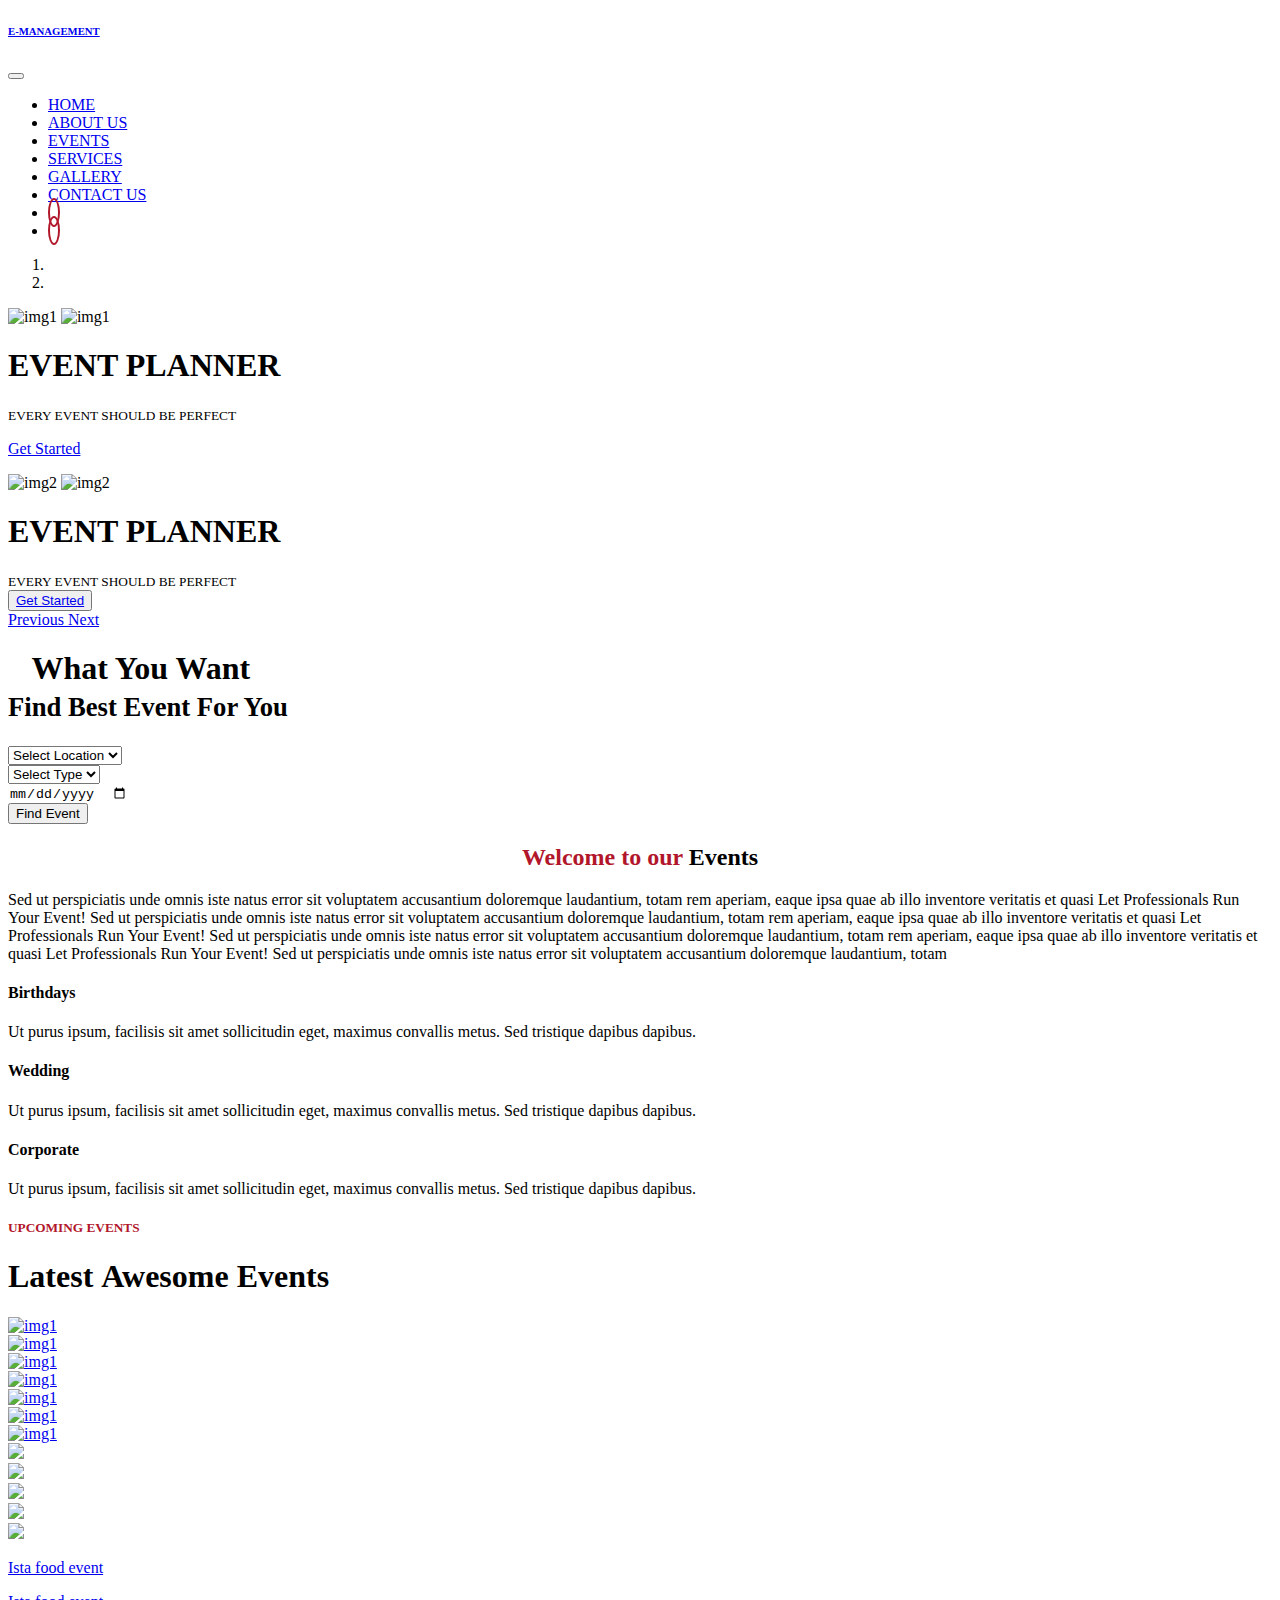
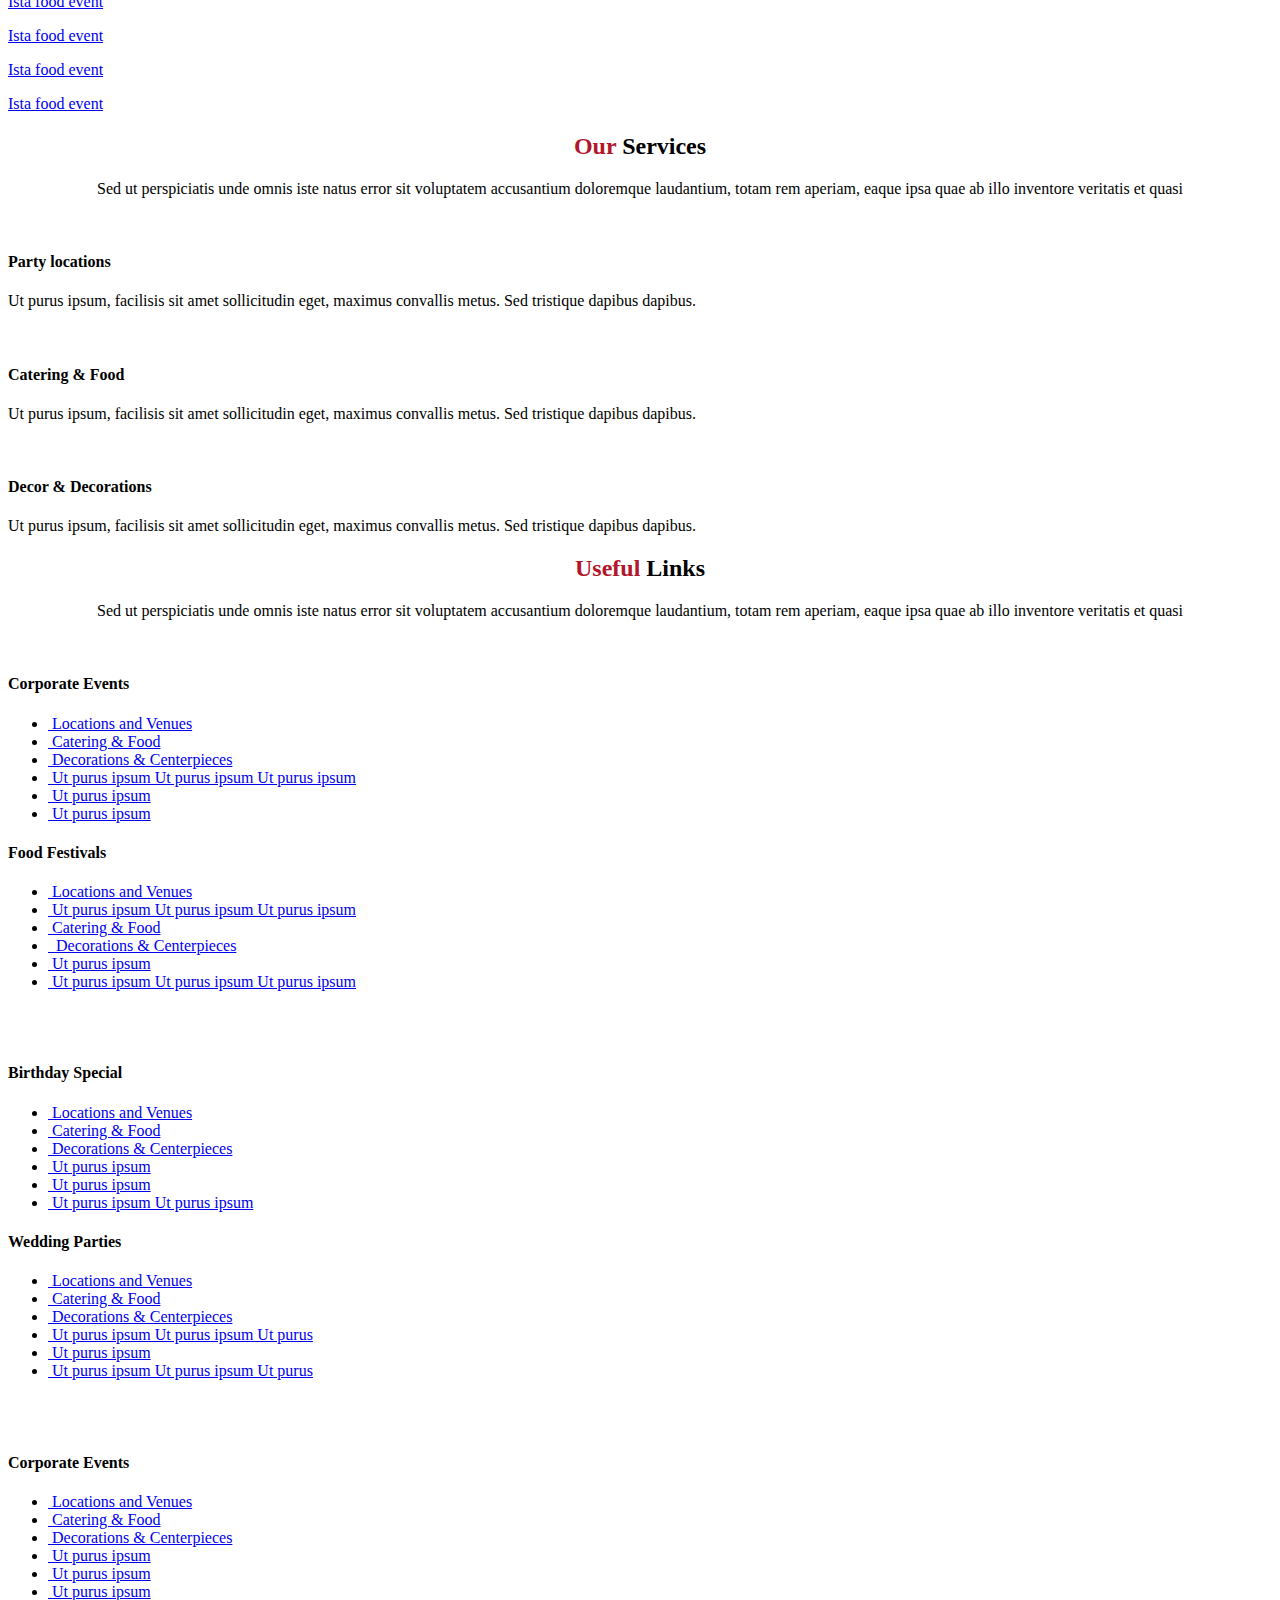
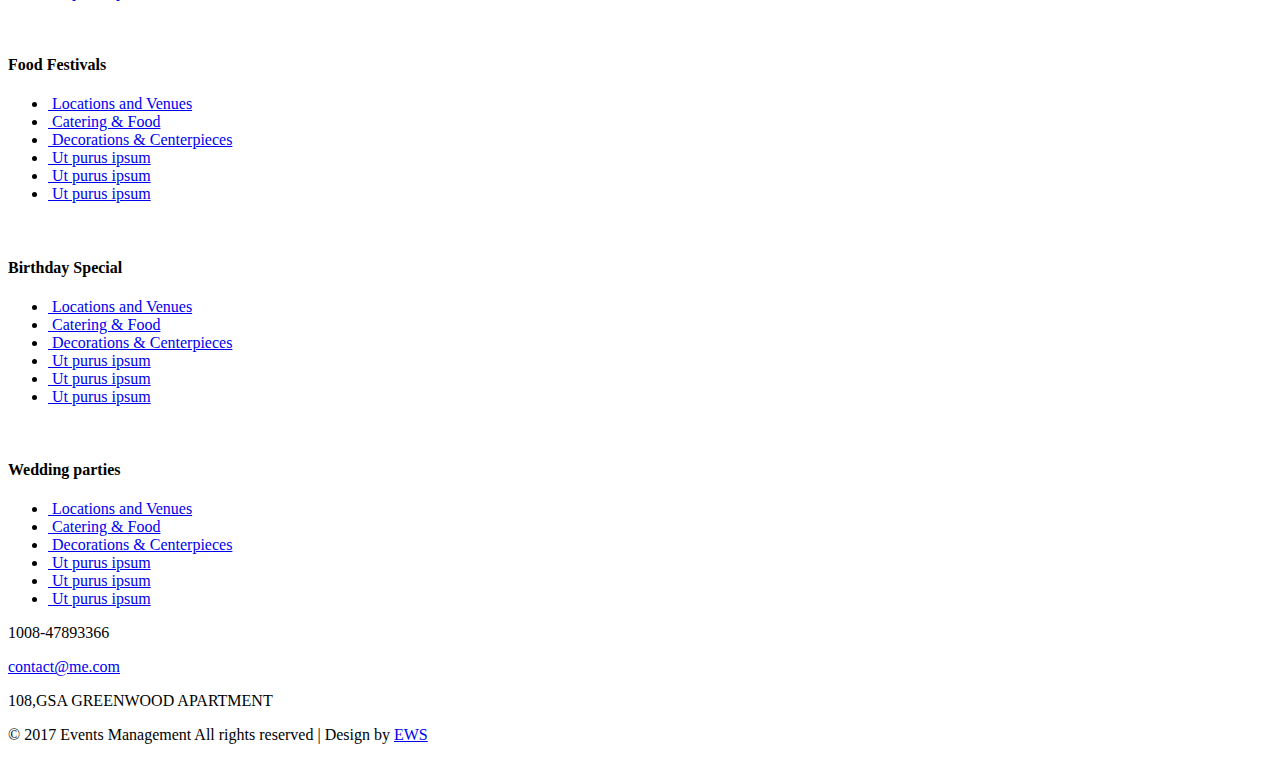
==== index.html @ 6d205487 "Create index.html" ====
<!doctype html>
<html lang="en">
<head>
<meta charset="utf-8" />
<meta name="viewport" content="width=device-width, initial-scale=1, shrink-to-fit=no" />
<link rel="stylesheet" href="css/bootstrap4.css">
<link rel="stylesheet" href="css/custom.css">
<link href="animate.css-master/animate.css" rel="stylesheet" />
<link rel="stylesheet" type="text/css" href="css/flaticon.css">
<link rel="stylesheet" href="css/font-awesome.css">
<link rel="stylesheet" href="css/owl.carousel.css">
<link rel="stylesheet" href="css/owl.theme.default.min.css">
<link rel="stylesheet" href="css/magnific-popup.css">
<link rel="stylesheet" href="css/aos.css">
<title>EVENT-MANAGEMENT</title>
</head>
<body id="myPage">
<div class="container-fluid">
 <div class="header container">
<div class="row">
  <nav class="navbar navbar-expand-md navbar-light bg-light fixed-top">
      <a class="navbar-brand doubleUnderline" href="index.html"><h6>E-MANAGEMENT</h6></a>
      <button class="navbar-toggler" type="button" data-toggle="collapse" data-target="#navbarsExampleDefault" aria-controls="navbarsExampleDefault" aria-expanded="false" aria-label="Toggle navigation">
        <span class="navbar-toggler-icon"></span>
      </button>
      <div class="collapse navbar-collapse" id="navbarsExampleDefault">
        <ul class="navbar-nav ml-auto">
          <li class="nav-item active">
            <a class="nav-link" href="index.html">HOME</a>
          </li>
          <li class="nav-item">
            <a class="nav-link" href="about.html">ABOUT US</a>
          </li>
          <li class="nav-item">
            <a class="nav-link" href="event.html">EVENTS</a>
          </li>
		  <li class="nav-item">
             <a class="nav-link" href="#">SERVICES</a>
          </li>
		   <li class="nav-item">
             <a class="nav-link" href="#">GALLERY</a>
          </li>
         <li class="nav-item">
            <a class="nav-link" href="#">CONTACT US</a>
          </li>
          <li class="nav-item">
            <a class="nav-link" href="#"><i class="fa fa-user-o" style="border:2px solid #b2162b;border-radius:50%;padding:4px;"></i></a>
          </li>
          <li class="nav-item">
            <a class="nav-link" href="#"><i class="fa fa-search" style="border:2px solid #b2162b;border-radius:50%;padding:4px;"></i></a>
          </li>
        </ul>
      </div>
    </nav>
</div>
</div>
</div>
<div id="carouselExampleIndicators" class="carousel slide" data-ride="carousel" >
  <ol class="carousel-indicators">
    <li data-target="#carouselExampleIndicators" data-slide-to="0" class="active"></li>
    <li data-target="#carouselExampleIndicators" data-slide-to="1"></li>
  </ol>
  <div class="carousel-inner">
    <div class="carousel-item active">
      <img src="img/ec1.jpg" alt="img1" class="w-100 d-none d-md-block" >
      <img src="img/mobslide.jpg" alt="img1" class="w-100 d-block d-sm-none">
       <div class="carousel-caption d-none d-md-block">
        <i class="fa fa-calendar fa-5x pb-2" data-aos="flip-left"></i>
		<h1 class="animated bounce">EVENT PLANNER</h1>
		<small class="animated bounce">EVERY EVENT SHOULD BE PERFECT</small>
		<p class="getstart mt-3 animated slideInUp"><a href="#content">Get Started</a></p>
       </div>
    </div>
    <div class="carousel-item">
	 <img src="img/ec7.jpg" alt="img2" class="w-100 d-none d-md-block" >
      <img src="img/mobslide2.jpg" alt="img2" class="w-100 d-block d-sm-none">
      <div class="carousel-caption d-none d-md-block">
         <i class="fa fa-calendar fa-5x pb-2" data-aos="flip-left"></i>
	   <h1 class="animated bounce">EVENT PLANNER</h1>
		<small class="animated bounce">EVERY EVENT SHOULD BE PERFECT</small>
		<div class="btnlogin pt-3 animated slideInUp"><button type="submit" class="btn btn-sm" id="show_hide1"><a href="#content">Get Started</a></button></div>
       </div>
    </div>
    
  </div>
  <a class="carousel-control-prev" href="#carouselExampleIndicators" role="button" data-slide="prev">
    <span class="carousel-control-prev-icon" aria-hidden="true"></span>
    <span class="sr-only">Previous</span>
  </a>
  <a class="carousel-control-next" href="#carouselExampleIndicators" role="button" data-slide="next">
    <span class="carousel-control-next-icon" aria-hidden="true"></span>
    <span class="sr-only">Next</span>
  </a>
</div>
<div class="container-fluid pl-5 pt-4 d-none d-lg-block" id="block-menu">
	    <div class="row">
			 <div class="col-md-3">
				<h1 class="section-title two-lines">
					<span class="icon-inner"><span class="fa-stack"><i class="fa fa-handshake-o fa-2x"></i></span></span>&nbsp;&nbsp;
					<span class="title-inner"> What You Want<br /><small>Find Best Event For You</small></span>
				</h1>
			</div>
			<div class="col-md-9">
				<form id="registration-form" name="registration-form" class="event-form" action="#" method="post">
					<div class="row">
						<div class="col-sm-6 col-md-3">                                           
							<div class="form-group selectpicker-wrapper with-icon">
								<i class="fa fa-globe"></i>
								<select class="selectpicker input-price" data-live-search="true" data-width="100%"
										data-toggle="tooltip" title="Select Location">
									<option>Select Location</option>
									<option>Canada</option>
									<option>Australia</option>
									<option>Dubai</option>
								</select>
							</div>                                           
						</div>
						<div class="col-sm-6 col-md-3">
							<div class="form-group selectpicker-wrapper with-icon">
								<i class="fa fa-bars"></i>
								<select class="selectpicker input-price" data-live-search="true" data-width="100%"
										data-toggle="tooltip" title="Select Type">
									<option>Select Type</option>
									<option>Canada</option>
									<option>Australia</option>
									<option>Dubai</option>
								</select>								
							</div>     
						</div>
						<div class="col-sm-6 col-md-3">
							<div class="form-group selectpicker-wrapper with-icon ">
								<span><i class="fa fa-calendar"></i>
								<input type="date" placeholder="select date" class="in" style="border:0;">
								</span>
						</div>     
						</div>
						<div class="col-md-3 overflowed">
							<div class="form-group">
								<button class="btna btn-theme submit-button" type="submit"> Find Event <i class="fa fa-arrow-circle-right"></i></button>
							</div>
						</div>
					</div>
				</form>
			</div>
	    </div>
</div>
<div class="container-fluid ">
<div class="container">
	<div class="row pt-3 pl-4 pr-4">	
		<div class="col-md-12" id="content" >
		<h2 style="color:#b2162b;text-align:center;" class="pb-3 fsize" data-aos="zoom-in">Welcome to our <label style="color:black;">Events</label></h2>
		<p>Sed ut perspiciatis unde omnis iste natus error sit voluptatem accusantium doloremque laudantium, totam rem aperiam, eaque ipsa quae ab illo inventore veritatis et quasi
Let Professionals Run Your Event!
Sed ut perspiciatis unde omnis iste natus error sit voluptatem accusantium doloremque laudantium, totam rem aperiam, eaque ipsa quae ab illo inventore veritatis et quasi
Let Professionals Run Your Event!
Sed ut perspiciatis unde omnis iste natus error sit voluptatem accusantium doloremque laudantium, totam rem aperiam, eaque ipsa quae ab illo inventore veritatis et quasi
Let Professionals Run Your Event!
Sed ut perspiciatis unde omnis iste natus error sit voluptatem accusantium doloremque laudantium, totam 
		</p>
		</div>
	</div>
</div>
</div>
<div class="container-fluid pt-5 pb-4">
<div class="container">
		<div class="row text-center pl-4 pr-4">
			<div class="col-md-4">
				<div class="itema">
					<i class="fa fa-birthday-cake" aria-hidden="true"></i>
				</div>
				<h4 class="pt-5">Birthdays</h4>
				<p>Ut purus ipsum, facilisis sit amet sollicitudin eget, 
					maximus convallis metus. Sed tristique dapibus dapibus.</p>
			</div>
			<div class="col-md-4 div2">
				<div class="itema">
						<i class="fa fa-heart-o" aria-hidden="true"></i>
				</div>
					<h4 class="pt-5">Wedding</h4>
					<p>Ut purus ipsum, facilisis sit amet sollicitudin eget, 
						maximus convallis metus. Sed tristique dapibus dapibus.</p>
			</div>
			<div class="col-md-4 div2">
				<div class="itema">
					<i class="fa fa-snowflake-o" aria-hidden="true"></i>
				</div>
				<h4 class="pt-5">Corporate</h4>
				<p>Ut purus ipsum, facilisis sit amet sollicitudin eget, 
					maximus convallis metus. Sed tristique dapibus dapibus.</p>
			</div>
		</div>
</div>
</div>
<div class="container-fluid pt-3 pb-3">
<div class="container">
		<div class="row text-center ">
			<div class="col-md-12">
				<h5 class="pt-3 animated flash infinite delay-5s" style="color:#b2162b;">UPCOMING EVENTS</h5>
				<h1 class="pt-3 fsize">Latest <b>Awesome Events</b></h1>
				<div class="container">
					<div class="row w-100 d-none d-md-block">
						<div class="col-sm-12">
							 <div class="owl-carousel owl-theme pt-4">
								<div class="item1">
									  <a href="#"><img src="img/s1.jpg" alt="img1"></a>
								</div>
								<div class="item1">
									  <a href="#"><img src="img/s2.jpg" alt="img1"></a>
								</div>
								<div class="item1">
									 <a href="#"> <img src="img/s3.jpg" alt="img1"></a>
								</div>
								<div class="item1">
									  <a href="#"><img src="img/s4.jpg" alt="img1"></a>
								</div>
								<div class="item1">
									  <a href="#"><img src="img/s1.jpg" alt="img1"></a>
								</div>
								<div class="item1">
									  <a href="#"><img src="img/s2.jpg" alt="img1"></a>
								</div>
								<div class="item1">
									  <a href="#"><img src="img/s4.jpg" alt="img1"></a>
								</div>
								<div class="item1">
									  <a href="#"><img src="img/s3.jpg"></a>
								</div>
								<div class="item1">
									  <a href="#"><img src="img/s1.jpg"></a>
								</div>
								<div class="item1">
									  <a href="#"><img src="img/s2.jpg"></a>
								</div>
								<div class="item1">
									  <a href="#"><img src="img/s3.jpg"></a>
								</div>
								<div class="item1">
									<a href="#"><img src="img/s4.jpg"></a> 
								</div>
							</div>
						</div>
					</div>
					<div class="row d-block d-md-none">
						<div class="col-xs-12">
							 <div class="item2">
								<p><a href="#">Ista food event</a></p>
								<p><a href="#">Ista food event</a></p>
								<p><a href="#">Ista food event</a></p>
								<p><a href="#">Ista food event</a></p>
								<p><a href="#">Ista food event</a></p>
							</div>
						</div>
					</div>
				</div>
			</div>
		</div>
</div>
</div>
<div class="container-fluid bg-light pt-5 pb-5">
<div class="container">
	<div class="row pt-0 pb-4 pl-4 pr-4">		
		<div class="col-md-12" >
		<h2 style="color:#b2162b;text-align:center;" data-aos="zoom-in" >Our <label style="color:black;">Services</label></h2>
		<p style="text-align:center;">Sed ut perspiciatis unde omnis iste natus error sit voluptatem accusantium doloremque laudantium, totam rem aperiam, eaque ipsa quae ab illo inventore veritatis et quasi
		</p>
		</div>
	</div>
	<div class="row text-center pl-4 pr-4">
		<div class="col-md-4">
			<div class="div1"><a href="index.html"><img src="img/4a.jpg" alt="" class="img-fluid mb-2 " /></a></div>
			<div data-aos="fade-up" data-aos-duration="1500">
			<h4 class="pt-3">Party locations</h4>
			<p>Ut purus ipsum, facilisis sit amet sollicitudin eget, 
				maximus convallis metus. Sed tristique dapibus dapibus.</p>
		</div>
		</div>
		<div class="col-md-4">
			<div class="div1"><a href="index.html"><img src="img/5.jpg" alt="" class="img-fluid mb-2" /></a></div>
			<div data-aos="fade-up" data-aos-duration="1500">
				<h4 class="pt-3">Catering & Food</h4>
				<p>Ut purus ipsum, facilisis sit amet sollicitudin eget, 
					maximus convallis metus. Sed tristique dapibus dapibus.</p>
			</div>
		</div>
		<div class="col-md-4">
			<div class="div1"><a href="index.html"><img src="img/6b.jpg" alt="" class="img-fluid mb-2" /></a></div>
			<div data-aos="fade-up" data-aos-duration="1500">
			<h4 class="pt-3">Decor & Decorations</h4>
			<p>Ut purus ipsum, facilisis sit amet sollicitudin eget, 
				maximus convallis metus. Sed tristique dapibus dapibus.</p>
			</div>
		</div>
	</div>
</div>
</div>
<div class="container-fluid pt-5">
<div class="container">
	<div class="row pt-0 pb-4 pl-4 pr-4">		
		<div class="col-md-12" >
		<h2 style="color:#b2162b;text-align:center;" data-aos="zoom-in" >Useful <label style="color:black;">Links</label></h2>
		<p style="text-align:center;">Sed ut perspiciatis unde omnis iste natus error sit voluptatem accusantium doloremque laudantium, totam rem aperiam, eaque ipsa quae ab illo inventore veritatis et quasi
		</p>
		</div>
	</div>
</div>
</div>
<div class="container-fluid  bg-brown d-none d-md-block">
	<div class="container">
		<div class="row text-center padd othpadd bg-brown e1">
			<div class="col-md-6 ">
				<div class="div1"><a class="test-popup-link" href="img/corporate-event.jpg"><img src="img/cevent.jpg" alt="" class="img-fluid img-thumbnail" /></a></div>
			</div>
			<div class="col-md-6" style="text-align:justify;">
					<h4 class="pt-3 pl-4" data-aos="zoom-in-left">Corporate Events</h4>
					<ul class=" pt-4">
						<li><a href="#"><i class="fa fa-arrow-circle-right" aria-hidden="true"></i>&nbsp;Locations and Venues</a></li>
						<li><a href="#"><i class="fa fa-arrow-circle-right" aria-hidden="true"></i>&nbsp;Catering & Food</a></li>
						<li><a href="#"><i class="fa fa-arrow-circle-right" aria-hidden="true"></i>&nbsp;Decorations & Centerpieces</a></li>
						<li><a href="#"><i class="fa fa-arrow-circle-right" aria-hidden="true"></i>&nbsp;Ut purus ipsum Ut purus ipsum Ut purus ipsum</a></li>
						<li><a href="#"><i class="fa fa-arrow-circle-right" aria-hidden="true"></i>&nbsp;Ut purus ipsum</a></li>
						<li><a href="#"><i class="fa fa-arrow-circle-right" aria-hidden="true"></i>&nbsp;Ut purus ipsum</a></li>
					</ul>
			</div>
		</div>
		
		<div class="row text-center padd othpadd1 bg-brown e1">
			<div class="col-md-6" style="text-align:justify;">
					<h4 class="pt-3 pl-4" data-aos="zoom-in-right">Food Festivals</h4>
					<ul class=" pt-4 ">
						<li><a href="#"><i class="fa fa-arrow-circle-right" aria-hidden="true"></i>&nbsp;Locations and Venues</a></li>
						<li><a href="#"><i class="fa fa-arrow-circle-right" aria-hidden="true"></i>&nbsp;Ut purus ipsum Ut purus ipsum Ut purus ipsum</a></li>
						<li><a href="#"><i class="fa fa-arrow-circle-right" aria-hidden="true"></i>&nbsp;Catering & Food</a></li>
						<li><a href="#"><i class="fa fa-arrow-circle-right" aria-hidden="true"></i>&nbsp; Decorations & Centerpieces</a></li>
						<li><a href="#"><i class="fa fa-arrow-circle-right" aria-hidden="true"></i>&nbsp;Ut purus ipsum</a></li>
						<li><a href="#"><i class="fa fa-arrow-circle-right" aria-hidden="true"></i>&nbsp;Ut purus ipsum Ut purus ipsum Ut purus ipsum</a></li>
					</ul>
			</div>
			<div class="col-md-6">
				<div class="div1"><a href="index.html" class="test-popup-link"><img src="img/fevent.jpg" alt="" class="img-fluid img-thumbnail" /></a></div>
			</div>
		</div>
		<div class="row text-center padd othpadd2 bg-brown e1">
			<div class="col-md-6 ">
				<div class="div1"><a href="index.html" class="test-popup-link"><img src="img/bevent.jpg" alt="" class="img-fluid img-thumbnail" /></a></div>
				
			</div>
			<div class="col-md-6" style="text-align:justify;">
					<h4 class="pt-3" data-aos="zoom-in-left">Birthday Special</h4>
					<ul class=" pt-4 pl-4">
						<li><a href="#"><i class="fa fa-arrow-circle-right" aria-hidden="true"></i>&nbsp;Locations and Venues</a></li>
						<li><a href="#"><i class="fa fa-arrow-circle-right" aria-hidden="true"></i>&nbsp;Catering & Food</a></li>
						<li><a href="#"><i class="fa fa-arrow-circle-right" aria-hidden="true"></i>&nbsp;Decorations & Centerpieces</a></li>
						<li><a href="#"><i class="fa fa-arrow-circle-right" aria-hidden="true"></i>&nbsp;Ut purus ipsum</a></li>
						<li><a href="#"><i class="fa fa-arrow-circle-right" aria-hidden="true"></i>&nbsp;Ut purus ipsum</a></li>
						<li><a href="#"><i class="fa fa-arrow-circle-right" aria-hidden="true"></i>&nbsp;Ut purus ipsum Ut purus ipsum</a></li>
					</ul>
			</div>
		</div>
		<div class="row text-center padd othpadd bg-brown e1">
			<div class="col-md-6" style="text-align:justify;">
					<h4 class="pt-3" data-aos="zoom-in-right">Wedding Parties</h4>
					<ul class=" pt-4 pl-4">
						<li><a href="#"><i class="fa fa-arrow-circle-right" aria-hidden="true"></i>&nbsp;Locations and Venues</a></li>
						<li><a href="#"><i class="fa fa-arrow-circle-right" aria-hidden="true"></i>&nbsp;Catering & Food</a></li>
						<li><a href="#"><i class="fa fa-arrow-circle-right" aria-hidden="true"></i>&nbsp;Decorations & Centerpieces</a></li>
						<li><a href="#"><i class="fa fa-arrow-circle-right" aria-hidden="true"></i>&nbsp;Ut purus ipsum Ut purus ipsum Ut purus</a></li>
						<li><a href="#"><i class="fa fa-arrow-circle-right" aria-hidden="true"></i>&nbsp;Ut purus ipsum</a></li>
						<li><a href="#"><i class="fa fa-arrow-circle-right" aria-hidden="true"></i>&nbsp;Ut purus ipsum Ut purus ipsum Ut purus</a></li>
					</ul>
			</div>
			<div class="col-md-6">
				<div class="div1"><a href="index.html" class="test-popup-link"><img src="img/wevent.jpg" alt="" class="img-fluid img-thumbnail" /></a></div>
			</div>
		</div>
		</div>
</div>
<!--for small screen-->
<div class="container-fluid  bg-brown d-block d-md-none">
	<div class="container">
		<div class="row padd othpadd bg-brown e1">
			<div class="col-md-12 ">
				<div class="div1"><a class="test-popup-link" href="img/corporate-event.jpg"><img src="img/cevent.jpg" alt="" class="img-fluid img-thumbnail" /></a></div>
					<h4 class="pt-3 ">Corporate Events</h4>
					<ul class=" pt-4">
						<li><a href="#"><i class="fa fa-arrow-circle-right" aria-hidden="true"></i>&nbsp;Locations and Venues</a></li>
						<li><a href="#"><i class="fa fa-arrow-circle-right" aria-hidden="true"></i>&nbsp;Catering & Food</a></li>
						<li><a href="#"><i class="fa fa-arrow-circle-right" aria-hidden="true"></i>&nbsp;Decorations & Centerpieces</a></li>
						<li><a href="#"><i class="fa fa-arrow-circle-right" aria-hidden="true"></i>&nbsp;Ut purus ipsum</a></li>
						<li><a href="#"><i class="fa fa-arrow-circle-right" aria-hidden="true"></i>&nbsp;Ut purus ipsum</a></li>
						<li><a href="#"><i class="fa fa-arrow-circle-right" aria-hidden="true"></i>&nbsp;Ut purus ipsum</a></li>
					</ul>
			</div>
		</div>
		<div class="row padd othpadd bg-brown e1">
			<div class="col-md-12 ">
				<div class="div1"><a href="index.html" class="test-popup-link"><img src="img/fevent.jpg" alt="" class="img-fluid img-thumbnail" /></a></div>
					<h4 class="pt-3 pl-2">Food Festivals</h4>
					<ul class=" pt-4">
						<li><a href="#"><i class="fa fa-arrow-circle-right" aria-hidden="true"></i>&nbsp;Locations and Venues</a></li>
						<li><a href="#"><i class="fa fa-arrow-circle-right" aria-hidden="true"></i>&nbsp;Catering & Food</a></li>
						<li><a href="#"><i class="fa fa-arrow-circle-right" aria-hidden="true"></i>&nbsp;Decorations & Centerpieces</a></li>
						<li><a href="#"><i class="fa fa-arrow-circle-right" aria-hidden="true"></i>&nbsp;Ut purus ipsum</a></li>
						<li><a href="#"><i class="fa fa-arrow-circle-right" aria-hidden="true"></i>&nbsp;Ut purus ipsum</a></li>
						<li><a href="#"><i class="fa fa-arrow-circle-right" aria-hidden="true"></i>&nbsp;Ut purus ipsum</a></li>
					</ul>
			</div>
		</div>
		<div class="row padd othpadd bg-brown e1">
			<div class="col-md-12 ">
				<div class="div1"><a href="index.html" class="test-popup-link"><img src="img/bevent.jpg" alt="" class="img-fluid img-thumbnail" /></a></div>
					<h4 class="pt-3 pl-2">Birthday Special</h4>
					<ul class=" pt-4">
						<li><a href="#"><i class="fa fa-arrow-circle-right" aria-hidden="true"></i>&nbsp;Locations and Venues</a></li>
						<li><a href="#"><i class="fa fa-arrow-circle-right" aria-hidden="true"></i>&nbsp;Catering & Food</a></li>
						<li><a href="#"><i class="fa fa-arrow-circle-right" aria-hidden="true"></i>&nbsp;Decorations & Centerpieces</a></li>
						<li><a href="#"><i class="fa fa-arrow-circle-right" aria-hidden="true"></i>&nbsp;Ut purus ipsum</a></li>
						<li><a href="#"><i class="fa fa-arrow-circle-right" aria-hidden="true"></i>&nbsp;Ut purus ipsum</a></li>
						<li><a href="#"><i class="fa fa-arrow-circle-right" aria-hidden="true"></i>&nbsp;Ut purus ipsum</a></li>
					</ul>
			</div>
		</div>
		<div class="row padd othpadd bg-brown e1">
			<div class="col-md-12 ">
				<div class="div1"><a href="index.html" class="test-popup-link"><img src="img/wevent.jpg" alt="" class="img-fluid img-thumbnail" /></a></div>
					<h4 class="pt-3 pl-2">Wedding parties</h4>
					<ul class="pt-4">
						<li><a href="#"><i class="fa fa-arrow-circle-right" aria-hidden="true"></i>&nbsp;Locations and Venues</a></li>
						<li><a href="#"><i class="fa fa-arrow-circle-right" aria-hidden="true"></i>&nbsp;Catering & Food</a></li>
						<li><a href="#"><i class="fa fa-arrow-circle-right" aria-hidden="true"></i>&nbsp;Decorations & Centerpieces</a></li>
						<li><a href="#"><i class="fa fa-arrow-circle-right" aria-hidden="true"></i>&nbsp;Ut purus ipsum</a></li>
						<li><a href="#"><i class="fa fa-arrow-circle-right" aria-hidden="true"></i>&nbsp;Ut purus ipsum</a></li>
						<li><a href="#"><i class="fa fa-arrow-circle-right" aria-hidden="true"></i>&nbsp;Ut purus ipsum</a></li>
					</ul>
			</div>
		</div>
	</div>
</div>	
<!--end-->
<div class="container-fluid pt-4 pb-4 pl-4 pr-4" id="block-menu2">
	<div class="row text-light text-center">
		<div class="col-md-3">
		<p><i class="fa fa-phone"></i> 1008-47893366</p>
		</div>
		<div class="col-md-3 A"><p><i class="fa fa-envelope"></i><a href="#"> contact@me.com</a></p></div>
		<div class="col-md-3"><p><i class="fa fa-map-marker"></i> 108,GSA GREENWOOD APARTMENT</p></div>
		<div class="col-md-3">
			<span>
				<a href="#" target="_blank" title="facebook"><i class="fa fa-facebook-square"></i></a>
				<a href="#" target="_blank" title="twitter"><i class="fa fa-twitter"></i></a>
				<a href="#" target="_blank" title="linkedin"><i class="fa fa-linkedin"></i></a>			
			</span>
		</div>
	</div>
	<div class="row text-light text-center">
		<div class="col-md-12 pt-3">
		<p class="fborder">
		© 2017 Events Management All rights reserved | Design by <a href="#" title="Ethical Web Solutions Pvt. Ltd.">EWS</a></p>
		</div>
	</div>
</div>
<a href="#myPage" id="toTop" title="to top" style="display:inline;"></a>
</body>
<script src="js/jquery.js"></script>
<script src="js/bootstrap.js"></script>
<script src="js/bootstrap.min.js"></script>
<script src="js/owl.carousel.min.js"></script>
<script src="js/jquery.magnific-popup.min.js"></script>
<script src="js/aos.js"></script>
<script>
	$(window).scroll(function() {
  if ($(document).scrollTop() > 50) {
    $('nav').addClass('shrink');
  } else {
    $('nav').removeClass('shrink');
  }
});
$(document).scroll(function() {
    var y = $(document).scrollTop(), 
        header = $("#block-menu");
    if(y >= 510)  {
        header.css({position: "fixed", "top" :"35px", "left" : "0"});
    } else {
        header.css({position: "relative","top" :"0" , "left" : "0"});
    }
	});
	var owl = $('.owl-carousel');
			owl.owlCarousel({
			items:4,
			loop:true,
			margin:10,
			autoplay:true,
			autoplayTimeout:2000,
			autoplayHoverPause:true
			});
			
			
	$(document).ready(function() {
  $('.test-popup-link').magnificPopup({type:'image'});
});

AOS.init({
		  duration:1200,
		})
</script>
</html>
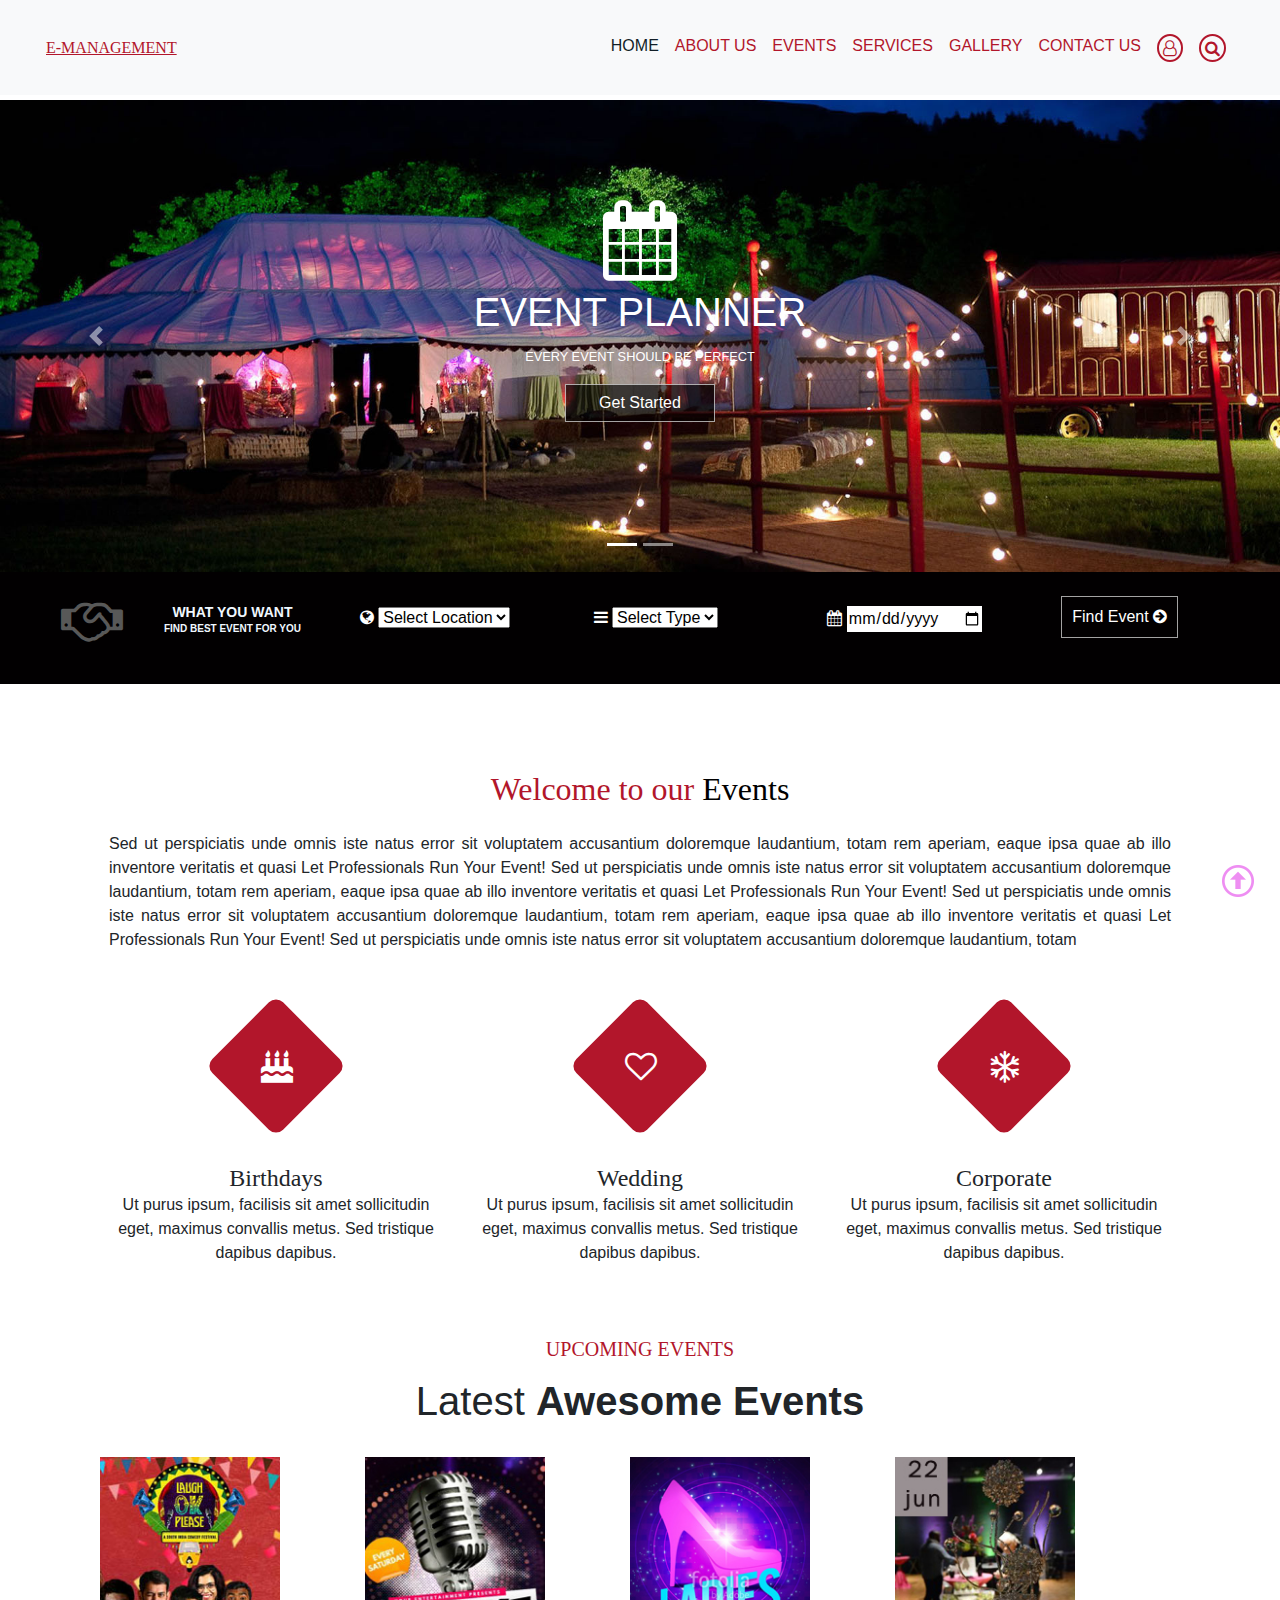
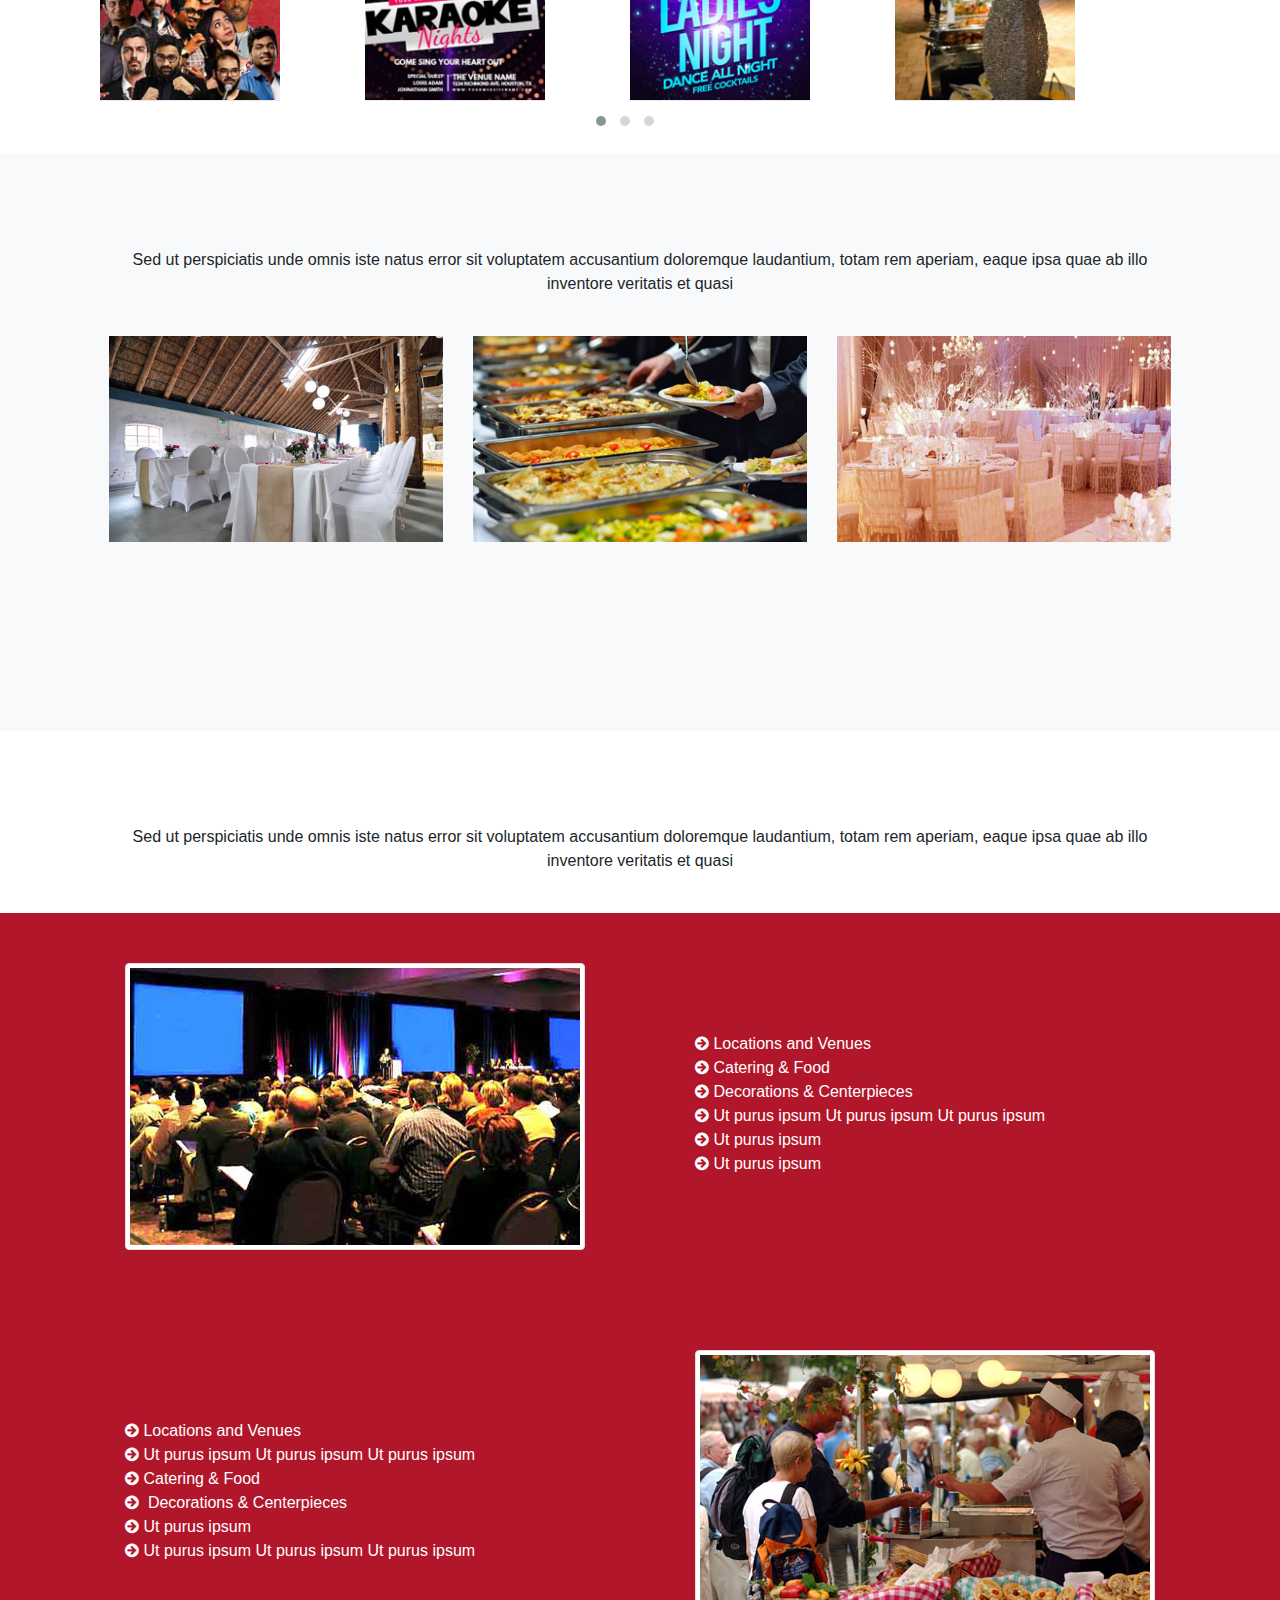
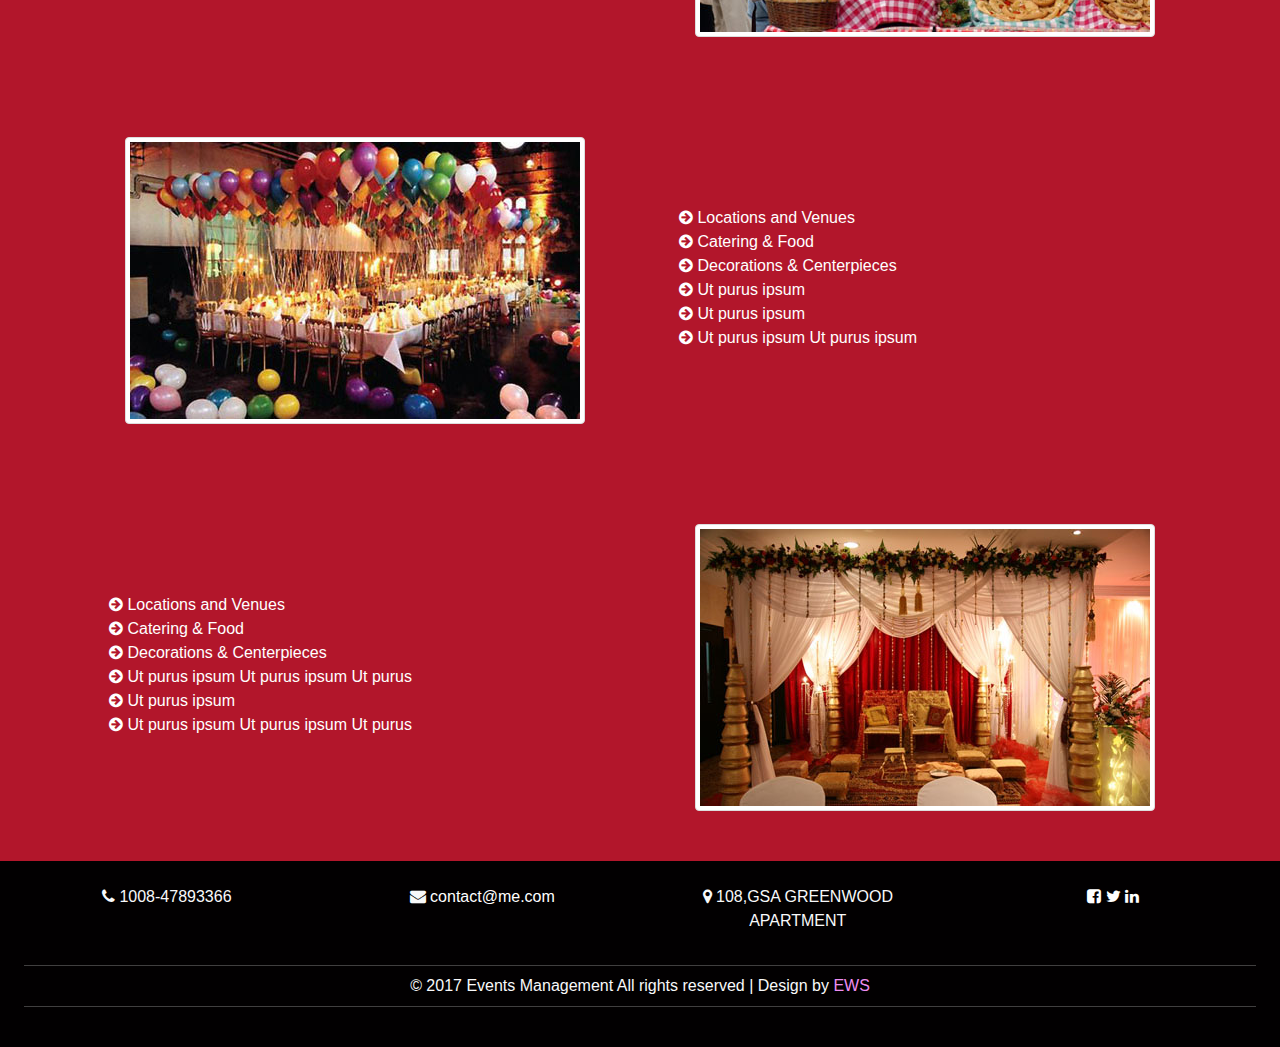
==== commit bb2b2f84: "Update index.html" ====
--- a/index.html
+++ b/index.html
@@ -35,7 +35,7 @@
             <a class="nav-link" href="event.html">EVENTS</a>
           </li>
 		  <li class="nav-item">
-             <a class="nav-link" href="#">SERVICES</a>
+             <a class="nav-link" href="services.html">SERVICES</a>
           </li>
 		   <li class="nav-item">
              <a class="nav-link" href="#">GALLERY</a>
--- a/css/bootstrap4.css
+++ b/css/bootstrap4.css
@@ -0,0 +1,8374 @@
+/*!
+ * Bootstrap v4.0.0-beta.2 (https://getbootstrap.com)
+ * Copyright 2011-2017 The Bootstrap Authors
+ * Copyright 2011-2017 Twitter, Inc.
+ * Licensed under MIT (https://github.com/twbs/bootstrap/blob/master/LICENSE)
+ */
+:root {
+  --blue: #007bff;
+  --indigo: #6610f2;
+  --purple: #6f42c1;
+  --pink: #e83e8c;
+  --red: #dc3545;
+  --orange: #fd7e14;
+  --yellow: #ffc107;
+  --green: #28a745;
+  --teal: #20c997;
+  --cyan: #17a2b8;
+  --white: #fff;
+  --gray: #868e96;
+  --gray-dark: #343a40;
+  --primary: #007bff;
+  --secondary: #868e96;
+  --success: #28a745;
+  --info: #17a2b8;
+  --warning: #ffc107;
+  --danger: #dc3545;
+  --light: #f8f9fa;
+  --dark: #343a40;
+  --breakpoint-xs: 0;
+  --breakpoint-sm: 576px;
+  --breakpoint-md: 768px;
+  --breakpoint-lg: 992px;
+  --breakpoint-xl: 1200px;
+  --font-family-sans-serif: -apple-system, BlinkMacSystemFont, "Segoe UI", Roboto, "Helvetica Neue", Arial, sans-serif, "Apple Color Emoji", "Segoe UI Emoji", "Segoe UI Symbol";
+  --font-family-monospace: "SFMono-Regular", Menlo, Monaco, Consolas, "Liberation Mono", "Courier New", monospace;
+}
+
+@media print {
+  *,
+  *::before,
+  *::after {
+    text-shadow: none !important;
+    box-shadow: none !important;
+  }
+  a,
+  a:visited {
+    text-decoration: underline;
+  }
+  abbr[title]::after {
+    content: " (" attr(title) ")";
+  }
+  pre {
+    white-space: pre-wrap !important;
+  }
+  pre,
+  blockquote {
+    border: 1px solid #999;
+    page-break-inside: avoid;
+  }
+  thead {
+    display: table-header-group;
+  }
+  tr,
+  img {
+    page-break-inside: avoid;
+  }
+  p,
+  h2,
+  h3 {
+    orphans: 3;
+    widows: 3;
+  }
+  h2,
+  h3 {
+    page-break-after: avoid;
+  }
+  .navbar {
+    display: none;
+  }
+  .badge {
+    border: 1px solid #000;
+  }
+  .table {
+    border-collapse: collapse !important;
+  }
+  .table td,
+  .table th {
+    background-color: #fff !important;
+  }
+  .table-bordered th,
+  .table-bordered td {
+    border: 1px solid #ddd !important;
+  }
+}
+
+*,
+*::before,
+*::after {
+  box-sizing: border-box;
+}
+
+html {
+  font-family: sans-serif;
+  line-height: 1.15;
+  -webkit-text-size-adjust: 100%;
+  -ms-text-size-adjust: 100%;
+  -ms-overflow-style: scrollbar;
+  -webkit-tap-highlight-color: transparent;
+}
+
+@-ms-viewport {
+  width: device-width;
+}
+
+article, aside, dialog, figcaption, figure, footer, header, hgroup, main, nav, section {
+  display: block;
+}
+
+body {
+  margin: 0;
+  font-family: -apple-system, BlinkMacSystemFont, "Segoe UI", Roboto, "Helvetica Neue", Arial, sans-serif, "Apple Color Emoji", "Segoe UI Emoji", "Segoe UI Symbol";
+  font-size: 1rem;
+  font-weight: 400;
+  line-height: 1.5;
+  color: #212529;
+  text-align: left;
+  background-color: #fff;
+}
+
+[tabindex="-1"]:focus {
+  outline: none !important;
+}
+
+hr {
+  box-sizing: content-box;
+  height: 0;
+  overflow: visible;
+}
+
+h1, h2, h3, h4, h5, h6 {
+  margin-top: 0;
+  margin-bottom: 0.5rem;
+}
+
+p {
+  margin-top: 0;
+  margin-bottom: 1rem;
+}
+
+abbr[title],
+abbr[data-original-title] {
+  text-decoration: underline;
+  -webkit-text-decoration: underline dotted;
+          text-decoration: underline dotted;
+  cursor: help;
+  border-bottom: 0;
+}
+
+address {
+  margin-bottom: 1rem;
+  font-style: normal;
+  line-height: inherit;
+}
+
+ol,
+ul,
+dl {
+  margin-top: 0;
+  margin-bottom: 1rem;
+}
+
+ol ol,
+ul ul,
+ol ul,
+ul ol {
+  margin-bottom: 0;
+}
+
+dt {
+  font-weight: 700;
+}
+
+dd {
+  margin-bottom: .5rem;
+  margin-left: 0;
+}
+
+blockquote {
+  margin: 0 0 1rem;
+}
+
+dfn {
+  font-style: italic;
+}
+
+b,
+strong {
+  font-weight: bolder;
+}
+
+small {
+  font-size: 80%;
+}
+
+sub,
+sup {
+  position: relative;
+  font-size: 75%;
+  line-height: 0;
+  vertical-align: baseline;
+}
+
+sub {
+  bottom: -.25em;
+}
+
+sup {
+  top: -.5em;
+}
+
+a {
+  color: #007bff;
+  text-decoration: none;
+  background-color: transparent;
+  -webkit-text-decoration-skip: objects;
+}
+
+a:hover {
+  color: #0056b3;
+  text-decoration: underline;
+}
+
+a:not([href]):not([tabindex]) {
+  color: inherit;
+  text-decoration: none;
+}
+
+a:not([href]):not([tabindex]):focus, a:not([href]):not([tabindex]):hover {
+  color: inherit;
+  text-decoration: none;
+}
+
+a:not([href]):not([tabindex]):focus {
+  outline: 0;
+}
+
+pre,
+code,
+kbd,
+samp {
+  font-family: monospace, monospace;
+  font-size: 1em;
+}
+
+pre {
+  margin-top: 0;
+  margin-bottom: 1rem;
+  overflow: auto;
+  -ms-overflow-style: scrollbar;
+}
+
+figure {
+  margin: 0 0 1rem;
+}
+
+img {
+  vertical-align: middle;
+  border-style: none;
+}
+
+svg:not(:root) {
+  overflow: hidden;
+}
+
+a,
+area,
+button,
+[role="button"],
+input:not([type="range"]),
+label,
+select,
+summary,
+textarea {
+  -ms-touch-action: manipulation;
+      touch-action: manipulation;
+}
+
+table {
+  border-collapse: collapse;
+}
+
+caption {
+  padding-top: 0.75rem;
+  padding-bottom: 0.75rem;
+  color: #868e96;
+  text-align: left;
+  caption-side: bottom;
+}
+
+th {
+  text-align: inherit;
+}
+
+label {
+  display: inline-block;
+  margin-bottom: .5rem;
+}
+
+button {
+  border-radius: 0;
+}
+
+button:focus {
+  outline: 1px dotted;
+  outline: 5px auto -webkit-focus-ring-color;
+}
+
+input,
+button,
+select,
+optgroup,
+textarea {
+  margin: 0;
+  font-family: inherit;
+  font-size: inherit;
+  line-height: inherit;
+}
+
+button,
+input {
+  overflow: visible;
+}
+
+button,
+select {
+  text-transform: none;
+}
+
+button,
+html [type="button"],
+[type="reset"],
+[type="submit"] {
+  -webkit-appearance: button;
+}
+
+button::-moz-focus-inner,
+[type="button"]::-moz-focus-inner,
+[type="reset"]::-moz-focus-inner,
+[type="submit"]::-moz-focus-inner {
+  padding: 0;
+  border-style: none;
+}
+
+input[type="radio"],
+input[type="checkbox"] {
+  box-sizing: border-box;
+  padding: 0;
+}
+
+input[type="date"],
+input[type="time"],
+input[type="datetime-local"],
+input[type="month"] {
+  -webkit-appearance: listbox;
+}
+
+textarea {
+  overflow: auto;
+  resize: vertical;
+}
+
+fieldset {
+  min-width: 0;
+  padding: 0;
+  margin: 0;
+  border: 0;
+}
+
+legend {
+  display: block;
+  width: 100%;
+  max-width: 100%;
+  padding: 0;
+  margin-bottom: .5rem;
+  font-size: 1.5rem;
+  line-height: inherit;
+  color: inherit;
+  white-space: normal;
+}
+
+progress {
+  vertical-align: baseline;
+}
+
+[type="number"]::-webkit-inner-spin-button,
+[type="number"]::-webkit-outer-spin-button {
+  height: auto;
+}
+
+[type="search"] {
+  outline-offset: -2px;
+  -webkit-appearance: none;
+}
+
+[type="search"]::-webkit-search-cancel-button,
+[type="search"]::-webkit-search-decoration {
+  -webkit-appearance: none;
+}
+
+::-webkit-file-upload-button {
+  font: inherit;
+  -webkit-appearance: button;
+}
+
+output {
+  display: inline-block;
+}
+
+summary {
+  display: list-item;
+}
+
+template {
+  display: none;
+}
+
+[hidden] {
+  display: none !important;
+}
+
+h1, h2, h3, h4, h5, h6,
+.h1, .h2, .h3, .h4, .h5, .h6 {
+  margin-bottom: 0.5rem;
+  font-family: inherit;
+  font-weight: 500;
+  line-height: 1.2;
+  color: inherit;
+}
+
+h1, .h1 {
+  font-size: 2.5rem;
+}
+
+h2, .h2 {
+  font-size: 2rem;
+}
+
+h3, .h3 {
+  font-size: 1.75rem;
+}
+
+h4, .h4 {
+  font-size: 1.5rem;
+}
+
+h5, .h5 {
+  font-size: 1.25rem;
+}
+
+h6, .h6 {
+  font-size: 1rem;
+}
+
+.lead {
+  font-size: 1.25rem;
+  font-weight: 300;
+}
+
+.display-1 {
+  font-size: 6rem;
+  font-weight: 300;
+  line-height: 1.2;
+}
+
+.display-2 {
+  font-size: 5.5rem;
+  font-weight: 300;
+  line-height: 1.2;
+}
+
+.display-3 {
+  font-size: 4.5rem;
+  font-weight: 300;
+  line-height: 1.2;
+}
+
+.display-4 {
+  font-size: 3.5rem;
+  font-weight: 300;
+  line-height: 1.2;
+}
+
+hr {
+  margin-top: 1rem;
+  margin-bottom: 1rem;
+  border: 0;
+  border-top: 1px solid rgba(0, 0, 0, 0.1);
+}
+
+small,
+.small {
+  font-size: 80%;
+  font-weight: 400;
+}
+
+mark,
+.mark {
+  padding: 0.2em;
+  background-color: #fcf8e3;
+}
+
+.list-unstyled {
+  padding-left: 0;
+  list-style: none;
+}
+
+.list-inline {
+  padding-left: 0;
+  list-style: none;
+}
+
+.list-inline-item {
+  display: inline-block;
+}
+
+.list-inline-item:not(:last-child) {
+  margin-right: 5px;
+}
+
+.initialism {
+  font-size: 90%;
+  text-transform: uppercase;
+}
+
+.blockquote {
+  margin-bottom: 1rem;
+  font-size: 1.25rem;
+}
+
+.blockquote-footer {
+  display: block;
+  font-size: 80%;
+  color: #868e96;
+}
+
+.blockquote-footer::before {
+  content: "\2014 \00A0";
+}
+
+.img-fluid {
+  max-width: 100%;
+  height: auto;
+}
+
+.img-thumbnail {
+  padding: 0.25rem;
+  background-color: #fff;
+  border: 1px solid #ddd;
+  border-radius: 0.25rem;
+  transition: all 0.2s ease-in-out;
+  max-width: 100%;
+  height: auto;
+}
+
+.figure {
+  display: inline-block;
+}
+
+.figure-img {
+  margin-bottom: 0.5rem;
+  line-height: 1;
+}
+
+.figure-caption {
+  font-size: 90%;
+  color: #868e96;
+}
+
+code,
+kbd,
+pre,
+samp {
+  font-family: "SFMono-Regular", Menlo, Monaco, Consolas, "Liberation Mono", "Courier New", monospace;
+}
+
+code {
+  padding: 0.2rem 0.4rem;
+  font-size: 90%;
+  color: #bd4147;
+  background-color: #f8f9fa;
+  border-radius: 0.25rem;
+}
+
+a > code {
+  padding: 0;
+  color: inherit;
+  background-color: inherit;
+}
+
+kbd {
+  padding: 0.2rem 0.4rem;
+  font-size: 90%;
+  color: #fff;
+  background-color: #212529;
+  border-radius: 0.2rem;
+}
+
+kbd kbd {
+  padding: 0;
+  font-size: 100%;
+  font-weight: 700;
+}
+
+pre {
+  display: block;
+  margin-top: 0;
+  margin-bottom: 1rem;
+  font-size: 90%;
+  color: #212529;
+}
+
+pre code {
+  padding: 0;
+  font-size: inherit;
+  color: inherit;
+  background-color: transparent;
+  border-radius: 0;
+}
+
+.pre-scrollable {
+  max-height: 340px;
+  overflow-y: scroll;
+}
+
+.container {
+  width: 100%;
+  padding-right: 15px;
+  padding-left: 15px;
+  margin-right: auto;
+  margin-left: auto;
+}
+
+@media (min-width: 576px) {
+  .container {
+    max-width: 540px;
+  }
+}
+
+@media (min-width: 768px) {
+  .container {
+    max-width: 720px;
+  }
+}
+
+@media (min-width: 992px) {
+  .container {
+    max-width: 960px;
+  }
+}
+
+@media (min-width: 1200px) {
+  .container {
+    max-width: 1140px;
+  }
+}
+
+.container-fluid {
+  width: 100%;
+  padding-right: 15px;
+  padding-left: 15px;
+  margin-right: auto;
+  margin-left: auto;
+}
+
+.row {
+  display: -ms-flexbox;
+  display: flex;
+  -ms-flex-wrap: wrap;
+      flex-wrap: wrap;
+  margin-right: -15px;
+  margin-left: -15px;
+}
+
+.no-gutters {
+  margin-right: 0;
+  margin-left: 0;
+}
+
+.no-gutters > .col,
+.no-gutters > [class*="col-"] {
+  padding-right: 0;
+  padding-left: 0;
+}
+
+.col-1, .col-2, .col-3, .col-4, .col-5, .col-6, .col-7, .col-8, .col-9, .col-10, .col-11, .col-12, .col,
+.col-auto, .col-sm-1, .col-sm-2, .col-sm-3, .col-sm-4, .col-sm-5, .col-sm-6, .col-sm-7, .col-sm-8, .col-sm-9, .col-sm-10, .col-sm-11, .col-sm-12, .col-sm,
+.col-sm-auto, .col-md-1, .col-md-2, .col-md-3, .col-md-4, .col-md-5, .col-md-6, .col-md-7, .col-md-8, .col-md-9, .col-md-10, .col-md-11, .col-md-12, .col-md,
+.col-md-auto, .col-lg-1, .col-lg-2, .col-lg-3, .col-lg-4, .col-lg-5, .col-lg-6, .col-lg-7, .col-lg-8, .col-lg-9, .col-lg-10, .col-lg-11, .col-lg-12, .col-lg,
+.col-lg-auto, .col-xl-1, .col-xl-2, .col-xl-3, .col-xl-4, .col-xl-5, .col-xl-6, .col-xl-7, .col-xl-8, .col-xl-9, .col-xl-10, .col-xl-11, .col-xl-12, .col-xl,
+.col-xl-auto {
+  position: relative;
+  width: 100%;
+  min-height: 1px;
+  padding-right: 15px;
+  padding-left: 15px;
+}
+
+.col {
+  -ms-flex-preferred-size: 0;
+      flex-basis: 0;
+  -ms-flex-positive: 1;
+      flex-grow: 1;
+  max-width: 100%;
+}
+
+.col-auto {
+  -ms-flex: 0 0 auto;
+      flex: 0 0 auto;
+  width: auto;
+  max-width: none;
+}
+
+.col-1 {
+  -ms-flex: 0 0 8.333333%;
+      flex: 0 0 8.333333%;
+  max-width: 8.333333%;
+}
+
+.col-2 {
+  -ms-flex: 0 0 16.666667%;
+      flex: 0 0 16.666667%;
+  max-width: 16.666667%;
+}
+
+.col-3 {
+  -ms-flex: 0 0 25%;
+      flex: 0 0 25%;
+  max-width: 25%;
+}
+
+.col-4 {
+  -ms-flex: 0 0 33.333333%;
+      flex: 0 0 33.333333%;
+  max-width: 33.333333%;
+}
+
+.col-5 {
+  -ms-flex: 0 0 41.666667%;
+      flex: 0 0 41.666667%;
+  max-width: 41.666667%;
+}
+
+.col-6 {
+  -ms-flex: 0 0 50%;
+      flex: 0 0 50%;
+  max-width: 50%;
+}
+
+.col-7 {
+  -ms-flex: 0 0 58.333333%;
+      flex: 0 0 58.333333%;
+  max-width: 58.333333%;
+}
+
+.col-8 {
+  -ms-flex: 0 0 66.666667%;
+      flex: 0 0 66.666667%;
+  max-width: 66.666667%;
+}
+
+.col-9 {
+  -ms-flex: 0 0 75%;
+      flex: 0 0 75%;
+  max-width: 75%;
+}
+
+.col-10 {
+  -ms-flex: 0 0 83.333333%;
+      flex: 0 0 83.333333%;
+  max-width: 83.333333%;
+}
+
+.col-11 {
+  -ms-flex: 0 0 91.666667%;
+      flex: 0 0 91.666667%;
+  max-width: 91.666667%;
+}
+
+.col-12 {
+  -ms-flex: 0 0 100%;
+      flex: 0 0 100%;
+  max-width: 100%;
+}
+
+.order-first {
+  -ms-flex-order: -1;
+      order: -1;
+}
+
+.order-1 {
+  -ms-flex-order: 1;
+      order: 1;
+}
+
+.order-2 {
+  -ms-flex-order: 2;
+      order: 2;
+}
+
+.order-3 {
+  -ms-flex-order: 3;
+      order: 3;
+}
+
+.order-4 {
+  -ms-flex-order: 4;
+      order: 4;
+}
+
+.order-5 {
+  -ms-flex-order: 5;
+      order: 5;
+}
+
+.order-6 {
+  -ms-flex-order: 6;
+      order: 6;
+}
+
+.order-7 {
+  -ms-flex-order: 7;
+      order: 7;
+}
+
+.order-8 {
+  -ms-flex-order: 8;
+      order: 8;
+}
+
+.order-9 {
+  -ms-flex-order: 9;
+      order: 9;
+}
+
+.order-10 {
+  -ms-flex-order: 10;
+      order: 10;
+}
+
+.order-11 {
+  -ms-flex-order: 11;
+      order: 11;
+}
+
+.order-12 {
+  -ms-flex-order: 12;
+      order: 12;
+}
+
+.offset-1 {
+  margin-left: 8.333333%;
+}
+
+.offset-2 {
+  margin-left: 16.666667%;
+}
+
+.offset-3 {
+  margin-left: 25%;
+}
+
+.offset-4 {
+  margin-left: 33.333333%;
+}
+
+.offset-5 {
+  margin-left: 41.666667%;
+}
+
+.offset-6 {
+  margin-left: 50%;
+}
+
+.offset-7 {
+  margin-left: 58.333333%;
+}
+
+.offset-8 {
+  margin-left: 66.666667%;
+}
+
+.offset-9 {
+  margin-left: 75%;
+}
+
+.offset-10 {
+  margin-left: 83.333333%;
+}
+
+.offset-11 {
+  margin-left: 91.666667%;
+}
+
+@media (min-width: 576px) {
+  .col-sm {
+    -ms-flex-preferred-size: 0;
+        flex-basis: 0;
+    -ms-flex-positive: 1;
+        flex-grow: 1;
+    max-width: 100%;
+  }
+  .col-sm-auto {
+    -ms-flex: 0 0 auto;
+        flex: 0 0 auto;
+    width: auto;
+    max-width: none;
+  }
+  .col-sm-1 {
+    -ms-flex: 0 0 8.333333%;
+        flex: 0 0 8.333333%;
+    max-width: 8.333333%;
+  }
+  .col-sm-2 {
+    -ms-flex: 0 0 16.666667%;
+        flex: 0 0 16.666667%;
+    max-width: 16.666667%;
+  }
+  .col-sm-3 {
+    -ms-flex: 0 0 25%;
+        flex: 0 0 25%;
+    max-width: 25%;
+  }
+  .col-sm-4 {
+    -ms-flex: 0 0 33.333333%;
+        flex: 0 0 33.333333%;
+    max-width: 33.333333%;
+  }
+  .col-sm-5 {
+    -ms-flex: 0 0 41.666667%;
+        flex: 0 0 41.666667%;
+    max-width: 41.666667%;
+  }
+  .col-sm-6 {
+    -ms-flex: 0 0 50%;
+        flex: 0 0 50%;
+    max-width: 50%;
+  }
+  .col-sm-7 {
+    -ms-flex: 0 0 58.333333%;
+        flex: 0 0 58.333333%;
+    max-width: 58.333333%;
+  }
+  .col-sm-8 {
+    -ms-flex: 0 0 66.666667%;
+        flex: 0 0 66.666667%;
+    max-width: 66.666667%;
+  }
+  .col-sm-9 {
+    -ms-flex: 0 0 75%;
+        flex: 0 0 75%;
+    max-width: 75%;
+  }
+  .col-sm-10 {
+    -ms-flex: 0 0 83.333333%;
+        flex: 0 0 83.333333%;
+    max-width: 83.333333%;
+  }
+  .col-sm-11 {
+    -ms-flex: 0 0 91.666667%;
+        flex: 0 0 91.666667%;
+    max-width: 91.666667%;
+  }
+  .col-sm-12 {
+    -ms-flex: 0 0 100%;
+        flex: 0 0 100%;
+    max-width: 100%;
+  }
+  .order-sm-first {
+    -ms-flex-order: -1;
+        order: -1;
+  }
+  .order-sm-1 {
+    -ms-flex-order: 1;
+        order: 1;
+  }
+  .order-sm-2 {
+    -ms-flex-order: 2;
+        order: 2;
+  }
+  .order-sm-3 {
+    -ms-flex-order: 3;
+        order: 3;
+  }
+  .order-sm-4 {
+    -ms-flex-order: 4;
+        order: 4;
+  }
+  .order-sm-5 {
+    -ms-flex-order: 5;
+        order: 5;
+  }
+  .order-sm-6 {
+    -ms-flex-order: 6;
+        order: 6;
+  }
+  .order-sm-7 {
+    -ms-flex-order: 7;
+        order: 7;
+  }
+  .order-sm-8 {
+    -ms-flex-order: 8;
+        order: 8;
+  }
+  .order-sm-9 {
+    -ms-flex-order: 9;
+        order: 9;
+  }
+  .order-sm-10 {
+    -ms-flex-order: 10;
+        order: 10;
+  }
+  .order-sm-11 {
+    -ms-flex-order: 11;
+        order: 11;
+  }
+  .order-sm-12 {
+    -ms-flex-order: 12;
+        order: 12;
+  }
+  .offset-sm-0 {
+    margin-left: 0;
+  }
+  .offset-sm-1 {
+    margin-left: 8.333333%;
+  }
+  .offset-sm-2 {
+    margin-left: 16.666667%;
+  }
+  .offset-sm-3 {
+    margin-left: 25%;
+  }
+  .offset-sm-4 {
+    margin-left: 33.333333%;
+  }
+  .offset-sm-5 {
+    margin-left: 41.666667%;
+  }
+  .offset-sm-6 {
+    margin-left: 50%;
+  }
+  .offset-sm-7 {
+    margin-left: 58.333333%;
+  }
+  .offset-sm-8 {
+    margin-left: 66.666667%;
+  }
+  .offset-sm-9 {
+    margin-left: 75%;
+  }
+  .offset-sm-10 {
+    margin-left: 83.333333%;
+  }
+  .offset-sm-11 {
+    margin-left: 91.666667%;
+  }
+}
+
+@media (min-width: 768px) {
+  .col-md {
+    -ms-flex-preferred-size: 0;
+        flex-basis: 0;
+    -ms-flex-positive: 1;
+        flex-grow: 1;
+    max-width: 100%;
+  }
+  .col-md-auto {
+    -ms-flex: 0 0 auto;
+        flex: 0 0 auto;
+    width: auto;
+    max-width: none;
+  }
+  .col-md-1 {
+    -ms-flex: 0 0 8.333333%;
+        flex: 0 0 8.333333%;
+    max-width: 8.333333%;
+  }
+  .col-md-2 {
+    -ms-flex: 0 0 16.666667%;
+        flex: 0 0 16.666667%;
+    max-width: 16.666667%;
+  }
+  .col-md-3 {
+    -ms-flex: 0 0 25%;
+        flex: 0 0 25%;
+    max-width: 25%;
+  }
+  .col-md-4 {
+    -ms-flex: 0 0 33.333333%;
+        flex: 0 0 33.333333%;
+    max-width: 33.333333%;
+  }
+  .col-md-5 {
+    -ms-flex: 0 0 41.666667%;
+        flex: 0 0 41.666667%;
+    max-width: 41.666667%;
+  }
+  .col-md-6 {
+    -ms-flex: 0 0 50%;
+        flex: 0 0 50%;
+    max-width: 50%;
+  }
+  .col-md-7 {
+    -ms-flex: 0 0 58.333333%;
+        flex: 0 0 58.333333%;
+    max-width: 58.333333%;
+  }
+  .col-md-8 {
+    -ms-flex: 0 0 66.666667%;
+        flex: 0 0 66.666667%;
+    max-width: 66.666667%;
+  }
+  .col-md-9 {
+    -ms-flex: 0 0 75%;
+        flex: 0 0 75%;
+    max-width: 75%;
+  }
+  .col-md-10 {
+    -ms-flex: 0 0 83.333333%;
+        flex: 0 0 83.333333%;
+    max-width: 83.333333%;
+  }
+  .col-md-11 {
+    -ms-flex: 0 0 91.666667%;
+        flex: 0 0 91.666667%;
+    max-width: 91.666667%;
+  }
+  .col-md-12 {
+    -ms-flex: 0 0 100%;
+        flex: 0 0 100%;
+    max-width: 100%;
+  }
+  .order-md-first {
+    -ms-flex-order: -1;
+        order: -1;
+  }
+  .order-md-1 {
+    -ms-flex-order: 1;
+        order: 1;
+  }
+  .order-md-2 {
+    -ms-flex-order: 2;
+        order: 2;
+  }
+  .order-md-3 {
+    -ms-flex-order: 3;
+        order: 3;
+  }
+  .order-md-4 {
+    -ms-flex-order: 4;
+        order: 4;
+  }
+  .order-md-5 {
+    -ms-flex-order: 5;
+        order: 5;
+  }
+  .order-md-6 {
+    -ms-flex-order: 6;
+        order: 6;
+  }
+  .order-md-7 {
+    -ms-flex-order: 7;
+        order: 7;
+  }
+  .order-md-8 {
+    -ms-flex-order: 8;
+        order: 8;
+  }
+  .order-md-9 {
+    -ms-flex-order: 9;
+        order: 9;
+  }
+  .order-md-10 {
+    -ms-flex-order: 10;
+        order: 10;
+  }
+  .order-md-11 {
+    -ms-flex-order: 11;
+        order: 11;
+  }
+  .order-md-12 {
+    -ms-flex-order: 12;
+        order: 12;
+  }
+  .offset-md-0 {
+    margin-left: 0;
+  }
+  .offset-md-1 {
+    margin-left: 8.333333%;
+  }
+  .offset-md-2 {
+    margin-left: 16.666667%;
+  }
+  .offset-md-3 {
+    margin-left: 25%;
+  }
+  .offset-md-4 {
+    margin-left: 33.333333%;
+  }
+  .offset-md-5 {
+    margin-left: 41.666667%;
+  }
+  .offset-md-6 {
+    margin-left: 50%;
+  }
+  .offset-md-7 {
+    margin-left: 58.333333%;
+  }
+  .offset-md-8 {
+    margin-left: 66.666667%;
+  }
+  .offset-md-9 {
+    margin-left: 75%;
+  }
+  .offset-md-10 {
+    margin-left: 83.333333%;
+  }
+  .offset-md-11 {
+    margin-left: 91.666667%;
+  }
+}
+
+@media (min-width: 992px) {
+  .col-lg {
+    -ms-flex-preferred-size: 0;
+        flex-basis: 0;
+    -ms-flex-positive: 1;
+        flex-grow: 1;
+    max-width: 100%;
+  }
+  .col-lg-auto {
+    -ms-flex: 0 0 auto;
+        flex: 0 0 auto;
+    width: auto;
+    max-width: none;
+  }
+  .col-lg-1 {
+    -ms-flex: 0 0 8.333333%;
+        flex: 0 0 8.333333%;
+    max-width: 8.333333%;
+  }
+  .col-lg-2 {
+    -ms-flex: 0 0 16.666667%;
+        flex: 0 0 16.666667%;
+    max-width: 16.666667%;
+  }
+  .col-lg-3 {
+    -ms-flex: 0 0 25%;
+        flex: 0 0 25%;
+    max-width: 25%;
+  }
+  .col-lg-4 {
+    -ms-flex: 0 0 33.333333%;
+        flex: 0 0 33.333333%;
+    max-width: 33.333333%;
+  }
+  .col-lg-5 {
+    -ms-flex: 0 0 41.666667%;
+        flex: 0 0 41.666667%;
+    max-width: 41.666667%;
+  }
+  .col-lg-6 {
+    -ms-flex: 0 0 50%;
+        flex: 0 0 50%;
+    max-width: 50%;
+  }
+  .col-lg-7 {
+    -ms-flex: 0 0 58.333333%;
+        flex: 0 0 58.333333%;
+    max-width: 58.333333%;
+  }
+  .col-lg-8 {
+    -ms-flex: 0 0 66.666667%;
+        flex: 0 0 66.666667%;
+    max-width: 66.666667%;
+  }
+  .col-lg-9 {
+    -ms-flex: 0 0 75%;
+        flex: 0 0 75%;
+    max-width: 75%;
+  }
+  .col-lg-10 {
+    -ms-flex: 0 0 83.333333%;
+        flex: 0 0 83.333333%;
+    max-width: 83.333333%;
+  }
+  .col-lg-11 {
+    -ms-flex: 0 0 91.666667%;
+        flex: 0 0 91.666667%;
+    max-width: 91.666667%;
+  }
+  .col-lg-12 {
+    -ms-flex: 0 0 100%;
+        flex: 0 0 100%;
+    max-width: 100%;
+  }
+  .order-lg-first {
+    -ms-flex-order: -1;
+        order: -1;
+  }
+  .order-lg-1 {
+    -ms-flex-order: 1;
+        order: 1;
+  }
+  .order-lg-2 {
+    -ms-flex-order: 2;
+        order: 2;
+  }
+  .order-lg-3 {
+    -ms-flex-order: 3;
+        order: 3;
+  }
+  .order-lg-4 {
+    -ms-flex-order: 4;
+        order: 4;
+  }
+  .order-lg-5 {
+    -ms-flex-order: 5;
+        order: 5;
+  }
+  .order-lg-6 {
+    -ms-flex-order: 6;
+        order: 6;
+  }
+  .order-lg-7 {
+    -ms-flex-order: 7;
+        order: 7;
+  }
+  .order-lg-8 {
+    -ms-flex-order: 8;
+        order: 8;
+  }
+  .order-lg-9 {
+    -ms-flex-order: 9;
+        order: 9;
+  }
+  .order-lg-10 {
+    -ms-flex-order: 10;
+        order: 10;
+  }
+  .order-lg-11 {
+    -ms-flex-order: 11;
+        order: 11;
+  }
+  .order-lg-12 {
+    -ms-flex-order: 12;
+        order: 12;
+  }
+  .offset-lg-0 {
+    margin-left: 0;
+  }
+  .offset-lg-1 {
+    margin-left: 8.333333%;
+  }
+  .offset-lg-2 {
+    margin-left: 16.666667%;
+  }
+  .offset-lg-3 {
+    margin-left: 25%;
+  }
+  .offset-lg-4 {
+    margin-left: 33.333333%;
+  }
+  .offset-lg-5 {
+    margin-left: 41.666667%;
+  }
+  .offset-lg-6 {
+    margin-left: 50%;
+  }
+  .offset-lg-7 {
+    margin-left: 58.333333%;
+  }
+  .offset-lg-8 {
+    margin-left: 66.666667%;
+  }
+  .offset-lg-9 {
+    margin-left: 75%;
+  }
+  .offset-lg-10 {
+    margin-left: 83.333333%;
+  }
+  .offset-lg-11 {
+    margin-left: 91.666667%;
+  }
+}
+
+@media (min-width: 1200px) {
+  .col-xl {
+    -ms-flex-preferred-size: 0;
+        flex-basis: 0;
+    -ms-flex-positive: 1;
+        flex-grow: 1;
+    max-width: 100%;
+  }
+  .col-xl-auto {
+    -ms-flex: 0 0 auto;
+        flex: 0 0 auto;
+    width: auto;
+    max-width: none;
+  }
+  .col-xl-1 {
+    -ms-flex: 0 0 8.333333%;
+        flex: 0 0 8.333333%;
+    max-width: 8.333333%;
+  }
+  .col-xl-2 {
+    -ms-flex: 0 0 16.666667%;
+        flex: 0 0 16.666667%;
+    max-width: 16.666667%;
+  }
+  .col-xl-3 {
+    -ms-flex: 0 0 25%;
+        flex: 0 0 25%;
+    max-width: 25%;
+  }
+  .col-xl-4 {
+    -ms-flex: 0 0 33.333333%;
+        flex: 0 0 33.333333%;
+    max-width: 33.333333%;
+  }
+  .col-xl-5 {
+    -ms-flex: 0 0 41.666667%;
+        flex: 0 0 41.666667%;
+    max-width: 41.666667%;
+  }
+  .col-xl-6 {
+    -ms-flex: 0 0 50%;
+        flex: 0 0 50%;
+    max-width: 50%;
+  }
+  .col-xl-7 {
+    -ms-flex: 0 0 58.333333%;
+        flex: 0 0 58.333333%;
+    max-width: 58.333333%;
+  }
+  .col-xl-8 {
+    -ms-flex: 0 0 66.666667%;
+        flex: 0 0 66.666667%;
+    max-width: 66.666667%;
+  }
+  .col-xl-9 {
+    -ms-flex: 0 0 75%;
+        flex: 0 0 75%;
+    max-width: 75%;
+  }
+  .col-xl-10 {
+    -ms-flex: 0 0 83.333333%;
+        flex: 0 0 83.333333%;
+    max-width: 83.333333%;
+  }
+  .col-xl-11 {
+    -ms-flex: 0 0 91.666667%;
+        flex: 0 0 91.666667%;
+    max-width: 91.666667%;
+  }
+  .col-xl-12 {
+    -ms-flex: 0 0 100%;
+        flex: 0 0 100%;
+    max-width: 100%;
+  }
+  .order-xl-first {
+    -ms-flex-order: -1;
+        order: -1;
+  }
+  .order-xl-1 {
+    -ms-flex-order: 1;
+        order: 1;
+  }
+  .order-xl-2 {
+    -ms-flex-order: 2;
+        order: 2;
+  }
+  .order-xl-3 {
+    -ms-flex-order: 3;
+        order: 3;
+  }
+  .order-xl-4 {
+    -ms-flex-order: 4;
+        order: 4;
+  }
+  .order-xl-5 {
+    -ms-flex-order: 5;
+        order: 5;
+  }
+  .order-xl-6 {
+    -ms-flex-order: 6;
+        order: 6;
+  }
+  .order-xl-7 {
+    -ms-flex-order: 7;
+        order: 7;
+  }
+  .order-xl-8 {
+    -ms-flex-order: 8;
+        order: 8;
+  }
+  .order-xl-9 {
+    -ms-flex-order: 9;
+        order: 9;
+  }
+  .order-xl-10 {
+    -ms-flex-order: 10;
+        order: 10;
+  }
+  .order-xl-11 {
+    -ms-flex-order: 11;
+        order: 11;
+  }
+  .order-xl-12 {
+    -ms-flex-order: 12;
+        order: 12;
+  }
+  .offset-xl-0 {
+    margin-left: 0;
+  }
+  .offset-xl-1 {
+    margin-left: 8.333333%;
+  }
+  .offset-xl-2 {
+    margin-left: 16.666667%;
+  }
+  .offset-xl-3 {
+    margin-left: 25%;
+  }
+  .offset-xl-4 {
+    margin-left: 33.333333%;
+  }
+  .offset-xl-5 {
+    margin-left: 41.666667%;
+  }
+  .offset-xl-6 {
+    margin-left: 50%;
+  }
+  .offset-xl-7 {
+    margin-left: 58.333333%;
+  }
+  .offset-xl-8 {
+    margin-left: 66.666667%;
+  }
+  .offset-xl-9 {
+    margin-left: 75%;
+  }
+  .offset-xl-10 {
+    margin-left: 83.333333%;
+  }
+  .offset-xl-11 {
+    margin-left: 91.666667%;
+  }
+}
+
+.table {
+  width: 100%;
+  max-width: 100%;
+  margin-bottom: 1rem;
+  background-color: transparent;
+}
+
+.table th,
+.table td {
+  padding: 0.75rem;
+  vertical-align: top;
+  border-top: 1px solid #e9ecef;
+}
+
+.table thead th {
+  vertical-align: bottom;
+  border-bottom: 2px solid #e9ecef;
+}
+
+.table tbody + tbody {
+  border-top: 2px solid #e9ecef;
+}
+
+.table .table {
+  background-color: #fff;
+}
+
+.table-sm th,
+.table-sm td {
+  padding: 0.3rem;
+}
+
+.table-bordered {
+  border: 1px solid #e9ecef;
+}
+
+.table-bordered th,
+.table-bordered td {
+  border: 1px solid #e9ecef;
+}
+
+.table-bordered thead th,
+.table-bordered thead td {
+  border-bottom-width: 2px;
+}
+
+.table-striped tbody tr:nth-of-type(odd) {
+  background-color: rgba(0, 0, 0, 0.05);
+}
+
+.table-hover tbody tr:hover {
+  background-color: rgba(0, 0, 0, 0.075);
+}
+
+.table-primary,
+.table-primary > th,
+.table-primary > td {
+  background-color: #b8daff;
+}
+
+.table-hover .table-primary:hover {
+  background-color: #9fcdff;
+}
+
+.table-hover .table-primary:hover > td,
+.table-hover .table-primary:hover > th {
+  background-color: #9fcdff;
+}
+
+.table-secondary,
+.table-secondary > th,
+.table-secondary > td {
+  background-color: #dddfe2;
+}
+
+.table-hover .table-secondary:hover {
+  background-color: #cfd2d6;
+}
+
+.table-hover .table-secondary:hover > td,
+.table-hover .table-secondary:hover > th {
+  background-color: #cfd2d6;
+}
+
+.table-success,
+.table-success > th,
+.table-success > td {
+  background-color: #c3e6cb;
+}
+
+.table-hover .table-success:hover {
+  background-color: #b1dfbb;
+}
+
+.table-hover .table-success:hover > td,
+.table-hover .table-success:hover > th {
+  background-color: #b1dfbb;
+}
+
+.table-info,
+.table-info > th,
+.table-info > td {
+  background-color: #bee5eb;
+}
+
+.table-hover .table-info:hover {
+  background-color: #abdde5;
+}
+
+.table-hover .table-info:hover > td,
+.table-hover .table-info:hover > th {
+  background-color: #abdde5;
+}
+
+.table-warning,
+.table-warning > th,
+.table-warning > td {
+  background-color: #ffeeba;
+}
+
+.table-hover .table-warning:hover {
+  background-color: #ffe8a1;
+}
+
+.table-hover .table-warning:hover > td,
+.table-hover .table-warning:hover > th {
+  background-color: #ffe8a1;
+}
+
+.table-danger,
+.table-danger > th,
+.table-danger > td {
+  background-color: #f5c6cb;
+}
+
+.table-hover .table-danger:hover {
+  background-color: #f1b0b7;
+}
+
+.table-hover .table-danger:hover > td,
+.table-hover .table-danger:hover > th {
+  background-color: #f1b0b7;
+}
+
+.table-light,
+.table-light > th,
+.table-light > td {
+  background-color: #fdfdfe;
+}
+
+.table-hover .table-light:hover {
+  background-color: #ececf6;
+}
+
+.table-hover .table-light:hover > td,
+.table-hover .table-light:hover > th {
+  background-color: #ececf6;
+}
+
+.table-dark,
+.table-dark > th,
+.table-dark > td {
+  background-color: #c6c8ca;
+}
+
+.table-hover .table-dark:hover {
+  background-color: #b9bbbe;
+}
+
+.table-hover .table-dark:hover > td,
+.table-hover .table-dark:hover > th {
+  background-color: #b9bbbe;
+}
+
+.table-active,
+.table-active > th,
+.table-active > td {
+  background-color: rgba(0, 0, 0, 0.075);
+}
+
+.table-hover .table-active:hover {
+  background-color: rgba(0, 0, 0, 0.075);
+}
+
+.table-hover .table-active:hover > td,
+.table-hover .table-active:hover > th {
+  background-color: rgba(0, 0, 0, 0.075);
+}
+
+.table .thead-dark th {
+  color: #fff;
+  background-color: #212529;
+  border-color: #32383e;
+}
+
+.table .thead-light th {
+  color: #495057;
+  background-color: #e9ecef;
+  border-color: #e9ecef;
+}
+
+.table-dark {
+  color: #fff;
+  background-color: #212529;
+}
+
+.table-dark th,
+.table-dark td,
+.table-dark thead th {
+  border-color: #32383e;
+}
+
+.table-dark.table-bordered {
+  border: 0;
+}
+
+.table-dark.table-striped tbody tr:nth-of-type(odd) {
+  background-color: rgba(255, 255, 255, 0.05);
+}
+
+.table-dark.table-hover tbody tr:hover {
+  background-color: rgba(255, 255, 255, 0.075);
+}
+
+@media (max-width: 575px) {
+  .table-responsive-sm {
+    display: block;
+    width: 100%;
+    overflow-x: auto;
+    -webkit-overflow-scrolling: touch;
+    -ms-overflow-style: -ms-autohiding-scrollbar;
+  }
+  .table-responsive-sm.table-bordered {
+    border: 0;
+  }
+}
+
+@media (max-width: 767px) {
+  .table-responsive-md {
+    display: block;
+    width: 100%;
+    overflow-x: auto;
+    -webkit-overflow-scrolling: touch;
+    -ms-overflow-style: -ms-autohiding-scrollbar;
+  }
+  .table-responsive-md.table-bordered {
+    border: 0;
+  }
+}
+
+@media (max-width: 991px) {
+  .table-responsive-lg {
+    display: block;
+    width: 100%;
+    overflow-x: auto;
+    -webkit-overflow-scrolling: touch;
+    -ms-overflow-style: -ms-autohiding-scrollbar;
+  }
+  .table-responsive-lg.table-bordered {
+    border: 0;
+  }
+}
+
+@media (max-width: 1199px) {
+  .table-responsive-xl {
+    display: block;
+    width: 100%;
+    overflow-x: auto;
+    -webkit-overflow-scrolling: touch;
+    -ms-overflow-style: -ms-autohiding-scrollbar;
+  }
+  .table-responsive-xl.table-bordered {
+    border: 0;
+  }
+}
+
+.table-responsive {
+  display: block;
+  width: 100%;
+  overflow-x: auto;
+  -webkit-overflow-scrolling: touch;
+  -ms-overflow-style: -ms-autohiding-scrollbar;
+}
+
+.table-responsive.table-bordered {
+  border: 0;
+}
+
+.form-control {
+  display: block;
+  width: 100%;
+  padding: 0.375rem 0.75rem;
+  font-size: 1rem;
+  line-height: 1.5;
+  color: #495057;
+  background-color: #fff;
+  background-image: none;
+  background-clip: padding-box;
+  border: 1px solid #ced4da;
+  border-radius: 0.25rem;
+  transition: border-color ease-in-out 0.15s, box-shadow ease-in-out 0.15s;
+}
+
+.form-control::-ms-expand {
+  background-color: transparent;
+  border: 0;
+}
+
+.form-control:focus {
+  color: #495057;
+  background-color: #fff;
+  border-color: #80bdff;
+  outline: none;
+  box-shadow: 0 0 0 0.2rem rgba(0, 123, 255, 0.25);
+}
+
+.form-control::-webkit-input-placeholder {
+  color: #868e96;
+  opacity: 1;
+}
+
+.form-control:-ms-input-placeholder {
+  color: #868e96;
+  opacity: 1;
+}
+
+.form-control::-ms-input-placeholder {
+  color: #868e96;
+  opacity: 1;
+}
+
+.form-control::placeholder {
+  color: #868e96;
+  opacity: 1;
+}
+
+.form-control:disabled, .form-control[readonly] {
+  background-color: #e9ecef;
+  opacity: 1;
+}
+
+select.form-control:not([size]):not([multiple]) {
+  height: calc(2.25rem + 2px);
+}
+
+select.form-control:focus::-ms-value {
+  color: #495057;
+  background-color: #fff;
+}
+
+.form-control-file,
+.form-control-range {
+  display: block;
+}
+
+.col-form-label {
+  padding-top: calc(0.375rem + 1px);
+  padding-bottom: calc(0.375rem + 1px);
+  margin-bottom: 0;
+  line-height: 1.5;
+}
+
+.col-form-label-lg {
+  padding-top: calc(0.5rem + 1px);
+  padding-bottom: calc(0.5rem + 1px);
+  font-size: 1.25rem;
+  line-height: 1.5;
+}
+
+.col-form-label-sm {
+  padding-top: calc(0.25rem + 1px);
+  padding-bottom: calc(0.25rem + 1px);
+  font-size: 0.875rem;
+  line-height: 1.5;
+}
+
+.col-form-legend {
+  padding-top: 0.375rem;
+  padding-bottom: 0.375rem;
+  margin-bottom: 0;
+  font-size: 1rem;
+}
+
+.form-control-plaintext {
+  padding-top: 0.375rem;
+  padding-bottom: 0.375rem;
+  margin-bottom: 0;
+  line-height: 1.5;
+  background-color: transparent;
+  border: solid transparent;
+  border-width: 1px 0;
+}
+
+.form-control-plaintext.form-control-sm, .input-group-sm > .form-control-plaintext.form-control,
+.input-group-sm > .form-control-plaintext.input-group-addon,
+.input-group-sm > .input-group-btn > .form-control-plaintext.btn, .form-control-plaintext.form-control-lg, .input-group-lg > .form-control-plaintext.form-control,
+.input-group-lg > .form-control-plaintext.input-group-addon,
+.input-group-lg > .input-group-btn > .form-control-plaintext.btn {
+  padding-right: 0;
+  padding-left: 0;
+}
+
+.form-control-sm, .input-group-sm > .form-control,
+.input-group-sm > .input-group-addon,
+.input-group-sm > .input-group-btn > .btn {
+  padding: 0.25rem 0.5rem;
+  font-size: 0.875rem;
+  line-height: 1.5;
+  border-radius: 0.2rem;
+}
+
+select.form-control-sm:not([size]):not([multiple]), .input-group-sm > select.form-control:not([size]):not([multiple]),
+.input-group-sm > select.input-group-addon:not([size]):not([multiple]),
+.input-group-sm > .input-group-btn > select.btn:not([size]):not([multiple]) {
+  height: calc(1.8125rem + 2px);
+}
+
+.form-control-lg, .input-group-lg > .form-control,
+.input-group-lg > .input-group-addon,
+.input-group-lg > .input-group-btn > .btn {
+  padding: 0.5rem 1rem;
+  font-size: 1.25rem;
+  line-height: 1.5;
+  border-radius: 0.3rem;
+}
+
+select.form-control-lg:not([size]):not([multiple]), .input-group-lg > select.form-control:not([size]):not([multiple]),
+.input-group-lg > select.input-group-addon:not([size]):not([multiple]),
+.input-group-lg > .input-group-btn > select.btn:not([size]):not([multiple]) {
+  height: calc(2.875rem + 2px);
+}
+
+.form-group {
+  margin-bottom: 1rem;
+}
+
+.form-text {
+  display: block;
+  margin-top: 0.25rem;
+}
+
+.form-row {
+  display: -ms-flexbox;
+  display: flex;
+  -ms-flex-wrap: wrap;
+      flex-wrap: wrap;
+  margin-right: -5px;
+  margin-left: -5px;
+}
+
+.form-row > .col,
+.form-row > [class*="col-"] {
+  padding-right: 5px;
+  padding-left: 5px;
+}
+
+.form-check {
+  position: relative;
+  display: block;
+  margin-bottom: 0.5rem;
+}
+
+.form-check.disabled .form-check-label {
+  color: #868e96;
+}
+
+.form-check-label {
+  padding-left: 1.25rem;
+  margin-bottom: 0;
+}
+
+.form-check-input {
+  position: absolute;
+  margin-top: 0.25rem;
+  margin-left: -1.25rem;
+}
+
+.form-check-inline {
+  display: inline-block;
+  margin-right: 0.75rem;
+}
+
+.form-check-inline .form-check-label {
+  vertical-align: middle;
+}
+
+.valid-feedback {
+  display: none;
+  margin-top: .25rem;
+  font-size: .875rem;
+  color: #28a745;
+}
+
+.valid-tooltip {
+  position: absolute;
+  top: 100%;
+  z-index: 5;
+  display: none;
+  width: 250px;
+  padding: .5rem;
+  margin-top: .1rem;
+  font-size: .875rem;
+  line-height: 1;
+  color: #fff;
+  background-color: rgba(40, 167, 69, 0.8);
+  border-radius: .2rem;
+}
+
+.was-validated .form-control:valid, .form-control.is-valid, .was-validated
+.custom-select:valid,
+.custom-select.is-valid {
+  border-color: #28a745;
+}
+
+.was-validated .form-control:valid:focus, .form-control.is-valid:focus, .was-validated
+.custom-select:valid:focus,
+.custom-select.is-valid:focus {
+  box-shadow: 0 0 0 0.2rem rgba(40, 167, 69, 0.25);
+}
+
+.was-validated .form-control:valid ~ .valid-feedback,
+.was-validated .form-control:valid ~ .valid-tooltip, .form-control.is-valid ~ .valid-feedback,
+.form-control.is-valid ~ .valid-tooltip, .was-validated
+.custom-select:valid ~ .valid-feedback,
+.was-validated
+.custom-select:valid ~ .valid-tooltip,
+.custom-select.is-valid ~ .valid-feedback,
+.custom-select.is-valid ~ .valid-tooltip {
+  display: block;
+}
+
+.was-validated .form-check-input:valid + .form-check-label, .form-check-input.is-valid + .form-check-label {
+  color: #28a745;
+}
+
+.was-validated .custom-control-input:valid ~ .custom-control-indicator, .custom-control-input.is-valid ~ .custom-control-indicator {
+  background-color: rgba(40, 167, 69, 0.25);
+}
+
+.was-validated .custom-control-input:valid ~ .custom-control-description, .custom-control-input.is-valid ~ .custom-control-description {
+  color: #28a745;
+}
+
+.was-validated .custom-file-input:valid ~ .custom-file-control, .custom-file-input.is-valid ~ .custom-file-control {
+  border-color: #28a745;
+}
+
+.was-validated .custom-file-input:valid ~ .custom-file-control::before, .custom-file-input.is-valid ~ .custom-file-control::before {
+  border-color: inherit;
+}
+
+.was-validated .custom-file-input:valid:focus, .custom-file-input.is-valid:focus {
+  box-shadow: 0 0 0 0.2rem rgba(40, 167, 69, 0.25);
+}
+
+.invalid-feedback {
+  display: none;
+  margin-top: .25rem;
+  font-size: .875rem;
+  color: #dc3545;
+}
+
+.invalid-tooltip {
+  position: absolute;
+  top: 100%;
+  z-index: 5;
+  display: none;
+  width: 250px;
+  padding: .5rem;
+  margin-top: .1rem;
+  font-size: .875rem;
+  line-height: 1;
+  color: #fff;
+  background-color: rgba(220, 53, 69, 0.8);
+  border-radius: .2rem;
+}
+
+.was-validated .form-control:invalid, .form-control.is-invalid, .was-validated
+.custom-select:invalid,
+.custom-select.is-invalid {
+  border-color: #dc3545;
+}
+
+.was-validated .form-control:invalid:focus, .form-control.is-invalid:focus, .was-validated
+.custom-select:invalid:focus,
+.custom-select.is-invalid:focus {
+  box-shadow: 0 0 0 0.2rem rgba(220, 53, 69, 0.25);
+}
+
+.was-validated .form-control:invalid ~ .invalid-feedback,
+.was-validated .form-control:invalid ~ .invalid-tooltip, .form-control.is-invalid ~ .invalid-feedback,
+.form-control.is-invalid ~ .invalid-tooltip, .was-validated
+.custom-select:invalid ~ .invalid-feedback,
+.was-validated
+.custom-select:invalid ~ .invalid-tooltip,
+.custom-select.is-invalid ~ .invalid-feedback,
+.custom-select.is-invalid ~ .invalid-tooltip {
+  display: block;
+}
+
+.was-validated .form-check-input:invalid + .form-check-label, .form-check-input.is-invalid + .form-check-label {
+  color: #dc3545;
+}
+
+.was-validated .custom-control-input:invalid ~ .custom-control-indicator, .custom-control-input.is-invalid ~ .custom-control-indicator {
+  background-color: rgba(220, 53, 69, 0.25);
+}
+
+.was-validated .custom-control-input:invalid ~ .custom-control-description, .custom-control-input.is-invalid ~ .custom-control-description {
+  color: #dc3545;
+}
+
+.was-validated .custom-file-input:invalid ~ .custom-file-control, .custom-file-input.is-invalid ~ .custom-file-control {
+  border-color: #dc3545;
+}
+
+.was-validated .custom-file-input:invalid ~ .custom-file-control::before, .custom-file-input.is-invalid ~ .custom-file-control::before {
+  border-color: inherit;
+}
+
+.was-validated .custom-file-input:invalid:focus, .custom-file-input.is-invalid:focus {
+  box-shadow: 0 0 0 0.2rem rgba(220, 53, 69, 0.25);
+}
+
+.form-inline {
+  display: -ms-flexbox;
+  display: flex;
+  -ms-flex-flow: row wrap;
+      flex-flow: row wrap;
+  -ms-flex-align: center;
+      align-items: center;
+}
+
+.form-inline .form-check {
+  width: 100%;
+}
+
+@media (min-width: 576px) {
+  .form-inline label {
+    display: -ms-flexbox;
+    display: flex;
+    -ms-flex-align: center;
+        align-items: center;
+    -ms-flex-pack: center;
+        justify-content: center;
+    margin-bottom: 0;
+  }
+  .form-inline .form-group {
+    display: -ms-flexbox;
+    display: flex;
+    -ms-flex: 0 0 auto;
+        flex: 0 0 auto;
+    -ms-flex-flow: row wrap;
+        flex-flow: row wrap;
+    -ms-flex-align: center;
+        align-items: center;
+    margin-bottom: 0;
+  }
+  .form-inline .form-control {
+    display: inline-block;
+    width: auto;
+    vertical-align: middle;
+  }
+  .form-inline .form-control-plaintext {
+    display: inline-block;
+  }
+  .form-inline .input-group {
+    width: auto;
+  }
+  .form-inline .form-check {
+    display: -ms-flexbox;
+    display: flex;
+    -ms-flex-align: center;
+        align-items: center;
+    -ms-flex-pack: center;
+        justify-content: center;
+    width: auto;
+    margin-top: 0;
+    margin-bottom: 0;
+  }
+  .form-inline .form-check-label {
+    padding-left: 0;
+  }
+  .form-inline .form-check-input {
+    position: relative;
+    margin-top: 0;
+    margin-right: 0.25rem;
+    margin-left: 0;
+  }
+  .form-inline .custom-control {
+    display: -ms-flexbox;
+    display: flex;
+    -ms-flex-align: center;
+        align-items: center;
+    -ms-flex-pack: center;
+        justify-content: center;
+    padding-left: 0;
+  }
+  .form-inline .custom-control-indicator {
+    position: static;
+    display: inline-block;
+    margin-right: 0.25rem;
+    vertical-align: text-bottom;
+  }
+  .form-inline .has-feedback .form-control-feedback {
+    top: 0;
+  }
+}
+
+.btn {
+  display: inline-block;
+  font-weight: 400;
+  text-align: center;
+  white-space: nowrap;
+  vertical-align: middle;
+  -webkit-user-select: none;
+     -moz-user-select: none;
+      -ms-user-select: none;
+          user-select: none;
+  border: 1px solid transparent;
+  padding: 0.375rem 0.75rem;
+  font-size: 1rem;
+  line-height: 1.5;
+  border-radius: 0.25rem;
+  transition: background-color 0.15s ease-in-out, border-color 0.15s ease-in-out, box-shadow 0.15s ease-in-out;
+}
+
+.btn:focus, .btn:hover {
+  text-decoration: none;
+}
+
+.btn:focus, .btn.focus {
+  outline: 0;
+  box-shadow: 0 0 0 0.2rem rgba(0, 123, 255, 0.25);
+}
+
+.btn.disabled, .btn:disabled {
+  opacity: .65;
+}
+
+.btn:not([disabled]):not(.disabled):active, .btn:not([disabled]):not(.disabled).active {
+  background-image: none;
+}
+
+a.btn.disabled,
+fieldset[disabled] a.btn {
+  pointer-events: none;
+}
+
+.btn-primary {
+  color: #fff;
+  background-color: #007bff;
+  border-color: #007bff;
+}
+
+.btn-primary:hover {
+  color: #fff;
+  background-color: #0069d9;
+  border-color: #0062cc;
+}
+
+.btn-primary:focus, .btn-primary.focus {
+  box-shadow: 0 0 0 0.2rem rgba(0, 123, 255, 0.5);
+}
+
+.btn-primary.disabled, .btn-primary:disabled {
+  background-color: #007bff;
+  border-color: #007bff;
+}
+
+.btn-primary:not([disabled]):not(.disabled):active, .btn-primary:not([disabled]):not(.disabled).active,
+.show > .btn-primary.dropdown-toggle {
+  color: #fff;
+  background-color: #0062cc;
+  border-color: #005cbf;
+  box-shadow: 0 0 0 0.2rem rgba(0, 123, 255, 0.5);
+}
+
+.btn-secondary {
+  color: #fff;
+  background-color: #868e96;
+  border-color: #868e96;
+}
+
+.btn-secondary:hover {
+  color: #fff;
+  background-color: #727b84;
+  border-color: #6c757d;
+}
+
+.btn-secondary:focus, .btn-secondary.focus {
+  box-shadow: 0 0 0 0.2rem rgba(134, 142, 150, 0.5);
+}
+
+.btn-secondary.disabled, .btn-secondary:disabled {
+  background-color: #868e96;
+  border-color: #868e96;
+}
+
+.btn-secondary:not([disabled]):not(.disabled):active, .btn-secondary:not([disabled]):not(.disabled).active,
+.show > .btn-secondary.dropdown-toggle {
+  color: #fff;
+  background-color: #6c757d;
+  border-color: #666e76;
+  box-shadow: 0 0 0 0.2rem rgba(134, 142, 150, 0.5);
+}
+
+.btn-success {
+  color: #fff;
+  background-color: #28a745;
+  border-color: #28a745;
+}
+
+.btn-success:hover {
+  color: #fff;
+  background-color: #218838;
+  border-color: #1e7e34;
+}
+
+.btn-success:focus, .btn-success.focus {
+  box-shadow: 0 0 0 0.2rem rgba(40, 167, 69, 0.5);
+}
+
+.btn-success.disabled, .btn-success:disabled {
+  background-color: #28a745;
+  border-color: #28a745;
+}
+
+.btn-success:not([disabled]):not(.disabled):active, .btn-success:not([disabled]):not(.disabled).active,
+.show > .btn-success.dropdown-toggle {
+  color: #fff;
+  background-color: #1e7e34;
+  border-color: #1c7430;
+  box-shadow: 0 0 0 0.2rem rgba(40, 167, 69, 0.5);
+}
+
+.btn-info {
+  color: #fff;
+  background-color: #17a2b8;
+  border-color: #17a2b8;
+}
+
+.btn-info:hover {
+  color: #fff;
+  background-color: #138496;
+  border-color: #117a8b;
+}
+
+.btn-info:focus, .btn-info.focus {
+  box-shadow: 0 0 0 0.2rem rgba(23, 162, 184, 0.5);
+}
+
+.btn-info.disabled, .btn-info:disabled {
+  background-color: #17a2b8;
+  border-color: #17a2b8;
+}
+
+.btn-info:not([disabled]):not(.disabled):active, .btn-info:not([disabled]):not(.disabled).active,
+.show > .btn-info.dropdown-toggle {
+  color: #fff;
+  background-color: #117a8b;
+  border-color: #10707f;
+  box-shadow: 0 0 0 0.2rem rgba(23, 162, 184, 0.5);
+}
+
+.btn-warning {
+  color: #111;
+  background-color: #ffc107;
+  border-color: #ffc107;
+}
+
+.btn-warning:hover {
+  color: #111;
+  background-color: #e0a800;
+  border-color: #d39e00;
+}
+
+.btn-warning:focus, .btn-warning.focus {
+  box-shadow: 0 0 0 0.2rem rgba(255, 193, 7, 0.5);
+}
+
+.btn-warning.disabled, .btn-warning:disabled {
+  background-color: #ffc107;
+  border-color: #ffc107;
+}
+
+.btn-warning:not([disabled]):not(.disabled):active, .btn-warning:not([disabled]):not(.disabled).active,
+.show > .btn-warning.dropdown-toggle {
+  color: #111;
+  background-color: #d39e00;
+  border-color: #c69500;
+  box-shadow: 0 0 0 0.2rem rgba(255, 193, 7, 0.5);
+}
+
+.btn-danger {
+  color: #fff;
+  background-color: #dc3545;
+  border-color: #dc3545;
+}
+
+.btn-danger:hover {
+  color: #fff;
+  background-color: #c82333;
+  border-color: #bd2130;
+}
+
+.btn-danger:focus, .btn-danger.focus {
+  box-shadow: 0 0 0 0.2rem rgba(220, 53, 69, 0.5);
+}
+
+.btn-danger.disabled, .btn-danger:disabled {
+  background-color: #dc3545;
+  border-color: #dc3545;
+}
+
+.btn-danger:not([disabled]):not(.disabled):active, .btn-danger:not([disabled]):not(.disabled).active,
+.show > .btn-danger.dropdown-toggle {
+  color: #fff;
+  background-color: #bd2130;
+  border-color: #b21f2d;
+  box-shadow: 0 0 0 0.2rem rgba(220, 53, 69, 0.5);
+}
+
+.btn-light {
+  color: #111;
+  background-color: #f8f9fa;
+  border-color: #f8f9fa;
+}
+
+.btn-light:hover {
+  color: #111;
+  background-color: #e2e6ea;
+  border-color: #dae0e5;
+}
+
+.btn-light:focus, .btn-light.focus {
+  box-shadow: 0 0 0 0.2rem rgba(248, 249, 250, 0.5);
+}
+
+.btn-light.disabled, .btn-light:disabled {
+  background-color: #f8f9fa;
+  border-color: #f8f9fa;
+}
+
+.btn-light:not([disabled]):not(.disabled):active, .btn-light:not([disabled]):not(.disabled).active,
+.show > .btn-light.dropdown-toggle {
+  color: #111;
+  background-color: #dae0e5;
+  border-color: #d3d9df;
+  box-shadow: 0 0 0 0.2rem rgba(248, 249, 250, 0.5);
+}
+
+.btn-dark {
+  color: #fff;
+  background-color: #343a40;
+  border-color: #343a40;
+}
+
+.btn-dark:hover {
+  color: #fff;
+  background-color: #23272b;
+  border-color: #1d2124;
+}
+
+.btn-dark:focus, .btn-dark.focus {
+  box-shadow: 0 0 0 0.2rem rgba(52, 58, 64, 0.5);
+}
+
+.btn-dark.disabled, .btn-dark:disabled {
+  background-color: #343a40;
+  border-color: #343a40;
+}
+
+.btn-dark:not([disabled]):not(.disabled):active, .btn-dark:not([disabled]):not(.disabled).active,
+.show > .btn-dark.dropdown-toggle {
+  color: #fff;
+  background-color: #1d2124;
+  border-color: #171a1d;
+  box-shadow: 0 0 0 0.2rem rgba(52, 58, 64, 0.5);
+}
+
+.btn-outline-primary {
+  color: #007bff;
+  background-color: transparent;
+  background-image: none;
+  border-color: #007bff;
+}
+
+.btn-outline-primary:hover {
+  color: #fff;
+  background-color: #007bff;
+  border-color: #007bff;
+}
+
+.btn-outline-primary:focus, .btn-outline-primary.focus {
+  box-shadow: 0 0 0 0.2rem rgba(0, 123, 255, 0.5);
+}
+
+.btn-outline-primary.disabled, .btn-outline-primary:disabled {
+  color: #007bff;
+  background-color: transparent;
+}
+
+.btn-outline-primary:not([disabled]):not(.disabled):active, .btn-outline-primary:not([disabled]):not(.disabled).active,
+.show > .btn-outline-primary.dropdown-toggle {
+  color: #fff;
+  background-color: #007bff;
+  border-color: #007bff;
+  box-shadow: 0 0 0 0.2rem rgba(0, 123, 255, 0.5);
+}
+
+.btn-outline-secondary {
+  color: #868e96;
+  background-color: transparent;
+  background-image: none;
+  border-color: #868e96;
+}
+
+.btn-outline-secondary:hover {
+  color: #fff;
+  background-color: #868e96;
+  border-color: #868e96;
+}
+
+.btn-outline-secondary:focus, .btn-outline-secondary.focus {
+  box-shadow: 0 0 0 0.2rem rgba(134, 142, 150, 0.5);
+}
+
+.btn-outline-secondary.disabled, .btn-outline-secondary:disabled {
+  color: #868e96;
+  background-color: transparent;
+}
+
+.btn-outline-secondary:not([disabled]):not(.disabled):active, .btn-outline-secondary:not([disabled]):not(.disabled).active,
+.show > .btn-outline-secondary.dropdown-toggle {
+  color: #fff;
+  background-color: #868e96;
+  border-color: #868e96;
+  box-shadow: 0 0 0 0.2rem rgba(134, 142, 150, 0.5);
+}
+
+.btn-outline-success {
+  color: #28a745;
+  background-color: transparent;
+  background-image: none;
+  border-color: #28a745;
+}
+
+.btn-outline-success:hover {
+  color: #fff;
+  background-color: #28a745;
+  border-color: #28a745;
+}
+
+.btn-outline-success:focus, .btn-outline-success.focus {
+  box-shadow: 0 0 0 0.2rem rgba(40, 167, 69, 0.5);
+}
+
+.btn-outline-success.disabled, .btn-outline-success:disabled {
+  color: #28a745;
+  background-color: transparent;
+}
+
+.btn-outline-success:not([disabled]):not(.disabled):active, .btn-outline-success:not([disabled]):not(.disabled).active,
+.show > .btn-outline-success.dropdown-toggle {
+  color: #fff;
+  background-color: #28a745;
+  border-color: #28a745;
+  box-shadow: 0 0 0 0.2rem rgba(40, 167, 69, 0.5);
+}
+
+.btn-outline-info {
+  color: #17a2b8;
+  background-color: transparent;
+  background-image: none;
+  border-color: #17a2b8;
+}
+
+.btn-outline-info:hover {
+  color: #fff;
+  background-color: #17a2b8;
+  border-color: #17a2b8;
+}
+
+.btn-outline-info:focus, .btn-outline-info.focus {
+  box-shadow: 0 0 0 0.2rem rgba(23, 162, 184, 0.5);
+}
+
+.btn-outline-info.disabled, .btn-outline-info:disabled {
+  color: #17a2b8;
+  background-color: transparent;
+}
+
+.btn-outline-info:not([disabled]):not(.disabled):active, .btn-outline-info:not([disabled]):not(.disabled).active,
+.show > .btn-outline-info.dropdown-toggle {
+  color: #fff;
+  background-color: #17a2b8;
+  border-color: #17a2b8;
+  box-shadow: 0 0 0 0.2rem rgba(23, 162, 184, 0.5);
+}
+
+.btn-outline-warning {
+  color: #ffc107;
+  background-color: transparent;
+  background-image: none;
+  border-color: #ffc107;
+}
+
+.btn-outline-warning:hover {
+  color: #fff;
+  background-color: #ffc107;
+  border-color: #ffc107;
+}
+
+.btn-outline-warning:focus, .btn-outline-warning.focus {
+  box-shadow: 0 0 0 0.2rem rgba(255, 193, 7, 0.5);
+}
+
+.btn-outline-warning.disabled, .btn-outline-warning:disabled {
+  color: #ffc107;
+  background-color: transparent;
+}
+
+.btn-outline-warning:not([disabled]):not(.disabled):active, .btn-outline-warning:not([disabled]):not(.disabled).active,
+.show > .btn-outline-warning.dropdown-toggle {
+  color: #fff;
+  background-color: #ffc107;
+  border-color: #ffc107;
+  box-shadow: 0 0 0 0.2rem rgba(255, 193, 7, 0.5);
+}
+
+.btn-outline-danger {
+  color: #dc3545;
+  background-color: transparent;
+  background-image: none;
+  border-color: #dc3545;
+}
+
+.btn-outline-danger:hover {
+  color: #fff;
+  background-color: #dc3545;
+  border-color: #dc3545;
+}
+
+.btn-outline-danger:focus, .btn-outline-danger.focus {
+  box-shadow: 0 0 0 0.2rem rgba(220, 53, 69, 0.5);
+}
+
+.btn-outline-danger.disabled, .btn-outline-danger:disabled {
+  color: #dc3545;
+  background-color: transparent;
+}
+
+.btn-outline-danger:not([disabled]):not(.disabled):active, .btn-outline-danger:not([disabled]):not(.disabled).active,
+.show > .btn-outline-danger.dropdown-toggle {
+  color: #fff;
+  background-color: #dc3545;
+  border-color: #dc3545;
+  box-shadow: 0 0 0 0.2rem rgba(220, 53, 69, 0.5);
+}
+
+.btn-outline-light {
+  color: #f8f9fa;
+  background-color: transparent;
+  background-image: none;
+  border-color: #f8f9fa;
+}
+
+.btn-outline-light:hover {
+  color: #212529;
+  background-color: #f8f9fa;
+  border-color: #f8f9fa;
+}
+
+.btn-outline-light:focus, .btn-outline-light.focus {
+  box-shadow: 0 0 0 0.2rem rgba(248, 249, 250, 0.5);
+}
+
+.btn-outline-light.disabled, .btn-outline-light:disabled {
+  color: #f8f9fa;
+  background-color: transparent;
+}
+
+.btn-outline-light:not([disabled]):not(.disabled):active, .btn-outline-light:not([disabled]):not(.disabled).active,
+.show > .btn-outline-light.dropdown-toggle {
+  color: #212529;
+  background-color: #f8f9fa;
+  border-color: #f8f9fa;
+  box-shadow: 0 0 0 0.2rem rgba(248, 249, 250, 0.5);
+}
+
+.btn-outline-dark {
+  color: #343a40;
+  background-color: transparent;
+  background-image: none;
+  border-color: #343a40;
+}
+
+.btn-outline-dark:hover {
+  color: #fff;
+  background-color: #343a40;
+  border-color: #343a40;
+}
+
+.btn-outline-dark:focus, .btn-outline-dark.focus {
+  box-shadow: 0 0 0 0.2rem rgba(52, 58, 64, 0.5);
+}
+
+.btn-outline-dark.disabled, .btn-outline-dark:disabled {
+  color: #343a40;
+  background-color: transparent;
+}
+
+.btn-outline-dark:not([disabled]):not(.disabled):active, .btn-outline-dark:not([disabled]):not(.disabled).active,
+.show > .btn-outline-dark.dropdown-toggle {
+  color: #fff;
+  background-color: #343a40;
+  border-color: #343a40;
+  box-shadow: 0 0 0 0.2rem rgba(52, 58, 64, 0.5);
+}
+
+.btn-link {
+  font-weight: 400;
+  color: #007bff;
+  background-color: transparent;
+}
+
+.btn-link:hover {
+  color: #0056b3;
+  text-decoration: underline;
+  background-color: transparent;
+  border-color: transparent;
+}
+
+.btn-link:focus, .btn-link.focus {
+  border-color: transparent;
+  box-shadow: none;
+}
+
+.btn-link:disabled, .btn-link.disabled {
+  color: #868e96;
+}
+
+.btn-lg, .btn-group-lg > .btn {
+  padding: 0.5rem 1rem;
+  font-size: 1.25rem;
+  line-height: 1.5;
+  border-radius: 0.3rem;
+}
+
+.btn-sm, .btn-group-sm > .btn {
+  padding: 0.25rem 0.5rem;
+  font-size: 0.875rem;
+  line-height: 1.5;
+  border-radius: 0.2rem;
+}
+
+.btn-block {
+  display: block;
+  width: 100%;
+}
+
+.btn-block + .btn-block {
+  margin-top: 0.5rem;
+}
+
+input[type="submit"].btn-block,
+input[type="reset"].btn-block,
+input[type="button"].btn-block {
+  width: 100%;
+}
+
+.fade {
+  opacity: 0;
+  transition: opacity 0.15s linear;
+}
+
+.fade.show {
+  opacity: 1;
+}
+
+.collapse {
+  display: none;
+}
+
+.collapse.show {
+  display: block;
+}
+
+tr.collapse.show {
+  display: table-row;
+}
+
+tbody.collapse.show {
+  display: table-row-group;
+}
+
+.collapsing {
+  position: relative;
+  height: 0;
+  overflow: hidden;
+  transition: height 0.35s ease;
+}
+
+.dropup,
+.dropdown {
+  position: relative;
+}
+
+.dropdown-toggle::after {
+  display: inline-block;
+  width: 0;
+  height: 0;
+  margin-left: 0.255em;
+  vertical-align: 0.255em;
+  content: "";
+  border-top: 0.3em solid;
+  border-right: 0.3em solid transparent;
+  border-bottom: 0;
+  border-left: 0.3em solid transparent;
+}
+
+.dropdown-toggle:empty::after {
+  margin-left: 0;
+}
+
+.dropdown-menu {
+  position: absolute;
+  top: 100%;
+  left: 0;
+  z-index: 1000;
+  display: none;
+  float: left;
+  min-width: 10rem;
+  padding: 0.5rem 0;
+  margin: 0.125rem 0 0;
+  font-size: 1rem;
+  color: #212529;
+  text-align: left;
+  list-style: none;
+  background-color: #fff;
+  background-clip: padding-box;
+  border: 1px solid rgba(0, 0, 0, 0.15);
+  border-radius: 0.25rem;
+}
+
+.dropup .dropdown-menu {
+  margin-top: 0;
+  margin-bottom: 0.125rem;
+}
+
+.dropup .dropdown-toggle::after {
+  display: inline-block;
+  width: 0;
+  height: 0;
+  margin-left: 0.255em;
+  vertical-align: 0.255em;
+  content: "";
+  border-top: 0;
+  border-right: 0.3em solid transparent;
+  border-bottom: 0.3em solid;
+  border-left: 0.3em solid transparent;
+}
+
+.dropup .dropdown-toggle:empty::after {
+  margin-left: 0;
+}
+
+.dropdown-divider {
+  height: 0;
+  margin: 0.5rem 0;
+  overflow: hidden;
+  border-top: 1px solid #e9ecef;
+}
+
+.dropdown-item {
+  display: block;
+  width: 100%;
+  padding: 0.25rem 1.5rem;
+  clear: both;
+  font-weight: 400;
+  color: #212529;
+  text-align: inherit;
+  white-space: nowrap;
+  background: none;
+  border: 0;
+}
+
+.dropdown-item:focus, .dropdown-item:hover {
+  color: #16181b;
+  text-decoration: none;
+  background-color: #f8f9fa;
+}
+
+.dropdown-item.active, .dropdown-item:active {
+  color: #fff;
+  text-decoration: none;
+  background-color: #007bff;
+}
+
+.dropdown-item.disabled, .dropdown-item:disabled {
+  color: #868e96;
+  background-color: transparent;
+}
+
+.dropdown-menu.show {
+  display: block;
+}
+
+.dropdown-header {
+  display: block;
+  padding: 0.5rem 1.5rem;
+  margin-bottom: 0;
+  font-size: 0.875rem;
+  color: #868e96;
+  white-space: nowrap;
+}
+
+.btn-group,
+.btn-group-vertical {
+  position: relative;
+  display: -ms-inline-flexbox;
+  display: inline-flex;
+  vertical-align: middle;
+}
+
+.btn-group > .btn,
+.btn-group-vertical > .btn {
+  position: relative;
+  -ms-flex: 0 1 auto;
+      flex: 0 1 auto;
+}
+
+.btn-group > .btn:hover,
+.btn-group-vertical > .btn:hover {
+  z-index: 2;
+}
+
+.btn-group > .btn:focus, .btn-group > .btn:active, .btn-group > .btn.active,
+.btn-group-vertical > .btn:focus,
+.btn-group-vertical > .btn:active,
+.btn-group-vertical > .btn.active {
+  z-index: 2;
+}
+
+.btn-group .btn + .btn,
+.btn-group .btn + .btn-group,
+.btn-group .btn-group + .btn,
+.btn-group .btn-group + .btn-group,
+.btn-group-vertical .btn + .btn,
+.btn-group-vertical .btn + .btn-group,
+.btn-group-vertical .btn-group + .btn,
+.btn-group-vertical .btn-group + .btn-group {
+  margin-left: -1px;
+}
+
+.btn-toolbar {
+  display: -ms-flexbox;
+  display: flex;
+  -ms-flex-wrap: wrap;
+      flex-wrap: wrap;
+  -ms-flex-pack: start;
+      justify-content: flex-start;
+}
+
+.btn-toolbar .input-group {
+  width: auto;
+}
+
+.btn-group > .btn:not(:first-child):not(:last-child):not(.dropdown-toggle) {
+  border-radius: 0;
+}
+
+.btn-group > .btn:first-child {
+  margin-left: 0;
+}
+
+.btn-group > .btn:first-child:not(:last-child):not(.dropdown-toggle) {
+  border-top-right-radius: 0;
+  border-bottom-right-radius: 0;
+}
+
+.btn-group > .btn:last-child:not(:first-child),
+.btn-group > .dropdown-toggle:not(:first-child) {
+  border-top-left-radius: 0;
+  border-bottom-left-radius: 0;
+}
+
+.btn-group > .btn-group {
+  float: left;
+}
+
+.btn-group > .btn-group:not(:first-child):not(:last-child) > .btn {
+  border-radius: 0;
+}
+
+.btn-group > .btn-group:first-child:not(:last-child) > .btn:last-child,
+.btn-group > .btn-group:first-child:not(:last-child) > .dropdown-toggle {
+  border-top-right-radius: 0;
+  border-bottom-right-radius: 0;
+}
+
+.btn-group > .btn-group:last-child:not(:first-child) > .btn:first-child {
+  border-top-left-radius: 0;
+  border-bottom-left-radius: 0;
+}
+
+.btn + .dropdown-toggle-split {
+  padding-right: 0.5625rem;
+  padding-left: 0.5625rem;
+}
+
+.btn + .dropdown-toggle-split::after {
+  margin-left: 0;
+}
+
+.btn-sm + .dropdown-toggle-split, .btn-group-sm > .btn + .dropdown-toggle-split {
+  padding-right: 0.375rem;
+  padding-left: 0.375rem;
+}
+
+.btn-lg + .dropdown-toggle-split, .btn-group-lg > .btn + .dropdown-toggle-split {
+  padding-right: 0.75rem;
+  padding-left: 0.75rem;
+}
+
+.btn-group-vertical {
+  -ms-flex-direction: column;
+      flex-direction: column;
+  -ms-flex-align: start;
+      align-items: flex-start;
+  -ms-flex-pack: center;
+      justify-content: center;
+}
+
+.btn-group-vertical .btn,
+.btn-group-vertical .btn-group {
+  width: 100%;
+}
+
+.btn-group-vertical > .btn + .btn,
+.btn-group-vertical > .btn + .btn-group,
+.btn-group-vertical > .btn-group + .btn,
+.btn-group-vertical > .btn-group + .btn-group {
+  margin-top: -1px;
+  margin-left: 0;
+}
+
+.btn-group-vertical > .btn:not(:first-child):not(:last-child) {
+  border-radius: 0;
+}
+
+.btn-group-vertical > .btn:first-child:not(:last-child) {
+  border-bottom-right-radius: 0;
+  border-bottom-left-radius: 0;
+}
+
+.btn-group-vertical > .btn:last-child:not(:first-child) {
+  border-top-left-radius: 0;
+  border-top-right-radius: 0;
+}
+
+.btn-group-vertical > .btn-group:not(:first-child):not(:last-child) > .btn {
+  border-radius: 0;
+}
+
+.btn-group-vertical > .btn-group:first-child:not(:last-child) > .btn:last-child,
+.btn-group-vertical > .btn-group:first-child:not(:last-child) > .dropdown-toggle {
+  border-bottom-right-radius: 0;
+  border-bottom-left-radius: 0;
+}
+
+.btn-group-vertical > .btn-group:last-child:not(:first-child) > .btn:first-child {
+  border-top-left-radius: 0;
+  border-top-right-radius: 0;
+}
+
+[data-toggle="buttons"] > .btn input[type="radio"],
+[data-toggle="buttons"] > .btn input[type="checkbox"],
+[data-toggle="buttons"] > .btn-group > .btn input[type="radio"],
+[data-toggle="buttons"] > .btn-group > .btn input[type="checkbox"] {
+  position: absolute;
+  clip: rect(0, 0, 0, 0);
+  pointer-events: none;
+}
+
+.input-group {
+  position: relative;
+  display: -ms-flexbox;
+  display: flex;
+  -ms-flex-align: stretch;
+      align-items: stretch;
+  width: 100%;
+}
+
+.input-group .form-control {
+  position: relative;
+  z-index: 2;
+  -ms-flex: 1 1 auto;
+      flex: 1 1 auto;
+  width: 1%;
+  margin-bottom: 0;
+}
+
+.input-group .form-control:focus, .input-group .form-control:active, .input-group .form-control:hover {
+  z-index: 3;
+}
+
+.input-group-addon,
+.input-group-btn,
+.input-group .form-control {
+  display: -ms-flexbox;
+  display: flex;
+  -ms-flex-align: center;
+      align-items: center;
+}
+
+.input-group-addon:not(:first-child):not(:last-child),
+.input-group-btn:not(:first-child):not(:last-child),
+.input-group .form-control:not(:first-child):not(:last-child) {
+  border-radius: 0;
+}
+
+.input-group-addon,
+.input-group-btn {
+  white-space: nowrap;
+}
+
+.input-group-addon {
+  padding: 0.375rem 0.75rem;
+  margin-bottom: 0;
+  font-size: 1rem;
+  font-weight: 400;
+  line-height: 1.5;
+  color: #495057;
+  text-align: center;
+  background-color: #e9ecef;
+  border: 1px solid #ced4da;
+  border-radius: 0.25rem;
+}
+
+.input-group-addon.form-control-sm,
+.input-group-sm > .input-group-addon,
+.input-group-sm > .input-group-btn > .input-group-addon.btn {
+  padding: 0.25rem 0.5rem;
+  font-size: 0.875rem;
+  border-radius: 0.2rem;
+}
+
+.input-group-addon.form-control-lg,
+.input-group-lg > .input-group-addon,
+.input-group-lg > .input-group-btn > .input-group-addon.btn {
+  padding: 0.5rem 1rem;
+  font-size: 1.25rem;
+  border-radius: 0.3rem;
+}
+
+.input-group-addon input[type="radio"],
+.input-group-addon input[type="checkbox"] {
+  margin-top: 0;
+}
+
+.input-group .form-control:not(:last-child),
+.input-group-addon:not(:last-child),
+.input-group-btn:not(:last-child) > .btn,
+.input-group-btn:not(:last-child) > .btn-group > .btn,
+.input-group-btn:not(:last-child) > .dropdown-toggle,
+.input-group-btn:not(:first-child) > .btn:not(:last-child):not(.dropdown-toggle),
+.input-group-btn:not(:first-child) > .btn-group:not(:last-child) > .btn {
+  border-top-right-radius: 0;
+  border-bottom-right-radius: 0;
+}
+
+.input-group-addon:not(:last-child) {
+  border-right: 0;
+}
+
+.input-group .form-control:not(:first-child),
+.input-group-addon:not(:first-child),
+.input-group-btn:not(:first-child) > .btn,
+.input-group-btn:not(:first-child) > .btn-group > .btn,
+.input-group-btn:not(:first-child) > .dropdown-toggle,
+.input-group-btn:not(:last-child) > .btn:not(:first-child),
+.input-group-btn:not(:last-child) > .btn-group:not(:first-child) > .btn {
+  border-top-left-radius: 0;
+  border-bottom-left-radius: 0;
+}
+
+.form-control + .input-group-addon:not(:first-child) {
+  border-left: 0;
+}
+
+.input-group-btn {
+  position: relative;
+  -ms-flex-align: stretch;
+      align-items: stretch;
+  font-size: 0;
+  white-space: nowrap;
+}
+
+.input-group-btn > .btn {
+  position: relative;
+}
+
+.input-group-btn > .btn + .btn {
+  margin-left: -1px;
+}
+
+.input-group-btn > .btn:focus, .input-group-btn > .btn:active, .input-group-btn > .btn:hover {
+  z-index: 3;
+}
+
+.input-group-btn:first-child > .btn + .btn {
+  margin-left: 0;
+}
+
+.input-group-btn:not(:last-child) > .btn,
+.input-group-btn:not(:last-child) > .btn-group {
+  margin-right: -1px;
+}
+
+.input-group-btn:not(:first-child) > .btn,
+.input-group-btn:not(:first-child) > .btn-group {
+  z-index: 2;
+  margin-left: 0;
+}
+
+.input-group-btn:not(:first-child) > .btn:first-child,
+.input-group-btn:not(:first-child) > .btn-group:first-child {
+  margin-left: -1px;
+}
+
+.input-group-btn:not(:first-child) > .btn:focus, .input-group-btn:not(:first-child) > .btn:active, .input-group-btn:not(:first-child) > .btn:hover,
+.input-group-btn:not(:first-child) > .btn-group:focus,
+.input-group-btn:not(:first-child) > .btn-group:active,
+.input-group-btn:not(:first-child) > .btn-group:hover {
+  z-index: 3;
+}
+
+.custom-control {
+  position: relative;
+  display: -ms-inline-flexbox;
+  display: inline-flex;
+  min-height: 1.5rem;
+  padding-left: 1.5rem;
+  margin-right: 1rem;
+}
+
+.custom-control-input {
+  position: absolute;
+  z-index: -1;
+  opacity: 0;
+}
+
+.custom-control-input:checked ~ .custom-control-indicator {
+  color: #fff;
+  background-color: #007bff;
+}
+
+.custom-control-input:focus ~ .custom-control-indicator {
+  box-shadow: 0 0 0 1px #fff, 0 0 0 0.2rem rgba(0, 123, 255, 0.25);
+}
+
+.custom-control-input:active ~ .custom-control-indicator {
+  color: #fff;
+  background-color: #b3d7ff;
+}
+
+.custom-control-input:disabled ~ .custom-control-indicator {
+  background-color: #e9ecef;
+}
+
+.custom-control-input:disabled ~ .custom-control-description {
+  color: #868e96;
+}
+
+.custom-control-indicator {
+  position: absolute;
+  top: 0.25rem;
+  left: 0;
+  display: block;
+  width: 1rem;
+  height: 1rem;
+  pointer-events: none;
+  -webkit-user-select: none;
+     -moz-user-select: none;
+      -ms-user-select: none;
+          user-select: none;
+  background-color: #ddd;
+  background-repeat: no-repeat;
+  background-position: center center;
+  background-size: 50% 50%;
+}
+
+.custom-checkbox .custom-control-indicator {
+  border-radius: 0.25rem;
+}
+
+.custom-checkbox .custom-control-input:checked ~ .custom-control-indicator {
+  background-image: url("data:image/svg+xml;charset=utf8,%3Csvg xmlns='http://www.w3.org/2000/svg' viewBox='0 0 8 8'%3E%3Cpath fill='%23fff' d='M6.564.75l-3.59 3.612-1.538-1.55L0 4.26 2.974 7.25 8 2.193z'/%3E%3C/svg%3E");
+}
+
+.custom-checkbox .custom-control-input:indeterminate ~ .custom-control-indicator {
+  background-color: #007bff;
+  background-image: url("data:image/svg+xml;charset=utf8,%3Csvg xmlns='http://www.w3.org/2000/svg' viewBox='0 0 4 4'%3E%3Cpath stroke='%23fff' d='M0 2h4'/%3E%3C/svg%3E");
+}
+
+.custom-radio .custom-control-indicator {
+  border-radius: 50%;
+}
+
+.custom-radio .custom-control-input:checked ~ .custom-control-indicator {
+  background-image: url("data:image/svg+xml;charset=utf8,%3Csvg xmlns='http://www.w3.org/2000/svg' viewBox='-4 -4 8 8'%3E%3Ccircle r='3' fill='%23fff'/%3E%3C/svg%3E");
+}
+
+.custom-controls-stacked {
+  display: -ms-flexbox;
+  display: flex;
+  -ms-flex-direction: column;
+      flex-direction: column;
+}
+
+.custom-controls-stacked .custom-control {
+  margin-bottom: 0.25rem;
+}
+
+.custom-controls-stacked .custom-control + .custom-control {
+  margin-left: 0;
+}
+
+.custom-select {
+  display: inline-block;
+  max-width: 100%;
+  height: calc(2.25rem + 2px);
+  padding: 0.375rem 1.75rem 0.375rem 0.75rem;
+  line-height: 1.5;
+  color: #495057;
+  vertical-align: middle;
+  background: #fff url("data:image/svg+xml;charset=utf8,%3Csvg xmlns='http://www.w3.org/2000/svg' viewBox='0 0 4 5'%3E%3Cpath fill='%23333' d='M2 0L0 2h4zm0 5L0 3h4z'/%3E%3C/svg%3E") no-repeat right 0.75rem center;
+  background-size: 8px 10px;
+  border: 1px solid #ced4da;
+  border-radius: 0.25rem;
+  -webkit-appearance: none;
+     -moz-appearance: none;
+          appearance: none;
+}
+
+.custom-select:focus {
+  border-color: #80bdff;
+  outline: none;
+}
+
+.custom-select:focus::-ms-value {
+  color: #495057;
+  background-color: #fff;
+}
+
+.custom-select[multiple] {
+  height: auto;
+  background-image: none;
+}
+
+.custom-select:disabled {
+  color: #868e96;
+  background-color: #e9ecef;
+}
+
+.custom-select::-ms-expand {
+  opacity: 0;
+}
+
+.custom-select-sm {
+  height: calc(1.8125rem + 2px);
+  padding-top: 0.375rem;
+  padding-bottom: 0.375rem;
+  font-size: 75%;
+}
+
+.custom-file {
+  position: relative;
+  display: inline-block;
+  max-width: 100%;
+  height: calc(2.25rem + 2px);
+  margin-bottom: 0;
+}
+
+.custom-file-input {
+  min-width: 14rem;
+  max-width: 100%;
+  height: calc(2.25rem + 2px);
+  margin: 0;
+  opacity: 0;
+}
+
+.custom-file-input:focus ~ .custom-file-control {
+  box-shadow: 0 0 0 0.075rem #fff, 0 0 0 0.2rem #007bff;
+}
+
+.custom-file-control {
+  position: absolute;
+  top: 0;
+  right: 0;
+  left: 0;
+  z-index: 5;
+  height: calc(2.25rem + 2px);
+  padding: 0.375rem 0.75rem;
+  line-height: 1.5;
+  color: #495057;
+  pointer-events: none;
+  -webkit-user-select: none;
+     -moz-user-select: none;
+      -ms-user-select: none;
+          user-select: none;
+  background-color: #fff;
+  border: 1px solid #ced4da;
+  border-radius: 0.25rem;
+}
+
+.custom-file-control:lang(en):empty::after {
+  content: "Choose file...";
+}
+
+.custom-file-control::before {
+  position: absolute;
+  top: -1px;
+  right: -1px;
+  bottom: -1px;
+  z-index: 6;
+  display: block;
+  height: calc(2.25rem + 2px);
+  padding: 0.375rem 0.75rem;
+  line-height: 1.5;
+  color: #495057;
+  background-color: #e9ecef;
+  border: 1px solid #ced4da;
+  border-radius: 0 0.25rem 0.25rem 0;
+}
+
+.custom-file-control:lang(en)::before {
+  content: "Browse";
+}
+
+.nav {
+  display: -ms-flexbox;
+  display: flex;
+  -ms-flex-wrap: wrap;
+      flex-wrap: wrap;
+  padding-left: 0;
+  margin-bottom: 0;
+  list-style: none;
+}
+
+.nav-link {
+  display: block;
+  padding: 0.5rem 1rem;
+}
+
+.nav-link:focus, .nav-link:hover {
+  text-decoration: none;
+}
+
+.nav-link.disabled {
+  color: #868e96;
+}
+
+.nav-tabs {
+  border-bottom: 1px solid #ddd;
+}
+
+.nav-tabs .nav-item {
+  margin-bottom: -1px;
+}
+
+.nav-tabs .nav-link {
+  border: 1px solid transparent;
+  border-top-left-radius: 0.25rem;
+  border-top-right-radius: 0.25rem;
+}
+
+.nav-tabs .nav-link:focus, .nav-tabs .nav-link:hover {
+  border-color: #e9ecef #e9ecef #ddd;
+}
+
+.nav-tabs .nav-link.disabled {
+  color: #868e96;
+  background-color: transparent;
+  border-color: transparent;
+}
+
+.nav-tabs .nav-link.active,
+.nav-tabs .nav-item.show .nav-link {
+  color: #495057;
+  background-color: #fff;
+  border-color: #ddd #ddd #fff;
+}
+
+.nav-tabs .dropdown-menu {
+  margin-top: -1px;
+  border-top-left-radius: 0;
+  border-top-right-radius: 0;
+}
+
+.nav-pills .nav-link {
+  border-radius: 0.25rem;
+}
+
+.nav-pills .nav-link.active,
+.nav-pills .show > .nav-link {
+  color: #fff;
+  background-color: #007bff;
+}
+
+.nav-fill .nav-item {
+  -ms-flex: 1 1 auto;
+      flex: 1 1 auto;
+  text-align: center;
+}
+
+.nav-justified .nav-item {
+  -ms-flex-preferred-size: 0;
+      flex-basis: 0;
+  -ms-flex-positive: 1;
+      flex-grow: 1;
+  text-align: center;
+}
+
+.tab-content > .tab-pane {
+  display: none;
+}
+
+.tab-content > .active {
+  display: block;
+}
+
+.navbar {
+  position: relative;
+  display: -ms-flexbox;
+  display: flex;
+  -ms-flex-wrap: wrap;
+      flex-wrap: wrap;
+  -ms-flex-align: center;
+      align-items: center;
+  -ms-flex-pack: justify;
+      justify-content: space-between;
+  padding: 0.5rem 1rem;
+}
+
+.navbar > .container,
+.navbar > .container-fluid {
+  display: -ms-flexbox;
+  display: flex;
+  -ms-flex-wrap: wrap;
+      flex-wrap: wrap;
+  -ms-flex-align: center;
+      align-items: center;
+  -ms-flex-pack: justify;
+      justify-content: space-between;
+}
+
+.navbar-brand {
+  display: inline-block;
+  padding-top: 0.3125rem;
+  padding-bottom: 0.3125rem;
+  margin-right: 1rem;
+  font-size: 1.25rem;
+  line-height: inherit;
+  white-space: nowrap;
+}
+
+.navbar-brand:focus, .navbar-brand:hover {
+  text-decoration: none;
+}
+
+.navbar-nav {
+  display: -ms-flexbox;
+  display: flex;
+  -ms-flex-direction: column;
+      flex-direction: column;
+  padding-left: 0;
+  margin-bottom: 0;
+  list-style: none;
+}
+
+.navbar-nav .nav-link {
+  padding-right: 0;
+  padding-left: 0;
+}
+
+.navbar-nav .dropdown-menu {
+  position: static;
+  float: none;
+}
+
+.navbar-text {
+  display: inline-block;
+  padding-top: 0.5rem;
+  padding-bottom: 0.5rem;
+}
+
+.navbar-collapse {
+  -ms-flex-preferred-size: 100%;
+      flex-basis: 100%;
+  -ms-flex-positive: 1;
+      flex-grow: 1;
+  -ms-flex-align: center;
+      align-items: center;
+}
+
+.navbar-toggler {
+  padding: 0.25rem 0.75rem;
+  font-size: 1.25rem;
+  line-height: 1;
+  background: transparent;
+  border: 1px solid transparent;
+  border-radius: 0.25rem;
+}
+
+.navbar-toggler:focus, .navbar-toggler:hover {
+  text-decoration: none;
+}
+
+.navbar-toggler-icon {
+  display: inline-block;
+  width: 1.5em;
+  height: 1.5em;
+  vertical-align: middle;
+  content: "";
+  background: no-repeat center center;
+  background-size: 100% 100%;
+}
+
+@media (max-width: 575px) {
+  .navbar-expand-sm > .container,
+  .navbar-expand-sm > .container-fluid {
+    padding-right: 0;
+    padding-left: 0;
+  }
+}
+
+@media (min-width: 576px) {
+  .navbar-expand-sm {
+    -ms-flex-flow: row nowrap;
+        flex-flow: row nowrap;
+    -ms-flex-pack: start;
+        justify-content: flex-start;
+  }
+  .navbar-expand-sm .navbar-nav {
+    -ms-flex-direction: row;
+        flex-direction: row;
+  }
+  .navbar-expand-sm .navbar-nav .dropdown-menu {
+    position: absolute;
+  }
+  .navbar-expand-sm .navbar-nav .dropdown-menu-right {
+    right: 0;
+    left: auto;
+  }
+  .navbar-expand-sm .navbar-nav .nav-link {
+    padding-right: .5rem;
+    padding-left: .5rem;
+  }
+  .navbar-expand-sm > .container,
+  .navbar-expand-sm > .container-fluid {
+    -ms-flex-wrap: nowrap;
+        flex-wrap: nowrap;
+  }
+  .navbar-expand-sm .navbar-collapse {
+    display: -ms-flexbox !important;
+    display: flex !important;
+    -ms-flex-preferred-size: auto;
+        flex-basis: auto;
+  }
+  .navbar-expand-sm .navbar-toggler {
+    display: none;
+  }
+  .navbar-expand-sm .dropup .dropdown-menu {
+    top: auto;
+    bottom: 100%;
+  }
+}
+
+@media (max-width: 767px) {
+  .navbar-expand-md > .container,
+  .navbar-expand-md > .container-fluid {
+    padding-right: 0;
+    padding-left: 0;
+  }
+}
+
+@media (min-width: 768px) {
+  .navbar-expand-md {
+    -ms-flex-flow: row nowrap;
+        flex-flow: row nowrap;
+    -ms-flex-pack: start;
+        justify-content: flex-start;
+  }
+  .navbar-expand-md .navbar-nav {
+    -ms-flex-direction: row;
+        flex-direction: row;
+  }
+  .navbar-expand-md .navbar-nav .dropdown-menu {
+    position: absolute;
+  }
+  .navbar-expand-md .navbar-nav .dropdown-menu-right {
+    right: 0;
+    left: auto;
+  }
+  .navbar-expand-md .navbar-nav .nav-link {
+    padding-right: .5rem;
+    padding-left: .5rem;
+  }
+  .navbar-expand-md > .container,
+  .navbar-expand-md > .container-fluid {
+    -ms-flex-wrap: nowrap;
+        flex-wrap: nowrap;
+  }
+  .navbar-expand-md .navbar-collapse {
+    display: -ms-flexbox !important;
+    display: flex !important;
+    -ms-flex-preferred-size: auto;
+        flex-basis: auto;
+  }
+  .navbar-expand-md .navbar-toggler {
+    display: none;
+  }
+  .navbar-expand-md .dropup .dropdown-menu {
+    top: auto;
+    bottom: 100%;
+  }
+}
+
+@media (max-width: 991px) {
+  .navbar-expand-lg > .container,
+  .navbar-expand-lg > .container-fluid {
+    padding-right: 0;
+    padding-left: 0;
+  }
+}
+
+@media (min-width: 992px) {
+  .navbar-expand-lg {
+    -ms-flex-flow: row nowrap;
+        flex-flow: row nowrap;
+    -ms-flex-pack: start;
+        justify-content: flex-start;
+  }
+  .navbar-expand-lg .navbar-nav {
+    -ms-flex-direction: row;
+        flex-direction: row;
+  }
+  .navbar-expand-lg .navbar-nav .dropdown-menu {
+    position: absolute;
+  }
+  .navbar-expand-lg .navbar-nav .dropdown-menu-right {
+    right: 0;
+    left: auto;
+  }
+  .navbar-expand-lg .navbar-nav .nav-link {
+    padding-right: .5rem;
+    padding-left: .5rem;
+  }
+  .navbar-expand-lg > .container,
+  .navbar-expand-lg > .container-fluid {
+    -ms-flex-wrap: nowrap;
+        flex-wrap: nowrap;
+  }
+  .navbar-expand-lg .navbar-collapse {
+    display: -ms-flexbox !important;
+    display: flex !important;
+    -ms-flex-preferred-size: auto;
+        flex-basis: auto;
+  }
+  .navbar-expand-lg .navbar-toggler {
+    display: none;
+  }
+  .navbar-expand-lg .dropup .dropdown-menu {
+    top: auto;
+    bottom: 100%;
+  }
+}
+
+@media (max-width: 1199px) {
+  .navbar-expand-xl > .container,
+  .navbar-expand-xl > .container-fluid {
+    padding-right: 0;
+    padding-left: 0;
+  }
+}
+
+@media (min-width: 1200px) {
+  .navbar-expand-xl {
+    -ms-flex-flow: row nowrap;
+        flex-flow: row nowrap;
+    -ms-flex-pack: start;
+        justify-content: flex-start;
+  }
+  .navbar-expand-xl .navbar-nav {
+    -ms-flex-direction: row;
+        flex-direction: row;
+  }
+  .navbar-expand-xl .navbar-nav .dropdown-menu {
+    position: absolute;
+  }
+  .navbar-expand-xl .navbar-nav .dropdown-menu-right {
+    right: 0;
+    left: auto;
+  }
+  .navbar-expand-xl .navbar-nav .nav-link {
+    padding-right: .5rem;
+    padding-left: .5rem;
+  }
+  .navbar-expand-xl > .container,
+  .navbar-expand-xl > .container-fluid {
+    -ms-flex-wrap: nowrap;
+        flex-wrap: nowrap;
+  }
+  .navbar-expand-xl .navbar-collapse {
+    display: -ms-flexbox !important;
+    display: flex !important;
+    -ms-flex-preferred-size: auto;
+        flex-basis: auto;
+  }
+  .navbar-expand-xl .navbar-toggler {
+    display: none;
+  }
+  .navbar-expand-xl .dropup .dropdown-menu {
+    top: auto;
+    bottom: 100%;
+  }
+}
+
+.navbar-expand {
+  -ms-flex-flow: row nowrap;
+      flex-flow: row nowrap;
+  -ms-flex-pack: start;
+      justify-content: flex-start;
+}
+
+.navbar-expand > .container,
+.navbar-expand > .container-fluid {
+  padding-right: 0;
+  padding-left: 0;
+}
+
+.navbar-expand .navbar-nav {
+  -ms-flex-direction: row;
+      flex-direction: row;
+}
+
+.navbar-expand .navbar-nav .dropdown-menu {
+  position: absolute;
+}
+
+.navbar-expand .navbar-nav .dropdown-menu-right {
+  right: 0;
+  left: auto;
+}
+
+.navbar-expand .navbar-nav .nav-link {
+  padding-right: .5rem;
+  padding-left: .5rem;
+}
+
+.navbar-expand > .container,
+.navbar-expand > .container-fluid {
+  -ms-flex-wrap: nowrap;
+      flex-wrap: nowrap;
+}
+
+.navbar-expand .navbar-collapse {
+  display: -ms-flexbox !important;
+  display: flex !important;
+  -ms-flex-preferred-size: auto;
+      flex-basis: auto;
+}
+
+.navbar-expand .navbar-toggler {
+  display: none;
+}
+
+.navbar-expand .dropup .dropdown-menu {
+  top: auto;
+  bottom: 100%;
+}
+
+.navbar-light .navbar-brand {
+  color: rgba(0, 0, 0, 0.9);
+}
+
+.navbar-light .navbar-brand:focus, .navbar-light .navbar-brand:hover {
+  color: rgba(0, 0, 0, 0.9);
+}
+
+.navbar-light .navbar-nav .nav-link {
+  color: rgba(0, 0, 0, 0.5);
+}
+
+.navbar-light .navbar-nav .nav-link:focus, .navbar-light .navbar-nav .nav-link:hover {
+  color: rgba(0, 0, 0, 0.7);
+}
+
+.navbar-light .navbar-nav .nav-link.disabled {
+  color: rgba(0, 0, 0, 0.3);
+}
+
+.navbar-light .navbar-nav .show > .nav-link,
+.navbar-light .navbar-nav .active > .nav-link,
+.navbar-light .navbar-nav .nav-link.show,
+.navbar-light .navbar-nav .nav-link.active {
+  color: rgba(0, 0, 0, 0.9);
+}
+
+.navbar-light .navbar-toggler {
+  color: rgba(0, 0, 0, 0.5);
+  border-color: rgba(0, 0, 0, 0.1);
+}
+
+.navbar-light .navbar-toggler-icon {
+  background-image: url("data:image/svg+xml;charset=utf8,%3Csvg viewBox='0 0 30 30' xmlns='http://www.w3.org/2000/svg'%3E%3Cpath stroke='rgba(0, 0, 0, 0.5)' stroke-width='2' stroke-linecap='round' stroke-miterlimit='10' d='M4 7h22M4 15h22M4 23h22'/%3E%3C/svg%3E");
+}
+
+.navbar-light .navbar-text {
+  color: rgba(0, 0, 0, 0.5);
+}
+
+.navbar-light .navbar-text a {
+  color: rgba(0, 0, 0, 0.9);
+}
+
+.navbar-light .navbar-text a:focus, .navbar-light .navbar-text a:hover {
+  color: rgba(0, 0, 0, 0.9);
+}
+
+.navbar-dark .navbar-brand {
+  color: #fff;
+}
+
+.navbar-dark .navbar-brand:focus, .navbar-dark .navbar-brand:hover {
+  color: #fff;
+}
+
+.navbar-dark .navbar-nav .nav-link {
+  color: rgba(255, 255, 255, 0.5);
+}
+
+.navbar-dark .navbar-nav .nav-link:focus, .navbar-dark .navbar-nav .nav-link:hover {
+  color: rgba(255, 255, 255, 0.75);
+}
+
+.navbar-dark .navbar-nav .nav-link.disabled {
+  color: rgba(255, 255, 255, 0.25);
+}
+
+.navbar-dark .navbar-nav .show > .nav-link,
+.navbar-dark .navbar-nav .active > .nav-link,
+.navbar-dark .navbar-nav .nav-link.show,
+.navbar-dark .navbar-nav .nav-link.active {
+  color: #fff;
+}
+
+.navbar-dark .navbar-toggler {
+  color: rgba(255, 255, 255, 0.5);
+  border-color: rgba(255, 255, 255, 0.1);
+}
+
+.navbar-dark .navbar-toggler-icon {
+  background-image: url("data:image/svg+xml;charset=utf8,%3Csvg viewBox='0 0 30 30' xmlns='http://www.w3.org/2000/svg'%3E%3Cpath stroke='rgba(255, 255, 255, 0.5)' stroke-width='2' stroke-linecap='round' stroke-miterlimit='10' d='M4 7h22M4 15h22M4 23h22'/%3E%3C/svg%3E");
+}
+
+.navbar-dark .navbar-text {
+  color: rgba(255, 255, 255, 0.5);
+}
+
+.navbar-dark .navbar-text a {
+  color: #fff;
+}
+
+.navbar-dark .navbar-text a:focus, .navbar-dark .navbar-text a:hover {
+  color: #fff;
+}
+
+.card {
+  position: relative;
+  display: -ms-flexbox;
+  display: flex;
+  -ms-flex-direction: column;
+      flex-direction: column;
+  min-width: 0;
+  word-wrap: break-word;
+  background-color: #fff;
+  background-clip: border-box;
+  border: 1px solid rgba(0, 0, 0, 0.125);
+  border-radius: 0.25rem;
+}
+
+.card > hr {
+  margin-right: 0;
+  margin-left: 0;
+}
+
+.card > .list-group:first-child .list-group-item:first-child {
+  border-top-left-radius: 0.25rem;
+  border-top-right-radius: 0.25rem;
+}
+
+.card > .list-group:last-child .list-group-item:last-child {
+  border-bottom-right-radius: 0.25rem;
+  border-bottom-left-radius: 0.25rem;
+}
+
+.card-body {
+  -ms-flex: 1 1 auto;
+      flex: 1 1 auto;
+  padding: 1.25rem;
+}
+
+.card-title {
+  margin-bottom: 0.75rem;
+}
+
+.card-subtitle {
+  margin-top: -0.375rem;
+  margin-bottom: 0;
+}
+
+.card-text:last-child {
+  margin-bottom: 0;
+}
+
+.card-link:hover {
+  text-decoration: none;
+}
+
+.card-link + .card-link {
+  margin-left: 1.25rem;
+}
+
+.card-header {
+  padding: 0.75rem 1.25rem;
+  margin-bottom: 0;
+  background-color: rgba(0, 0, 0, 0.03);
+  border-bottom: 1px solid rgba(0, 0, 0, 0.125);
+}
+
+.card-header:first-child {
+  border-radius: calc(0.25rem - 1px) calc(0.25rem - 1px) 0 0;
+}
+
+.card-header + .list-group .list-group-item:first-child {
+  border-top: 0;
+}
+
+.card-footer {
+  padding: 0.75rem 1.25rem;
+  background-color: rgba(0, 0, 0, 0.03);
+  border-top: 1px solid rgba(0, 0, 0, 0.125);
+}
+
+.card-footer:last-child {
+  border-radius: 0 0 calc(0.25rem - 1px) calc(0.25rem - 1px);
+}
+
+.card-header-tabs {
+  margin-right: -0.625rem;
+  margin-bottom: -0.75rem;
+  margin-left: -0.625rem;
+  border-bottom: 0;
+}
+
+.card-header-pills {
+  margin-right: -0.625rem;
+  margin-left: -0.625rem;
+}
+
+.card-img-overlay {
+  position: absolute;
+  top: 0;
+  right: 0;
+  bottom: 0;
+  left: 0;
+  padding: 1.25rem;
+}
+
+.card-img {
+  width: 100%;
+  border-radius: calc(0.25rem - 1px);
+}
+
+.card-img-top {
+  width: 100%;
+  border-top-left-radius: calc(0.25rem - 1px);
+  border-top-right-radius: calc(0.25rem - 1px);
+}
+
+.card-img-bottom {
+  width: 100%;
+  border-bottom-right-radius: calc(0.25rem - 1px);
+  border-bottom-left-radius: calc(0.25rem - 1px);
+}
+
+.card-deck {
+  display: -ms-flexbox;
+  display: flex;
+  -ms-flex-direction: column;
+      flex-direction: column;
+}
+
+.card-deck .card {
+  margin-bottom: 15px;
+}
+
+@media (min-width: 576px) {
+  .card-deck {
+    -ms-flex-flow: row wrap;
+        flex-flow: row wrap;
+    margin-right: -15px;
+    margin-left: -15px;
+  }
+  .card-deck .card {
+    display: -ms-flexbox;
+    display: flex;
+    -ms-flex: 1 0 0%;
+        flex: 1 0 0%;
+    -ms-flex-direction: column;
+        flex-direction: column;
+    margin-right: 15px;
+    margin-bottom: 0;
+    margin-left: 15px;
+  }
+}
+
+.card-group {
+  display: -ms-flexbox;
+  display: flex;
+  -ms-flex-direction: column;
+      flex-direction: column;
+}
+
+.card-group .card {
+  margin-bottom: 15px;
+}
+
+@media (min-width: 576px) {
+  .card-group {
+    -ms-flex-flow: row wrap;
+        flex-flow: row wrap;
+  }
+  .card-group .card {
+    -ms-flex: 1 0 0%;
+        flex: 1 0 0%;
+    margin-bottom: 0;
+  }
+  .card-group .card + .card {
+    margin-left: 0;
+    border-left: 0;
+  }
+  .card-group .card:first-child {
+    border-top-right-radius: 0;
+    border-bottom-right-radius: 0;
+  }
+  .card-group .card:first-child .card-img-top {
+    border-top-right-radius: 0;
+  }
+  .card-group .card:first-child .card-img-bottom {
+    border-bottom-right-radius: 0;
+  }
+  .card-group .card:last-child {
+    border-top-left-radius: 0;
+    border-bottom-left-radius: 0;
+  }
+  .card-group .card:last-child .card-img-top {
+    border-top-left-radius: 0;
+  }
+  .card-group .card:last-child .card-img-bottom {
+    border-bottom-left-radius: 0;
+  }
+  .card-group .card:only-child {
+    border-radius: 0.25rem;
+  }
+  .card-group .card:only-child .card-img-top {
+    border-top-left-radius: 0.25rem;
+    border-top-right-radius: 0.25rem;
+  }
+  .card-group .card:only-child .card-img-bottom {
+    border-bottom-right-radius: 0.25rem;
+    border-bottom-left-radius: 0.25rem;
+  }
+  .card-group .card:not(:first-child):not(:last-child):not(:only-child) {
+    border-radius: 0;
+  }
+  .card-group .card:not(:first-child):not(:last-child):not(:only-child) .card-img-top,
+  .card-group .card:not(:first-child):not(:last-child):not(:only-child) .card-img-bottom {
+    border-radius: 0;
+  }
+}
+
+.card-columns .card {
+  margin-bottom: 0.75rem;
+}
+
+@media (min-width: 576px) {
+  .card-columns {
+    -webkit-column-count: 3;
+            column-count: 3;
+    -webkit-column-gap: 1.25rem;
+            column-gap: 1.25rem;
+  }
+  .card-columns .card {
+    display: inline-block;
+    width: 100%;
+  }
+}
+
+.breadcrumb {
+  display: -ms-flexbox;
+  display: flex;
+  -ms-flex-wrap: wrap;
+      flex-wrap: wrap;
+  padding: 0.75rem 1rem;
+  margin-bottom: 1rem;
+  list-style: none;
+  background-color: #e9ecef;
+  border-radius: 0.25rem;
+}
+
+.breadcrumb-item + .breadcrumb-item::before {
+  display: inline-block;
+  padding-right: 0.5rem;
+  padding-left: 0.5rem;
+  color: #868e96;
+  content: "/";
+}
+
+.breadcrumb-item + .breadcrumb-item:hover::before {
+  text-decoration: underline;
+}
+
+.breadcrumb-item + .breadcrumb-item:hover::before {
+  text-decoration: none;
+}
+
+.breadcrumb-item.active {
+  color: #868e96;
+}
+
+.pagination {
+  display: -ms-flexbox;
+  display: flex;
+  padding-left: 0;
+  list-style: none;
+  border-radius: 0.25rem;
+}
+
+.page-item:first-child .page-link {
+  margin-left: 0;
+  border-top-left-radius: 0.25rem;
+  border-bottom-left-radius: 0.25rem;
+}
+
+.page-item:last-child .page-link {
+  border-top-right-radius: 0.25rem;
+  border-bottom-right-radius: 0.25rem;
+}
+
+.page-item.active .page-link {
+  z-index: 2;
+  color: #fff;
+  background-color: #007bff;
+  border-color: #007bff;
+}
+
+.page-item.disabled .page-link {
+  color: #868e96;
+  pointer-events: none;
+  background-color: #fff;
+  border-color: #ddd;
+}
+
+.page-link {
+  position: relative;
+  display: block;
+  padding: 0.5rem 0.75rem;
+  margin-left: -1px;
+  line-height: 1.25;
+  color: #007bff;
+  background-color: #fff;
+  border: 1px solid #ddd;
+}
+
+.page-link:focus, .page-link:hover {
+  color: #0056b3;
+  text-decoration: none;
+  background-color: #e9ecef;
+  border-color: #ddd;
+}
+
+.pagination-lg .page-link {
+  padding: 0.75rem 1.5rem;
+  font-size: 1.25rem;
+  line-height: 1.5;
+}
+
+.pagination-lg .page-item:first-child .page-link {
+  border-top-left-radius: 0.3rem;
+  border-bottom-left-radius: 0.3rem;
+}
+
+.pagination-lg .page-item:last-child .page-link {
+  border-top-right-radius: 0.3rem;
+  border-bottom-right-radius: 0.3rem;
+}
+
+.pagination-sm .page-link {
+  padding: 0.25rem 0.5rem;
+  font-size: 0.875rem;
+  line-height: 1.5;
+}
+
+.pagination-sm .page-item:first-child .page-link {
+  border-top-left-radius: 0.2rem;
+  border-bottom-left-radius: 0.2rem;
+}
+
+.pagination-sm .page-item:last-child .page-link {
+  border-top-right-radius: 0.2rem;
+  border-bottom-right-radius: 0.2rem;
+}
+
+.badge {
+  display: inline-block;
+  padding: 0.25em 0.4em;
+  font-size: 75%;
+  font-weight: 700;
+  line-height: 1;
+  text-align: center;
+  white-space: nowrap;
+  vertical-align: baseline;
+  border-radius: 0.25rem;
+}
+
+.badge:empty {
+  display: none;
+}
+
+.btn .badge {
+  position: relative;
+  top: -1px;
+}
+
+.badge-pill {
+  padding-right: 0.6em;
+  padding-left: 0.6em;
+  border-radius: 10rem;
+}
+
+.badge-primary {
+  color: #fff;
+  background-color: #007bff;
+}
+
+.badge-primary[href]:focus, .badge-primary[href]:hover {
+  color: #fff;
+  text-decoration: none;
+  background-color: #0062cc;
+}
+
+.badge-secondary {
+  color: #fff;
+  background-color: #868e96;
+}
+
+.badge-secondary[href]:focus, .badge-secondary[href]:hover {
+  color: #fff;
+  text-decoration: none;
+  background-color: #6c757d;
+}
+
+.badge-success {
+  color: #fff;
+  background-color: #28a745;
+}
+
+.badge-success[href]:focus, .badge-success[href]:hover {
+  color: #fff;
+  text-decoration: none;
+  background-color: #1e7e34;
+}
+
+.badge-info {
+  color: #fff;
+  background-color: #17a2b8;
+}
+
+.badge-info[href]:focus, .badge-info[href]:hover {
+  color: #fff;
+  text-decoration: none;
+  background-color: #117a8b;
+}
+
+.badge-warning {
+  color: #111;
+  background-color: #ffc107;
+}
+
+.badge-warning[href]:focus, .badge-warning[href]:hover {
+  color: #111;
+  text-decoration: none;
+  background-color: #d39e00;
+}
+
+.badge-danger {
+  color: #fff;
+  background-color: #dc3545;
+}
+
+.badge-danger[href]:focus, .badge-danger[href]:hover {
+  color: #fff;
+  text-decoration: none;
+  background-color: #bd2130;
+}
+
+.badge-light {
+  color: #111;
+  background-color: #f8f9fa;
+}
+
+.badge-light[href]:focus, .badge-light[href]:hover {
+  color: #111;
+  text-decoration: none;
+  background-color: #dae0e5;
+}
+
+.badge-dark {
+  color: #fff;
+  background-color: #343a40;
+}
+
+.badge-dark[href]:focus, .badge-dark[href]:hover {
+  color: #fff;
+  text-decoration: none;
+  background-color: #1d2124;
+}
+
+.jumbotron {
+  padding: 2rem 1rem;
+  margin-bottom: 2rem;
+  background-color: #e9ecef;
+  border-radius: 0.3rem;
+}
+
+@media (min-width: 576px) {
+  .jumbotron {
+    padding: 4rem 2rem;
+  }
+}
+
+.jumbotron-fluid {
+  padding-right: 0;
+  padding-left: 0;
+  border-radius: 0;
+}
+
+.alert {
+  position: relative;
+  padding: 0.75rem 1.25rem;
+  margin-bottom: 1rem;
+  border: 1px solid transparent;
+  border-radius: 0.25rem;
+}
+
+.alert-heading {
+  color: inherit;
+}
+
+.alert-link {
+  font-weight: 700;
+}
+
+.alert-dismissible .close {
+  position: absolute;
+  top: 0;
+  right: 0;
+  padding: 0.75rem 1.25rem;
+  color: inherit;
+}
+
+.alert-primary {
+  color: #004085;
+  background-color: #cce5ff;
+  border-color: #b8daff;
+}
+
+.alert-primary hr {
+  border-top-color: #9fcdff;
+}
+
+.alert-primary .alert-link {
+  color: #002752;
+}
+
+.alert-secondary {
+  color: #464a4e;
+  background-color: #e7e8ea;
+  border-color: #dddfe2;
+}
+
+.alert-secondary hr {
+  border-top-color: #cfd2d6;
+}
+
+.alert-secondary .alert-link {
+  color: #2e3133;
+}
+
+.alert-success {
+  color: #155724;
+  background-color: #d4edda;
+  border-color: #c3e6cb;
+}
+
+.alert-success hr {
+  border-top-color: #b1dfbb;
+}
+
+.alert-success .alert-link {
+  color: #0b2e13;
+}
+
+.alert-info {
+  color: #0c5460;
+  background-color: #d1ecf1;
+  border-color: #bee5eb;
+}
+
+.alert-info hr {
+  border-top-color: #abdde5;
+}
+
+.alert-info .alert-link {
+  color: #062c33;
+}
+
+.alert-warning {
+  color: #856404;
+  background-color: #fff3cd;
+  border-color: #ffeeba;
+}
+
+.alert-warning hr {
+  border-top-color: #ffe8a1;
+}
+
+.alert-warning .alert-link {
+  color: #533f03;
+}
+
+.alert-danger {
+  color: #721c24;
+  background-color: #f8d7da;
+  border-color: #f5c6cb;
+}
+
+.alert-danger hr {
+  border-top-color: #f1b0b7;
+}
+
+.alert-danger .alert-link {
+  color: #491217;
+}
+
+.alert-light {
+  color: #818182;
+  background-color: #fefefe;
+  border-color: #fdfdfe;
+}
+
+.alert-light hr {
+  border-top-color: #ececf6;
+}
+
+.alert-light .alert-link {
+  color: #686868;
+}
+
+.alert-dark {
+  color: #1b1e21;
+  background-color: #d6d8d9;
+  border-color: #c6c8ca;
+}
+
+.alert-dark hr {
+  border-top-color: #b9bbbe;
+}
+
+.alert-dark .alert-link {
+  color: #040505;
+}
+
+@-webkit-keyframes progress-bar-stripes {
+  from {
+    background-position: 1rem 0;
+  }
+  to {
+    background-position: 0 0;
+  }
+}
+
+@keyframes progress-bar-stripes {
+  from {
+    background-position: 1rem 0;
+  }
+  to {
+    background-position: 0 0;
+  }
+}
+
+.progress {
+  display: -ms-flexbox;
+  display: flex;
+  height: 1rem;
+  overflow: hidden;
+  font-size: 0.75rem;
+  background-color: #e9ecef;
+  border-radius: 0.25rem;
+}
+
+.progress-bar {
+  display: -ms-flexbox;
+  display: flex;
+  -ms-flex-align: center;
+      align-items: center;
+  -ms-flex-pack: center;
+      justify-content: center;
+  color: #fff;
+  background-color: #007bff;
+}
+
+.progress-bar-striped {
+  background-image: linear-gradient(45deg, rgba(255, 255, 255, 0.15) 25%, transparent 25%, transparent 50%, rgba(255, 255, 255, 0.15) 50%, rgba(255, 255, 255, 0.15) 75%, transparent 75%, transparent);
+  background-size: 1rem 1rem;
+}
+
+.progress-bar-animated {
+  -webkit-animation: progress-bar-stripes 1s linear infinite;
+          animation: progress-bar-stripes 1s linear infinite;
+}
+
+.media {
+  display: -ms-flexbox;
+  display: flex;
+  -ms-flex-align: start;
+      align-items: flex-start;
+}
+
+.media-body {
+  -ms-flex: 1;
+      flex: 1;
+}
+
+.list-group {
+  display: -ms-flexbox;
+  display: flex;
+  -ms-flex-direction: column;
+      flex-direction: column;
+  padding-left: 0;
+  margin-bottom: 0;
+}
+
+.list-group-item-action {
+  width: 100%;
+  color: #495057;
+  text-align: inherit;
+}
+
+.list-group-item-action:focus, .list-group-item-action:hover {
+  color: #495057;
+  text-decoration: none;
+  background-color: #f8f9fa;
+}
+
+.list-group-item-action:active {
+  color: #212529;
+  background-color: #e9ecef;
+}
+
+.list-group-item {
+  position: relative;
+  display: block;
+  padding: 0.75rem 1.25rem;
+  margin-bottom: -1px;
+  background-color: #fff;
+  border: 1px solid rgba(0, 0, 0, 0.125);
+}
+
+.list-group-item:first-child {
+  border-top-left-radius: 0.25rem;
+  border-top-right-radius: 0.25rem;
+}
+
+.list-group-item:last-child {
+  margin-bottom: 0;
+  border-bottom-right-radius: 0.25rem;
+  border-bottom-left-radius: 0.25rem;
+}
+
+.list-group-item:focus, .list-group-item:hover {
+  text-decoration: none;
+}
+
+.list-group-item.disabled, .list-group-item:disabled {
+  color: #868e96;
+  background-color: #fff;
+}
+
+.list-group-item.active {
+  z-index: 2;
+  color: #fff;
+  background-color: #007bff;
+  border-color: #007bff;
+}
+
+.list-group-flush .list-group-item {
+  border-right: 0;
+  border-left: 0;
+  border-radius: 0;
+}
+
+.list-group-flush:first-child .list-group-item:first-child {
+  border-top: 0;
+}
+
+.list-group-flush:last-child .list-group-item:last-child {
+  border-bottom: 0;
+}
+
+.list-group-item-primary {
+  color: #004085;
+  background-color: #b8daff;
+}
+
+a.list-group-item-primary,
+button.list-group-item-primary {
+  color: #004085;
+}
+
+a.list-group-item-primary:focus, a.list-group-item-primary:hover,
+button.list-group-item-primary:focus,
+button.list-group-item-primary:hover {
+  color: #004085;
+  background-color: #9fcdff;
+}
+
+a.list-group-item-primary.active,
+button.list-group-item-primary.active {
+  color: #fff;
+  background-color: #004085;
+  border-color: #004085;
+}
+
+.list-group-item-secondary {
+  color: #464a4e;
+  background-color: #dddfe2;
+}
+
+a.list-group-item-secondary,
+button.list-group-item-secondary {
+  color: #464a4e;
+}
+
+a.list-group-item-secondary:focus, a.list-group-item-secondary:hover,
+button.list-group-item-secondary:focus,
+button.list-group-item-secondary:hover {
+  color: #464a4e;
+  background-color: #cfd2d6;
+}
+
+a.list-group-item-secondary.active,
+button.list-group-item-secondary.active {
+  color: #fff;
+  background-color: #464a4e;
+  border-color: #464a4e;
+}
+
+.list-group-item-success {
+  color: #155724;
+  background-color: #c3e6cb;
+}
+
+a.list-group-item-success,
+button.list-group-item-success {
+  color: #155724;
+}
+
+a.list-group-item-success:focus, a.list-group-item-success:hover,
+button.list-group-item-success:focus,
+button.list-group-item-success:hover {
+  color: #155724;
+  background-color: #b1dfbb;
+}
+
+a.list-group-item-success.active,
+button.list-group-item-success.active {
+  color: #fff;
+  background-color: #155724;
+  border-color: #155724;
+}
+
+.list-group-item-info {
+  color: #0c5460;
+  background-color: #bee5eb;
+}
+
+a.list-group-item-info,
+button.list-group-item-info {
+  color: #0c5460;
+}
+
+a.list-group-item-info:focus, a.list-group-item-info:hover,
+button.list-group-item-info:focus,
+button.list-group-item-info:hover {
+  color: #0c5460;
+  background-color: #abdde5;
+}
+
+a.list-group-item-info.active,
+button.list-group-item-info.active {
+  color: #fff;
+  background-color: #0c5460;
+  border-color: #0c5460;
+}
+
+.list-group-item-warning {
+  color: #856404;
+  background-color: #ffeeba;
+}
+
+a.list-group-item-warning,
+button.list-group-item-warning {
+  color: #856404;
+}
+
+a.list-group-item-warning:focus, a.list-group-item-warning:hover,
+button.list-group-item-warning:focus,
+button.list-group-item-warning:hover {
+  color: #856404;
+  background-color: #ffe8a1;
+}
+
+a.list-group-item-warning.active,
+button.list-group-item-warning.active {
+  color: #fff;
+  background-color: #856404;
+  border-color: #856404;
+}
+
+.list-group-item-danger {
+  color: #721c24;
+  background-color: #f5c6cb;
+}
+
+a.list-group-item-danger,
+button.list-group-item-danger {
+  color: #721c24;
+}
+
+a.list-group-item-danger:focus, a.list-group-item-danger:hover,
+button.list-group-item-danger:focus,
+button.list-group-item-danger:hover {
+  color: #721c24;
+  background-color: #f1b0b7;
+}
+
+a.list-group-item-danger.active,
+button.list-group-item-danger.active {
+  color: #fff;
+  background-color: #721c24;
+  border-color: #721c24;
+}
+
+.list-group-item-light {
+  color: #818182;
+  background-color: #fdfdfe;
+}
+
+a.list-group-item-light,
+button.list-group-item-light {
+  color: #818182;
+}
+
+a.list-group-item-light:focus, a.list-group-item-light:hover,
+button.list-group-item-light:focus,
+button.list-group-item-light:hover {
+  color: #818182;
+  background-color: #ececf6;
+}
+
+a.list-group-item-light.active,
+button.list-group-item-light.active {
+  color: #fff;
+  background-color: #818182;
+  border-color: #818182;
+}
+
+.list-group-item-dark {
+  color: #1b1e21;
+  background-color: #c6c8ca;
+}
+
+a.list-group-item-dark,
+button.list-group-item-dark {
+  color: #1b1e21;
+}
+
+a.list-group-item-dark:focus, a.list-group-item-dark:hover,
+button.list-group-item-dark:focus,
+button.list-group-item-dark:hover {
+  color: #1b1e21;
+  background-color: #b9bbbe;
+}
+
+a.list-group-item-dark.active,
+button.list-group-item-dark.active {
+  color: #fff;
+  background-color: #1b1e21;
+  border-color: #1b1e21;
+}
+
+.close {
+  float: right;
+  font-size: 1.5rem;
+  font-weight: 700;
+  line-height: 1;
+  color: #000;
+  text-shadow: 0 1px 0 #fff;
+  opacity: .5;
+}
+
+.close:focus, .close:hover {
+  color: #000;
+  text-decoration: none;
+  opacity: .75;
+}
+
+button.close {
+  padding: 0;
+  background: transparent;
+  border: 0;
+  -webkit-appearance: none;
+}
+
+.modal-open {
+  overflow: hidden;
+}
+
+.modal {
+  position: fixed;
+  top: 0;
+  right: 0;
+  bottom: 0;
+  left: 0;
+  z-index: 1050;
+  display: none;
+  overflow: hidden;
+  outline: 0;
+}
+
+.modal.fade .modal-dialog {
+  transition: -webkit-transform 0.3s ease-out;
+  transition: transform 0.3s ease-out;
+  transition: transform 0.3s ease-out, -webkit-transform 0.3s ease-out;
+  -webkit-transform: translate(0, -25%);
+          transform: translate(0, -25%);
+}
+
+.modal.show .modal-dialog {
+  -webkit-transform: translate(0, 0);
+          transform: translate(0, 0);
+}
+
+.modal-open .modal {
+  overflow-x: hidden;
+  overflow-y: auto;
+}
+
+.modal-dialog {
+  position: relative;
+  width: auto;
+  margin: 10px;
+  pointer-events: none;
+}
+
+.modal-content {
+  position: relative;
+  display: -ms-flexbox;
+  display: flex;
+  -ms-flex-direction: column;
+      flex-direction: column;
+  pointer-events: auto;
+  background-color: #fff;
+  background-clip: padding-box;
+  border: 1px solid rgba(0, 0, 0, 0.2);
+  border-radius: 0.3rem;
+  outline: 0;
+}
+
+.modal-backdrop {
+  position: fixed;
+  top: 0;
+  right: 0;
+  bottom: 0;
+  left: 0;
+  z-index: 1040;
+  background-color: #000;
+}
+
+.modal-backdrop.fade {
+  opacity: 0;
+}
+
+.modal-backdrop.show {
+  opacity: 0.5;
+}
+
+.modal-header {
+  display: -ms-flexbox;
+  display: flex;
+  -ms-flex-align: start;
+      align-items: flex-start;
+  -ms-flex-pack: justify;
+      justify-content: space-between;
+  padding: 15px;
+  border-bottom: 1px solid #e9ecef;
+  border-top-left-radius: 0.3rem;
+  border-top-right-radius: 0.3rem;
+}
+
+.modal-header .close {
+  padding: 15px;
+  margin: -15px -15px -15px auto;
+}
+
+.modal-title {
+  margin-bottom: 0;
+  line-height: 1.5;
+}
+
+.modal-body {
+  position: relative;
+  -ms-flex: 1 1 auto;
+      flex: 1 1 auto;
+  padding: 15px;
+}
+
+.modal-footer {
+  display: -ms-flexbox;
+  display: flex;
+  -ms-flex-align: center;
+      align-items: center;
+  -ms-flex-pack: end;
+      justify-content: flex-end;
+  padding: 15px;
+  border-top: 1px solid #e9ecef;
+}
+
+.modal-footer > :not(:first-child) {
+  margin-left: .25rem;
+}
+
+.modal-footer > :not(:last-child) {
+  margin-right: .25rem;
+}
+
+.modal-scrollbar-measure {
+  position: absolute;
+  top: -9999px;
+  width: 50px;
+  height: 50px;
+  overflow: scroll;
+}
+
+@media (min-width: 576px) {
+  .modal-dialog {
+    max-width: 500px;
+    margin: 30px auto;
+  }
+  .modal-sm {
+    max-width: 300px;
+  }
+}
+
+@media (min-width: 992px) {
+  .modal-lg {
+    max-width: 800px;
+  }
+}
+
+.tooltip {
+  position: absolute;
+  z-index: 1070;
+  display: block;
+  margin: 0;
+  font-family: -apple-system, BlinkMacSystemFont, "Segoe UI", Roboto, "Helvetica Neue", Arial, sans-serif, "Apple Color Emoji", "Segoe UI Emoji", "Segoe UI Symbol";
+  font-style: normal;
+  font-weight: 400;
+  line-height: 1.5;
+  text-align: left;
+  text-align: start;
+  text-decoration: none;
+  text-shadow: none;
+  text-transform: none;
+  letter-spacing: normal;
+  word-break: normal;
+  word-spacing: normal;
+  white-space: normal;
+  line-break: auto;
+  font-size: 0.875rem;
+  word-wrap: break-word;
+  opacity: 0;
+}
+
+.tooltip.show {
+  opacity: 0.9;
+}
+
+.tooltip .arrow {
+  position: absolute;
+  display: block;
+  width: 5px;
+  height: 5px;
+}
+
+.tooltip .arrow::before {
+  position: absolute;
+  border-color: transparent;
+  border-style: solid;
+}
+
+.tooltip.bs-tooltip-top, .tooltip.bs-tooltip-auto[x-placement^="top"] {
+  padding: 5px 0;
+}
+
+.tooltip.bs-tooltip-top .arrow, .tooltip.bs-tooltip-auto[x-placement^="top"] .arrow {
+  bottom: 0;
+}
+
+.tooltip.bs-tooltip-top .arrow::before, .tooltip.bs-tooltip-auto[x-placement^="top"] .arrow::before {
+  margin-left: -3px;
+  content: "";
+  border-width: 5px 5px 0;
+  border-top-color: #000;
+}
+
+.tooltip.bs-tooltip-right, .tooltip.bs-tooltip-auto[x-placement^="right"] {
+  padding: 0 5px;
+}
+
+.tooltip.bs-tooltip-right .arrow, .tooltip.bs-tooltip-auto[x-placement^="right"] .arrow {
+  left: 0;
+}
+
+.tooltip.bs-tooltip-right .arrow::before, .tooltip.bs-tooltip-auto[x-placement^="right"] .arrow::before {
+  margin-top: -3px;
+  content: "";
+  border-width: 5px 5px 5px 0;
+  border-right-color: #000;
+}
+
+.tooltip.bs-tooltip-bottom, .tooltip.bs-tooltip-auto[x-placement^="bottom"] {
+  padding: 5px 0;
+}
+
+.tooltip.bs-tooltip-bottom .arrow, .tooltip.bs-tooltip-auto[x-placement^="bottom"] .arrow {
+  top: 0;
+}
+
+.tooltip.bs-tooltip-bottom .arrow::before, .tooltip.bs-tooltip-auto[x-placement^="bottom"] .arrow::before {
+  margin-left: -3px;
+  content: "";
+  border-width: 0 5px 5px;
+  border-bottom-color: #000;
+}
+
+.tooltip.bs-tooltip-left, .tooltip.bs-tooltip-auto[x-placement^="left"] {
+  padding: 0 5px;
+}
+
+.tooltip.bs-tooltip-left .arrow, .tooltip.bs-tooltip-auto[x-placement^="left"] .arrow {
+  right: 0;
+}
+
+.tooltip.bs-tooltip-left .arrow::before, .tooltip.bs-tooltip-auto[x-placement^="left"] .arrow::before {
+  right: 0;
+  margin-top: -3px;
+  content: "";
+  border-width: 5px 0 5px 5px;
+  border-left-color: #000;
+}
+
+.tooltip-inner {
+  max-width: 200px;
+  padding: 3px 8px;
+  color: #fff;
+  text-align: center;
+  background-color: #000;
+  border-radius: 0.25rem;
+}
+
+.popover {
+  position: absolute;
+  top: 0;
+  left: 0;
+  z-index: 1060;
+  display: block;
+  max-width: 276px;
+  font-family: -apple-system, BlinkMacSystemFont, "Segoe UI", Roboto, "Helvetica Neue", Arial, sans-serif, "Apple Color Emoji", "Segoe UI Emoji", "Segoe UI Symbol";
+  font-style: normal;
+  font-weight: 400;
+  line-height: 1.5;
+  text-align: left;
+  text-align: start;
+  text-decoration: none;
+  text-shadow: none;
+  text-transform: none;
+  letter-spacing: normal;
+  word-break: normal;
+  word-spacing: normal;
+  white-space: normal;
+  line-break: auto;
+  font-size: 0.875rem;
+  word-wrap: break-word;
+  background-color: #fff;
+  background-clip: padding-box;
+  border: 1px solid rgba(0, 0, 0, 0.2);
+  border-radius: 0.3rem;
+}
+
+.popover .arrow {
+  position: absolute;
+  display: block;
+  width: 0.8rem;
+  height: 0.4rem;
+}
+
+.popover .arrow::before,
+.popover .arrow::after {
+  position: absolute;
+  display: block;
+  border-color: transparent;
+  border-style: solid;
+}
+
+.popover .arrow::before {
+  content: "";
+  border-width: 0.8rem;
+}
+
+.popover .arrow::after {
+  content: "";
+  border-width: 0.8rem;
+}
+
+.popover.bs-popover-top, .popover.bs-popover-auto[x-placement^="top"] {
+  margin-bottom: 0.8rem;
+}
+
+.popover.bs-popover-top .arrow, .popover.bs-popover-auto[x-placement^="top"] .arrow {
+  bottom: 0;
+}
+
+.popover.bs-popover-top .arrow::before, .popover.bs-popover-auto[x-placement^="top"] .arrow::before,
+.popover.bs-popover-top .arrow::after, .popover.bs-popover-auto[x-placement^="top"] .arrow::after {
+  border-bottom-width: 0;
+}
+
+.popover.bs-popover-top .arrow::before, .popover.bs-popover-auto[x-placement^="top"] .arrow::before {
+  bottom: -0.8rem;
+  margin-left: -0.8rem;
+  border-top-color: rgba(0, 0, 0, 0.25);
+}
+
+.popover.bs-popover-top .arrow::after, .popover.bs-popover-auto[x-placement^="top"] .arrow::after {
+  bottom: calc((0.8rem - 1px) * -1);
+  margin-left: -0.8rem;
+  border-top-color: #fff;
+}
+
+.popover.bs-popover-right, .popover.bs-popover-auto[x-placement^="right"] {
+  margin-left: 0.8rem;
+}
+
+.popover.bs-popover-right .arrow, .popover.bs-popover-auto[x-placement^="right"] .arrow {
+  left: 0;
+}
+
+.popover.bs-popover-right .arrow::before, .popover.bs-popover-auto[x-placement^="right"] .arrow::before,
+.popover.bs-popover-right .arrow::after, .popover.bs-popover-auto[x-placement^="right"] .arrow::after {
+  margin-top: -0.8rem;
+  border-left-width: 0;
+}
+
+.popover.bs-popover-right .arrow::before, .popover.bs-popover-auto[x-placement^="right"] .arrow::before {
+  left: -0.8rem;
+  border-right-color: rgba(0, 0, 0, 0.25);
+}
+
+.popover.bs-popover-right .arrow::after, .popover.bs-popover-auto[x-placement^="right"] .arrow::after {
+  left: calc((0.8rem - 1px) * -1);
+  border-right-color: #fff;
+}
+
+.popover.bs-popover-bottom, .popover.bs-popover-auto[x-placement^="bottom"] {
+  margin-top: 0.8rem;
+}
+
+.popover.bs-popover-bottom .arrow, .popover.bs-popover-auto[x-placement^="bottom"] .arrow {
+  top: 0;
+}
+
+.popover.bs-popover-bottom .arrow::before, .popover.bs-popover-auto[x-placement^="bottom"] .arrow::before,
+.popover.bs-popover-bottom .arrow::after, .popover.bs-popover-auto[x-placement^="bottom"] .arrow::after {
+  margin-left: -0.8rem;
+  border-top-width: 0;
+}
+
+.popover.bs-popover-bottom .arrow::before, .popover.bs-popover-auto[x-placement^="bottom"] .arrow::before {
+  top: -0.8rem;
+  border-bottom-color: rgba(0, 0, 0, 0.25);
+}
+
+.popover.bs-popover-bottom .arrow::after, .popover.bs-popover-auto[x-placement^="bottom"] .arrow::after {
+  top: calc((0.8rem - 1px) * -1);
+  border-bottom-color: #fff;
+}
+
+.popover.bs-popover-bottom .popover-header::before, .popover.bs-popover-auto[x-placement^="bottom"] .popover-header::before {
+  position: absolute;
+  top: 0;
+  left: 50%;
+  display: block;
+  width: 20px;
+  margin-left: -10px;
+  content: "";
+  border-bottom: 1px solid #f7f7f7;
+}
+
+.popover.bs-popover-left, .popover.bs-popover-auto[x-placement^="left"] {
+  margin-right: 0.8rem;
+}
+
+.popover.bs-popover-left .arrow, .popover.bs-popover-auto[x-placement^="left"] .arrow {
+  right: 0;
+}
+
+.popover.bs-popover-left .arrow::before, .popover.bs-popover-auto[x-placement^="left"] .arrow::before,
+.popover.bs-popover-left .arrow::after, .popover.bs-popover-auto[x-placement^="left"] .arrow::after {
+  margin-top: -0.8rem;
+  border-right-width: 0;
+}
+
+.popover.bs-popover-left .arrow::before, .popover.bs-popover-auto[x-placement^="left"] .arrow::before {
+  right: -0.8rem;
+  border-left-color: rgba(0, 0, 0, 0.25);
+}
+
+.popover.bs-popover-left .arrow::after, .popover.bs-popover-auto[x-placement^="left"] .arrow::after {
+  right: calc((0.8rem - 1px) * -1);
+  border-left-color: #fff;
+}
+
+.popover-header {
+  padding: 0.5rem 0.75rem;
+  margin-bottom: 0;
+  font-size: 1rem;
+  color: inherit;
+  background-color: #f7f7f7;
+  border-bottom: 1px solid #ebebeb;
+  border-top-left-radius: calc(0.3rem - 1px);
+  border-top-right-radius: calc(0.3rem - 1px);
+}
+
+.popover-header:empty {
+  display: none;
+}
+
+.popover-body {
+  padding: 0.5rem 0.75rem;
+  color: #212529;
+}
+
+.carousel {
+  position: relative;
+}
+
+.carousel-inner {
+  position: relative;
+  width: 100%;
+  overflow: hidden;
+}
+
+.carousel-item {
+  position: relative;
+  display: none;
+  -ms-flex-align: center;
+      align-items: center;
+  width: 100%;
+  transition: -webkit-transform 0.6s ease;
+  transition: transform 0.6s ease;
+  transition: transform 0.6s ease, -webkit-transform 0.6s ease;
+  -webkit-backface-visibility: hidden;
+          backface-visibility: hidden;
+  -webkit-perspective: 1000px;
+          perspective: 1000px;
+}
+
+.carousel-item.active,
+.carousel-item-next,
+.carousel-item-prev {
+  display: block;
+}
+
+.carousel-item-next,
+.carousel-item-prev {
+  position: absolute;
+  top: 0;
+}
+
+.carousel-item-next.carousel-item-left,
+.carousel-item-prev.carousel-item-right {
+  -webkit-transform: translateX(0);
+          transform: translateX(0);
+}
+
+@supports ((-webkit-transform-style: preserve-3d) or (transform-style: preserve-3d)) {
+  .carousel-item-next.carousel-item-left,
+  .carousel-item-prev.carousel-item-right {
+    -webkit-transform: translate3d(0, 0, 0);
+            transform: translate3d(0, 0, 0);
+  }
+}
+
+.carousel-item-next,
+.active.carousel-item-right {
+  -webkit-transform: translateX(100%);
+          transform: translateX(100%);
+}
+
+@supports ((-webkit-transform-style: preserve-3d) or (transform-style: preserve-3d)) {
+  .carousel-item-next,
+  .active.carousel-item-right {
+    -webkit-transform: translate3d(100%, 0, 0);
+            transform: translate3d(100%, 0, 0);
+  }
+}
+
+.carousel-item-prev,
+.active.carousel-item-left {
+  -webkit-transform: translateX(-100%);
+          transform: translateX(-100%);
+}
+
+@supports ((-webkit-transform-style: preserve-3d) or (transform-style: preserve-3d)) {
+  .carousel-item-prev,
+  .active.carousel-item-left {
+    -webkit-transform: translate3d(-100%, 0, 0);
+            transform: translate3d(-100%, 0, 0);
+  }
+}
+
+.carousel-control-prev,
+.carousel-control-next {
+  position: absolute;
+  top: 0;
+  bottom: 0;
+  display: -ms-flexbox;
+  display: flex;
+  -ms-flex-align: center;
+      align-items: center;
+  -ms-flex-pack: center;
+      justify-content: center;
+  width: 15%;
+  color: #fff;
+  text-align: center;
+  opacity: 0.5;
+}
+
+.carousel-control-prev:focus, .carousel-control-prev:hover,
+.carousel-control-next:focus,
+.carousel-control-next:hover {
+  color: #fff;
+  text-decoration: none;
+  outline: 0;
+  opacity: .9;
+}
+
+.carousel-control-prev {
+  left: 0;
+}
+
+.carousel-control-next {
+  right: 0;
+}
+
+.carousel-control-prev-icon,
+.carousel-control-next-icon {
+  display: inline-block;
+  width: 20px;
+  height: 20px;
+  background: transparent no-repeat center center;
+  background-size: 100% 100%;
+}
+
+.carousel-control-prev-icon {
+  background-image: url("data:image/svg+xml;charset=utf8,%3Csvg xmlns='http://www.w3.org/2000/svg' fill='%23fff' viewBox='0 0 8 8'%3E%3Cpath d='M5.25 0l-4 4 4 4 1.5-1.5-2.5-2.5 2.5-2.5-1.5-1.5z'/%3E%3C/svg%3E");
+}
+
+.carousel-control-next-icon {
+  background-image: url("data:image/svg+xml;charset=utf8,%3Csvg xmlns='http://www.w3.org/2000/svg' fill='%23fff' viewBox='0 0 8 8'%3E%3Cpath d='M2.75 0l-1.5 1.5 2.5 2.5-2.5 2.5 1.5 1.5 4-4-4-4z'/%3E%3C/svg%3E");
+}
+
+.carousel-indicators {
+  position: absolute;
+  right: 0;
+  bottom: 10px;
+  left: 0;
+  z-index: 15;
+  display: -ms-flexbox;
+  display: flex;
+  -ms-flex-pack: center;
+      justify-content: center;
+  padding-left: 0;
+  margin-right: 15%;
+  margin-left: 15%;
+  list-style: none;
+}
+
+.carousel-indicators li {
+  position: relative;
+  -ms-flex: 0 1 auto;
+      flex: 0 1 auto;
+  width: 30px;
+  height: 3px;
+  margin-right: 3px;
+  margin-left: 3px;
+  text-indent: -999px;
+  background-color: rgba(255, 255, 255, 0.5);
+}
+
+.carousel-indicators li::before {
+  position: absolute;
+  top: -10px;
+  left: 0;
+  display: inline-block;
+  width: 100%;
+  height: 10px;
+  content: "";
+}
+
+.carousel-indicators li::after {
+  position: absolute;
+  bottom: -10px;
+  left: 0;
+  display: inline-block;
+  width: 100%;
+  height: 10px;
+  content: "";
+}
+
+.carousel-indicators .active {
+  background-color: #fff;
+}
+
+.carousel-caption {
+  position: absolute;
+  right: 15%;
+  bottom: 20px;
+  left: 15%;
+  z-index: 10;
+  padding-top: 20px;
+  padding-bottom: 20px;
+  color: #fff;
+  text-align: center;
+}
+
+.align-baseline {
+  vertical-align: baseline !important;
+}
+
+.align-top {
+  vertical-align: top !important;
+}
+
+.align-middle {
+  vertical-align: middle !important;
+}
+
+.align-bottom {
+  vertical-align: bottom !important;
+}
+
+.align-text-bottom {
+  vertical-align: text-bottom !important;
+}
+
+.align-text-top {
+  vertical-align: text-top !important;
+}
+
+.bg-primary {
+  background-color: #007bff !important;
+}
+
+a.bg-primary:focus, a.bg-primary:hover {
+  background-color: #0062cc !important;
+}
+
+.bg-secondary {
+  background-color: #868e96 !important;
+}
+
+a.bg-secondary:focus, a.bg-secondary:hover {
+  background-color: #6c757d !important;
+}
+
+.bg-success {
+  background-color: #28a745 !important;
+}
+
+a.bg-success:focus, a.bg-success:hover {
+  background-color: #1e7e34 !important;
+}
+
+.bg-info {
+  background-color: #17a2b8 !important;
+}
+
+a.bg-info:focus, a.bg-info:hover {
+  background-color: #117a8b !important;
+}
+
+.bg-warning {
+  background-color: #ffc107 !important;
+}
+
+a.bg-warning:focus, a.bg-warning:hover {
+  background-color: #d39e00 !important;
+}
+
+.bg-danger {
+  background-color: #dc3545 !important;
+}
+
+a.bg-danger:focus, a.bg-danger:hover {
+  background-color: #bd2130 !important;
+}
+
+.bg-light {
+  background-color: #f8f9fa !important;
+}
+
+a.bg-light:focus, a.bg-light:hover {
+  background-color: #dae0e5 !important;
+}
+
+.bg-dark {
+  background-color: #343a40 !important;
+}
+
+a.bg-dark:focus, a.bg-dark:hover {
+  background-color: #1d2124 !important;
+}
+
+.bg-white {
+  background-color: #fff !important;
+}
+
+.bg-transparent {
+  background-color: transparent !important;
+}
+
+.border {
+  border: 1px solid #e9ecef !important;
+}
+
+.border-0 {
+  border: 0 !important;
+}
+
+.border-top-0 {
+  border-top: 0 !important;
+}
+
+.border-right-0 {
+  border-right: 0 !important;
+}
+
+.border-bottom-0 {
+  border-bottom: 0 !important;
+}
+
+.border-left-0 {
+  border-left: 0 !important;
+}
+
+.border-primary {
+  border-color: #007bff !important;
+}
+
+.border-secondary {
+  border-color: #868e96 !important;
+}
+
+.border-success {
+  border-color: #28a745 !important;
+}
+
+.border-info {
+  border-color: #17a2b8 !important;
+}
+
+.border-warning {
+  border-color: #ffc107 !important;
+}
+
+.border-danger {
+  border-color: #dc3545 !important;
+}
+
+.border-light {
+  border-color: #f8f9fa !important;
+}
+
+.border-dark {
+  border-color: #343a40 !important;
+}
+
+.border-white {
+  border-color: #fff !important;
+}
+
+.rounded {
+  border-radius: 0.25rem !important;
+}
+
+.rounded-top {
+  border-top-left-radius: 0.25rem !important;
+  border-top-right-radius: 0.25rem !important;
+}
+
+.rounded-right {
+  border-top-right-radius: 0.25rem !important;
+  border-bottom-right-radius: 0.25rem !important;
+}
+
+.rounded-bottom {
+  border-bottom-right-radius: 0.25rem !important;
+  border-bottom-left-radius: 0.25rem !important;
+}
+
+.rounded-left {
+  border-top-left-radius: 0.25rem !important;
+  border-bottom-left-radius: 0.25rem !important;
+}
+
+.rounded-circle {
+  border-radius: 50% !important;
+}
+
+.rounded-0 {
+  border-radius: 0 !important;
+}
+
+.clearfix::after {
+  display: block;
+  clear: both;
+  content: "";
+}
+
+.d-none {
+  display: none !important;
+}
+
+.d-inline {
+  display: inline !important;
+}
+
+.d-inline-block {
+  display: inline-block !important;
+}
+
+.d-block {
+  display: block !important;
+}
+
+.d-table {
+  display: table !important;
+}
+
+.d-table-row {
+  display: table-row !important;
+}
+
+.d-table-cell {
+  display: table-cell !important;
+}
+
+.d-flex {
+  display: -ms-flexbox !important;
+  display: flex !important;
+}
+
+.d-inline-flex {
+  display: -ms-inline-flexbox !important;
+  display: inline-flex !important;
+}
+
+@media (min-width: 576px) {
+  .d-sm-none {
+    display: none !important;
+  }
+  .d-sm-inline {
+    display: inline !important;
+  }
+  .d-sm-inline-block {
+    display: inline-block !important;
+  }
+  .d-sm-block {
+    display: block !important;
+  }
+  .d-sm-table {
+    display: table !important;
+  }
+  .d-sm-table-row {
+    display: table-row !important;
+  }
+  .d-sm-table-cell {
+    display: table-cell !important;
+  }
+  .d-sm-flex {
+    display: -ms-flexbox !important;
+    display: flex !important;
+  }
+  .d-sm-inline-flex {
+    display: -ms-inline-flexbox !important;
+    display: inline-flex !important;
+  }
+}
+
+@media (min-width: 768px) {
+  .d-md-none {
+    display: none !important;
+  }
+  .d-md-inline {
+    display: inline !important;
+  }
+  .d-md-inline-block {
+    display: inline-block !important;
+  }
+  .d-md-block {
+    display: block !important;
+  }
+  .d-md-table {
+    display: table !important;
+  }
+  .d-md-table-row {
+    display: table-row !important;
+  }
+  .d-md-table-cell {
+    display: table-cell !important;
+  }
+  .d-md-flex {
+    display: -ms-flexbox !important;
+    display: flex !important;
+  }
+  .d-md-inline-flex {
+    display: -ms-inline-flexbox !important;
+    display: inline-flex !important;
+  }
+}
+
+@media (min-width: 992px) {
+  .d-lg-none {
+    display: none !important;
+  }
+  .d-lg-inline {
+    display: inline !important;
+  }
+  .d-lg-inline-block {
+    display: inline-block !important;
+  }
+  .d-lg-block {
+    display: block !important;
+  }
+  .d-lg-table {
+    display: table !important;
+  }
+  .d-lg-table-row {
+    display: table-row !important;
+  }
+  .d-lg-table-cell {
+    display: table-cell !important;
+  }
+  .d-lg-flex {
+    display: -ms-flexbox !important;
+    display: flex !important;
+  }
+  .d-lg-inline-flex {
+    display: -ms-inline-flexbox !important;
+    display: inline-flex !important;
+  }
+}
+
+@media (min-width: 1200px) {
+  .d-xl-none {
+    display: none !important;
+  }
+  .d-xl-inline {
+    display: inline !important;
+  }
+  .d-xl-inline-block {
+    display: inline-block !important;
+  }
+  .d-xl-block {
+    display: block !important;
+  }
+  .d-xl-table {
+    display: table !important;
+  }
+  .d-xl-table-row {
+    display: table-row !important;
+  }
+  .d-xl-table-cell {
+    display: table-cell !important;
+  }
+  .d-xl-flex {
+    display: -ms-flexbox !important;
+    display: flex !important;
+  }
+  .d-xl-inline-flex {
+    display: -ms-inline-flexbox !important;
+    display: inline-flex !important;
+  }
+}
+
+.d-print-block {
+  display: none !important;
+}
+
+@media print {
+  .d-print-block {
+    display: block !important;
+  }
+}
+
+.d-print-inline {
+  display: none !important;
+}
+
+@media print {
+  .d-print-inline {
+    display: inline !important;
+  }
+}
+
+.d-print-inline-block {
+  display: none !important;
+}
+
+@media print {
+  .d-print-inline-block {
+    display: inline-block !important;
+  }
+}
+
+@media print {
+  .d-print-none {
+    display: none !important;
+  }
+}
+
+.embed-responsive {
+  position: relative;
+  display: block;
+  width: 100%;
+  padding: 0;
+  overflow: hidden;
+}
+
+.embed-responsive::before {
+  display: block;
+  content: "";
+}
+
+.embed-responsive .embed-responsive-item,
+.embed-responsive iframe,
+.embed-responsive embed,
+.embed-responsive object,
+.embed-responsive video {
+  position: absolute;
+  top: 0;
+  bottom: 0;
+  left: 0;
+  width: 100%;
+  height: 100%;
+  border: 0;
+}
+
+.embed-responsive-21by9::before {
+  padding-top: 42.857143%;
+}
+
+.embed-responsive-16by9::before {
+  padding-top: 56.25%;
+}
+
+.embed-responsive-4by3::before {
+  padding-top: 75%;
+}
+
+.embed-responsive-1by1::before {
+  padding-top: 100%;
+}
+
+.flex-row {
+  -ms-flex-direction: row !important;
+      flex-direction: row !important;
+}
+
+.flex-column {
+  -ms-flex-direction: column !important;
+      flex-direction: column !important;
+}
+
+.flex-row-reverse {
+  -ms-flex-direction: row-reverse !important;
+      flex-direction: row-reverse !important;
+}
+
+.flex-column-reverse {
+  -ms-flex-direction: column-reverse !important;
+      flex-direction: column-reverse !important;
+}
+
+.flex-wrap {
+  -ms-flex-wrap: wrap !important;
+      flex-wrap: wrap !important;
+}
+
+.flex-nowrap {
+  -ms-flex-wrap: nowrap !important;
+      flex-wrap: nowrap !important;
+}
+
+.flex-wrap-reverse {
+  -ms-flex-wrap: wrap-reverse !important;
+      flex-wrap: wrap-reverse !important;
+}
+
+.justify-content-start {
+  -ms-flex-pack: start !important;
+      justify-content: flex-start !important;
+}
+
+.justify-content-end {
+  -ms-flex-pack: end !important;
+      justify-content: flex-end !important;
+}
+
+.justify-content-center {
+  -ms-flex-pack: center !important;
+      justify-content: center !important;
+}
+
+.justify-content-between {
+  -ms-flex-pack: justify !important;
+      justify-content: space-between !important;
+}
+
+.justify-content-around {
+  -ms-flex-pack: distribute !important;
+      justify-content: space-around !important;
+}
+
+.align-items-start {
+  -ms-flex-align: start !important;
+      align-items: flex-start !important;
+}
+
+.align-items-end {
+  -ms-flex-align: end !important;
+      align-items: flex-end !important;
+}
+
+.align-items-center {
+  -ms-flex-align: center !important;
+      align-items: center !important;
+}
+
+.align-items-baseline {
+  -ms-flex-align: baseline !important;
+      align-items: baseline !important;
+}
+
+.align-items-stretch {
+  -ms-flex-align: stretch !important;
+      align-items: stretch !important;
+}
+
+.align-content-start {
+  -ms-flex-line-pack: start !important;
+      align-content: flex-start !important;
+}
+
+.align-content-end {
+  -ms-flex-line-pack: end !important;
+      align-content: flex-end !important;
+}
+
+.align-content-center {
+  -ms-flex-line-pack: center !important;
+      align-content: center !important;
+}
+
+.align-content-between {
+  -ms-flex-line-pack: justify !important;
+      align-content: space-between !important;
+}
+
+.align-content-around {
+  -ms-flex-line-pack: distribute !important;
+      align-content: space-around !important;
+}
+
+.align-content-stretch {
+  -ms-flex-line-pack: stretch !important;
+      align-content: stretch !important;
+}
+
+.align-self-auto {
+  -ms-flex-item-align: auto !important;
+      align-self: auto !important;
+}
+
+.align-self-start {
+  -ms-flex-item-align: start !important;
+      align-self: flex-start !important;
+}
+
+.align-self-end {
+  -ms-flex-item-align: end !important;
+      align-self: flex-end !important;
+}
+
+.align-self-center {
+  -ms-flex-item-align: center !important;
+      align-self: center !important;
+}
+
+.align-self-baseline {
+  -ms-flex-item-align: baseline !important;
+      align-self: baseline !important;
+}
+
+.align-self-stretch {
+  -ms-flex-item-align: stretch !important;
+      align-self: stretch !important;
+}
+
+@media (min-width: 576px) {
+  .flex-sm-row {
+    -ms-flex-direction: row !important;
+        flex-direction: row !important;
+  }
+  .flex-sm-column {
+    -ms-flex-direction: column !important;
+        flex-direction: column !important;
+  }
+  .flex-sm-row-reverse {
+    -ms-flex-direction: row-reverse !important;
+        flex-direction: row-reverse !important;
+  }
+  .flex-sm-column-reverse {
+    -ms-flex-direction: column-reverse !important;
+        flex-direction: column-reverse !important;
+  }
+  .flex-sm-wrap {
+    -ms-flex-wrap: wrap !important;
+        flex-wrap: wrap !important;
+  }
+  .flex-sm-nowrap {
+    -ms-flex-wrap: nowrap !important;
+        flex-wrap: nowrap !important;
+  }
+  .flex-sm-wrap-reverse {
+    -ms-flex-wrap: wrap-reverse !important;
+        flex-wrap: wrap-reverse !important;
+  }
+  .justify-content-sm-start {
+    -ms-flex-pack: start !important;
+        justify-content: flex-start !important;
+  }
+  .justify-content-sm-end {
+    -ms-flex-pack: end !important;
+        justify-content: flex-end !important;
+  }
+  .justify-content-sm-center {
+    -ms-flex-pack: center !important;
+        justify-content: center !important;
+  }
+  .justify-content-sm-between {
+    -ms-flex-pack: justify !important;
+        justify-content: space-between !important;
+  }
+  .justify-content-sm-around {
+    -ms-flex-pack: distribute !important;
+        justify-content: space-around !important;
+  }
+  .align-items-sm-start {
+    -ms-flex-align: start !important;
+        align-items: flex-start !important;
+  }
+  .align-items-sm-end {
+    -ms-flex-align: end !important;
+        align-items: flex-end !important;
+  }
+  .align-items-sm-center {
+    -ms-flex-align: center !important;
+        align-items: center !important;
+  }
+  .align-items-sm-baseline {
+    -ms-flex-align: baseline !important;
+        align-items: baseline !important;
+  }
+  .align-items-sm-stretch {
+    -ms-flex-align: stretch !important;
+        align-items: stretch !important;
+  }
+  .align-content-sm-start {
+    -ms-flex-line-pack: start !important;
+        align-content: flex-start !important;
+  }
+  .align-content-sm-end {
+    -ms-flex-line-pack: end !important;
+        align-content: flex-end !important;
+  }
+  .align-content-sm-center {
+    -ms-flex-line-pack: center !important;
+        align-content: center !important;
+  }
+  .align-content-sm-between {
+    -ms-flex-line-pack: justify !important;
+        align-content: space-between !important;
+  }
+  .align-content-sm-around {
+    -ms-flex-line-pack: distribute !important;
+        align-content: space-around !important;
+  }
+  .align-content-sm-stretch {
+    -ms-flex-line-pack: stretch !important;
+        align-content: stretch !important;
+  }
+  .align-self-sm-auto {
+    -ms-flex-item-align: auto !important;
+        align-self: auto !important;
+  }
+  .align-self-sm-start {
+    -ms-flex-item-align: start !important;
+        align-self: flex-start !important;
+  }
+  .align-self-sm-end {
+    -ms-flex-item-align: end !important;
+        align-self: flex-end !important;
+  }
+  .align-self-sm-center {
+    -ms-flex-item-align: center !important;
+        align-self: center !important;
+  }
+  .align-self-sm-baseline {
+    -ms-flex-item-align: baseline !important;
+        align-self: baseline !important;
+  }
+  .align-self-sm-stretch {
+    -ms-flex-item-align: stretch !important;
+        align-self: stretch !important;
+  }
+}
+
+@media (min-width: 768px) {
+  .flex-md-row {
+    -ms-flex-direction: row !important;
+        flex-direction: row !important;
+  }
+  .flex-md-column {
+    -ms-flex-direction: column !important;
+        flex-direction: column !important;
+  }
+  .flex-md-row-reverse {
+    -ms-flex-direction: row-reverse !important;
+        flex-direction: row-reverse !important;
+  }
+  .flex-md-column-reverse {
+    -ms-flex-direction: column-reverse !important;
+        flex-direction: column-reverse !important;
+  }
+  .flex-md-wrap {
+    -ms-flex-wrap: wrap !important;
+        flex-wrap: wrap !important;
+  }
+  .flex-md-nowrap {
+    -ms-flex-wrap: nowrap !important;
+        flex-wrap: nowrap !important;
+  }
+  .flex-md-wrap-reverse {
+    -ms-flex-wrap: wrap-reverse !important;
+        flex-wrap: wrap-reverse !important;
+  }
+  .justify-content-md-start {
+    -ms-flex-pack: start !important;
+        justify-content: flex-start !important;
+  }
+  .justify-content-md-end {
+    -ms-flex-pack: end !important;
+        justify-content: flex-end !important;
+  }
+  .justify-content-md-center {
+    -ms-flex-pack: center !important;
+        justify-content: center !important;
+  }
+  .justify-content-md-between {
+    -ms-flex-pack: justify !important;
+        justify-content: space-between !important;
+  }
+  .justify-content-md-around {
+    -ms-flex-pack: distribute !important;
+        justify-content: space-around !important;
+  }
+  .align-items-md-start {
+    -ms-flex-align: start !important;
+        align-items: flex-start !important;
+  }
+  .align-items-md-end {
+    -ms-flex-align: end !important;
+        align-items: flex-end !important;
+  }
+  .align-items-md-center {
+    -ms-flex-align: center !important;
+        align-items: center !important;
+  }
+  .align-items-md-baseline {
+    -ms-flex-align: baseline !important;
+        align-items: baseline !important;
+  }
+  .align-items-md-stretch {
+    -ms-flex-align: stretch !important;
+        align-items: stretch !important;
+  }
+  .align-content-md-start {
+    -ms-flex-line-pack: start !important;
+        align-content: flex-start !important;
+  }
+  .align-content-md-end {
+    -ms-flex-line-pack: end !important;
+        align-content: flex-end !important;
+  }
+  .align-content-md-center {
+    -ms-flex-line-pack: center !important;
+        align-content: center !important;
+  }
+  .align-content-md-between {
+    -ms-flex-line-pack: justify !important;
+        align-content: space-between !important;
+  }
+  .align-content-md-around {
+    -ms-flex-line-pack: distribute !important;
+        align-content: space-around !important;
+  }
+  .align-content-md-stretch {
+    -ms-flex-line-pack: stretch !important;
+        align-content: stretch !important;
+  }
+  .align-self-md-auto {
+    -ms-flex-item-align: auto !important;
+        align-self: auto !important;
+  }
+  .align-self-md-start {
+    -ms-flex-item-align: start !important;
+        align-self: flex-start !important;
+  }
+  .align-self-md-end {
+    -ms-flex-item-align: end !important;
+        align-self: flex-end !important;
+  }
+  .align-self-md-center {
+    -ms-flex-item-align: center !important;
+        align-self: center !important;
+  }
+  .align-self-md-baseline {
+    -ms-flex-item-align: baseline !important;
+        align-self: baseline !important;
+  }
+  .align-self-md-stretch {
+    -ms-flex-item-align: stretch !important;
+        align-self: stretch !important;
+  }
+}
+
+@media (min-width: 992px) {
+  .flex-lg-row {
+    -ms-flex-direction: row !important;
+        flex-direction: row !important;
+  }
+  .flex-lg-column {
+    -ms-flex-direction: column !important;
+        flex-direction: column !important;
+  }
+  .flex-lg-row-reverse {
+    -ms-flex-direction: row-reverse !important;
+        flex-direction: row-reverse !important;
+  }
+  .flex-lg-column-reverse {
+    -ms-flex-direction: column-reverse !important;
+        flex-direction: column-reverse !important;
+  }
+  .flex-lg-wrap {
+    -ms-flex-wrap: wrap !important;
+        flex-wrap: wrap !important;
+  }
+  .flex-lg-nowrap {
+    -ms-flex-wrap: nowrap !important;
+        flex-wrap: nowrap !important;
+  }
+  .flex-lg-wrap-reverse {
+    -ms-flex-wrap: wrap-reverse !important;
+        flex-wrap: wrap-reverse !important;
+  }
+  .justify-content-lg-start {
+    -ms-flex-pack: start !important;
+        justify-content: flex-start !important;
+  }
+  .justify-content-lg-end {
+    -ms-flex-pack: end !important;
+        justify-content: flex-end !important;
+  }
+  .justify-content-lg-center {
+    -ms-flex-pack: center !important;
+        justify-content: center !important;
+  }
+  .justify-content-lg-between {
+    -ms-flex-pack: justify !important;
+        justify-content: space-between !important;
+  }
+  .justify-content-lg-around {
+    -ms-flex-pack: distribute !important;
+        justify-content: space-around !important;
+  }
+  .align-items-lg-start {
+    -ms-flex-align: start !important;
+        align-items: flex-start !important;
+  }
+  .align-items-lg-end {
+    -ms-flex-align: end !important;
+        align-items: flex-end !important;
+  }
+  .align-items-lg-center {
+    -ms-flex-align: center !important;
+        align-items: center !important;
+  }
+  .align-items-lg-baseline {
+    -ms-flex-align: baseline !important;
+        align-items: baseline !important;
+  }
+  .align-items-lg-stretch {
+    -ms-flex-align: stretch !important;
+        align-items: stretch !important;
+  }
+  .align-content-lg-start {
+    -ms-flex-line-pack: start !important;
+        align-content: flex-start !important;
+  }
+  .align-content-lg-end {
+    -ms-flex-line-pack: end !important;
+        align-content: flex-end !important;
+  }
+  .align-content-lg-center {
+    -ms-flex-line-pack: center !important;
+        align-content: center !important;
+  }
+  .align-content-lg-between {
+    -ms-flex-line-pack: justify !important;
+        align-content: space-between !important;
+  }
+  .align-content-lg-around {
+    -ms-flex-line-pack: distribute !important;
+        align-content: space-around !important;
+  }
+  .align-content-lg-stretch {
+    -ms-flex-line-pack: stretch !important;
+        align-content: stretch !important;
+  }
+  .align-self-lg-auto {
+    -ms-flex-item-align: auto !important;
+        align-self: auto !important;
+  }
+  .align-self-lg-start {
+    -ms-flex-item-align: start !important;
+        align-self: flex-start !important;
+  }
+  .align-self-lg-end {
+    -ms-flex-item-align: end !important;
+        align-self: flex-end !important;
+  }
+  .align-self-lg-center {
+    -ms-flex-item-align: center !important;
+        align-self: center !important;
+  }
+  .align-self-lg-baseline {
+    -ms-flex-item-align: baseline !important;
+        align-self: baseline !important;
+  }
+  .align-self-lg-stretch {
+    -ms-flex-item-align: stretch !important;
+        align-self: stretch !important;
+  }
+}
+
+@media (min-width: 1200px) {
+  .flex-xl-row {
+    -ms-flex-direction: row !important;
+        flex-direction: row !important;
+  }
+  .flex-xl-column {
+    -ms-flex-direction: column !important;
+        flex-direction: column !important;
+  }
+  .flex-xl-row-reverse {
+    -ms-flex-direction: row-reverse !important;
+        flex-direction: row-reverse !important;
+  }
+  .flex-xl-column-reverse {
+    -ms-flex-direction: column-reverse !important;
+        flex-direction: column-reverse !important;
+  }
+  .flex-xl-wrap {
+    -ms-flex-wrap: wrap !important;
+        flex-wrap: wrap !important;
+  }
+  .flex-xl-nowrap {
+    -ms-flex-wrap: nowrap !important;
+        flex-wrap: nowrap !important;
+  }
+  .flex-xl-wrap-reverse {
+    -ms-flex-wrap: wrap-reverse !important;
+        flex-wrap: wrap-reverse !important;
+  }
+  .justify-content-xl-start {
+    -ms-flex-pack: start !important;
+        justify-content: flex-start !important;
+  }
+  .justify-content-xl-end {
+    -ms-flex-pack: end !important;
+        justify-content: flex-end !important;
+  }
+  .justify-content-xl-center {
+    -ms-flex-pack: center !important;
+        justify-content: center !important;
+  }
+  .justify-content-xl-between {
+    -ms-flex-pack: justify !important;
+        justify-content: space-between !important;
+  }
+  .justify-content-xl-around {
+    -ms-flex-pack: distribute !important;
+        justify-content: space-around !important;
+  }
+  .align-items-xl-start {
+    -ms-flex-align: start !important;
+        align-items: flex-start !important;
+  }
+  .align-items-xl-end {
+    -ms-flex-align: end !important;
+        align-items: flex-end !important;
+  }
+  .align-items-xl-center {
+    -ms-flex-align: center !important;
+        align-items: center !important;
+  }
+  .align-items-xl-baseline {
+    -ms-flex-align: baseline !important;
+        align-items: baseline !important;
+  }
+  .align-items-xl-stretch {
+    -ms-flex-align: stretch !important;
+        align-items: stretch !important;
+  }
+  .align-content-xl-start {
+    -ms-flex-line-pack: start !important;
+        align-content: flex-start !important;
+  }
+  .align-content-xl-end {
+    -ms-flex-line-pack: end !important;
+        align-content: flex-end !important;
+  }
+  .align-content-xl-center {
+    -ms-flex-line-pack: center !important;
+        align-content: center !important;
+  }
+  .align-content-xl-between {
+    -ms-flex-line-pack: justify !important;
+        align-content: space-between !important;
+  }
+  .align-content-xl-around {
+    -ms-flex-line-pack: distribute !important;
+        align-content: space-around !important;
+  }
+  .align-content-xl-stretch {
+    -ms-flex-line-pack: stretch !important;
+        align-content: stretch !important;
+  }
+  .align-self-xl-auto {
+    -ms-flex-item-align: auto !important;
+        align-self: auto !important;
+  }
+  .align-self-xl-start {
+    -ms-flex-item-align: start !important;
+        align-self: flex-start !important;
+  }
+  .align-self-xl-end {
+    -ms-flex-item-align: end !important;
+        align-self: flex-end !important;
+  }
+  .align-self-xl-center {
+    -ms-flex-item-align: center !important;
+        align-self: center !important;
+  }
+  .align-self-xl-baseline {
+    -ms-flex-item-align: baseline !important;
+        align-self: baseline !important;
+  }
+  .align-self-xl-stretch {
+    -ms-flex-item-align: stretch !important;
+        align-self: stretch !important;
+  }
+}
+
+.float-left {
+  float: left !important;
+}
+
+.float-right {
+  float: right !important;
+}
+
+.float-none {
+  float: none !important;
+}
+
+@media (min-width: 576px) {
+  .float-sm-left {
+    float: left !important;
+  }
+  .float-sm-right {
+    float: right !important;
+  }
+  .float-sm-none {
+    float: none !important;
+  }
+}
+
+@media (min-width: 768px) {
+  .float-md-left {
+    float: left !important;
+  }
+  .float-md-right {
+    float: right !important;
+  }
+  .float-md-none {
+    float: none !important;
+  }
+}
+
+@media (min-width: 992px) {
+  .float-lg-left {
+    float: left !important;
+  }
+  .float-lg-right {
+    float: right !important;
+  }
+  .float-lg-none {
+    float: none !important;
+  }
+}
+
+@media (min-width: 1200px) {
+  .float-xl-left {
+    float: left !important;
+  }
+  .float-xl-right {
+    float: right !important;
+  }
+  .float-xl-none {
+    float: none !important;
+  }
+}
+
+.position-static {
+  position: static !important;
+}
+
+.position-relative {
+  position: relative !important;
+}
+
+.position-absolute {
+  position: absolute !important;
+}
+
+.position-fixed {
+  position: fixed !important;
+}
+
+.position-sticky {
+  position: -webkit-sticky !important;
+  position: sticky !important;
+}
+
+.fixed-top {
+  position: fixed;
+  top: 0;
+  right: 0;
+  left: 0;
+  z-index: 1030;
+}
+
+.fixed-bottom {
+  position: fixed;
+  right: 0;
+  bottom: 0;
+  left: 0;
+  z-index: 1030;
+}
+
+@supports ((position: -webkit-sticky) or (position: sticky)) {
+  .sticky-top {
+    position: -webkit-sticky;
+    position: sticky;
+    top: 0;
+    z-index: 1020;
+  }
+}
+
+.sr-only {
+  position: absolute;
+  width: 1px;
+  height: 1px;
+  padding: 0;
+  overflow: hidden;
+  clip: rect(0, 0, 0, 0);
+  white-space: nowrap;
+  -webkit-clip-path: inset(50%);
+          clip-path: inset(50%);
+  border: 0;
+}
+
+.sr-only-focusable:active, .sr-only-focusable:focus {
+  position: static;
+  width: auto;
+  height: auto;
+  overflow: visible;
+  clip: auto;
+  white-space: normal;
+  -webkit-clip-path: none;
+          clip-path: none;
+}
+
+.w-25 {
+  width: 25% !important;
+}
+
+.w-50 {
+  width: 50% !important;
+}
+
+.w-75 {
+  width: 75% !important;
+}
+
+.w-100 {
+  width: 100% !important;
+}
+
+.h-25 {
+  height: 25% !important;
+}
+
+.h-50 {
+  height: 50% !important;
+}
+
+.h-75 {
+  height: 75% !important;
+}
+
+.h-100 {
+  height: 100% !important;
+}
+
+.mw-100 {
+  max-width: 100% !important;
+}
+
+.mh-100 {
+  max-height: 100% !important;
+}
+
+.m-0 {
+  margin: 0 !important;
+}
+
+.mt-0,
+.my-0 {
+  margin-top: 0 !important;
+}
+
+.mr-0,
+.mx-0 {
+  margin-right: 0 !important;
+}
+
+.mb-0,
+.my-0 {
+  margin-bottom: 0 !important;
+}
+
+.ml-0,
+.mx-0 {
+  margin-left: 0 !important;
+}
+
+.m-1 {
+  margin: 0.25rem !important;
+}
+
+.mt-1,
+.my-1 {
+  margin-top: 0.25rem !important;
+}
+
+.mr-1,
+.mx-1 {
+  margin-right: 0.25rem !important;
+}
+
+.mb-1,
+.my-1 {
+  margin-bottom: 0.25rem !important;
+}
+
+.ml-1,
+.mx-1 {
+  margin-left: 0.25rem !important;
+}
+
+.m-2 {
+  margin: 0.5rem !important;
+}
+
+.mt-2,
+.my-2 {
+  margin-top: 0.5rem !important;
+}
+
+.mr-2,
+.mx-2 {
+  margin-right: 0.5rem !important;
+}
+
+.mb-2,
+.my-2 {
+  margin-bottom: 0.5rem !important;
+}
+
+.ml-2,
+.mx-2 {
+  margin-left: 0.5rem !important;
+}
+
+.m-3 {
+  margin: 1rem !important;
+}
+
+.mt-3,
+.my-3 {
+  margin-top: 1rem !important;
+}
+
+.mr-3,
+.mx-3 {
+  margin-right: 1rem !important;
+}
+
+.mb-3,
+.my-3 {
+  margin-bottom: 1rem !important;
+}
+
+.ml-3,
+.mx-3 {
+  margin-left: 1rem !important;
+}
+
+.m-4 {
+  margin: 1.5rem !important;
+}
+
+.mt-4,
+.my-4 {
+  margin-top: 1.5rem !important;
+}
+
+.mr-4,
+.mx-4 {
+  margin-right: 1.5rem !important;
+}
+
+.mb-4,
+.my-4 {
+  margin-bottom: 1.5rem !important;
+}
+
+.ml-4,
+.mx-4 {
+  margin-left: 1.5rem !important;
+}
+
+.m-5 {
+  margin: 3rem !important;
+}
+
+.mt-5,
+.my-5 {
+  margin-top: 3rem !important;
+}
+
+.mr-5,
+.mx-5 {
+  margin-right: 3rem !important;
+}
+
+.mb-5,
+.my-5 {
+  margin-bottom: 3rem !important;
+}
+
+.ml-5,
+.mx-5 {
+  margin-left: 3rem !important;
+}
+
+.p-0 {
+  padding: 0 !important;
+}
+
+.pt-0,
+.py-0 {
+  padding-top: 0 !important;
+}
+
+.pr-0,
+.px-0 {
+  padding-right: 0 !important;
+}
+
+.pb-0,
+.py-0 {
+  padding-bottom: 0 !important;
+}
+
+.pl-0,
+.px-0 {
+  padding-left: 0 !important;
+}
+
+.p-1 {
+  padding: 0.25rem !important;
+}
+
+.pt-1,
+.py-1 {
+  padding-top: 0.25rem !important;
+}
+
+.pr-1,
+.px-1 {
+  padding-right: 0.25rem !important;
+}
+
+.pb-1,
+.py-1 {
+  padding-bottom: 0.25rem !important;
+}
+
+.pl-1,
+.px-1 {
+  padding-left: 0.25rem !important;
+}
+
+.p-2 {
+  padding: 0.5rem !important;
+}
+
+.pt-2,
+.py-2 {
+  padding-top: 0.5rem !important;
+}
+
+.pr-2,
+.px-2 {
+  padding-right: 0.5rem !important;
+}
+
+.pb-2,
+.py-2 {
+  padding-bottom: 0.5rem !important;
+}
+
+.pl-2,
+.px-2 {
+  padding-left: 0.5rem !important;
+}
+
+.p-3 {
+  padding: 1rem !important;
+}
+
+.pt-3,
+.py-3 {
+  padding-top: 1rem !important;
+}
+
+.pr-3,
+.px-3 {
+  padding-right: 1rem !important;
+}
+
+.pb-3,
+.py-3 {
+  padding-bottom: 1rem !important;
+}
+
+.pl-3,
+.px-3 {
+  padding-left: 1rem !important;
+}
+
+.p-4 {
+  padding: 1.5rem !important;
+}
+
+.pt-4,
+.py-4 {
+  padding-top: 1.5rem !important;
+}
+
+.pr-4,
+.px-4 {
+  padding-right: 1.5rem !important;
+}
+
+.pb-4,
+.py-4 {
+  padding-bottom: 1.5rem !important;
+}
+
+.pl-4,
+.px-4 {
+  padding-left: 1.5rem !important;
+}
+
+.p-5 {
+  padding: 3rem !important;
+}
+
+.pt-5,
+.py-5 {
+  padding-top: 3rem !important;
+}
+
+.pr-5,
+.px-5 {
+  padding-right: 3rem !important;
+}
+
+.pb-5,
+.py-5 {
+  padding-bottom: 3rem !important;
+}
+
+.pl-5,
+.px-5 {
+  padding-left: 3rem !important;
+}
+
+.m-auto {
+  margin: auto !important;
+}
+
+.mt-auto,
+.my-auto {
+  margin-top: auto !important;
+}
+
+.mr-auto,
+.mx-auto {
+  margin-right: auto !important;
+}
+
+.mb-auto,
+.my-auto {
+  margin-bottom: auto !important;
+}
+
+.ml-auto,
+.mx-auto {
+  margin-left: auto !important;
+}
+
+@media (min-width: 576px) {
+  .m-sm-0 {
+    margin: 0 !important;
+  }
+  .mt-sm-0,
+  .my-sm-0 {
+    margin-top: 0 !important;
+  }
+  .mr-sm-0,
+  .mx-sm-0 {
+    margin-right: 0 !important;
+  }
+  .mb-sm-0,
+  .my-sm-0 {
+    margin-bottom: 0 !important;
+  }
+  .ml-sm-0,
+  .mx-sm-0 {
+    margin-left: 0 !important;
+  }
+  .m-sm-1 {
+    margin: 0.25rem !important;
+  }
+  .mt-sm-1,
+  .my-sm-1 {
+    margin-top: 0.25rem !important;
+  }
+  .mr-sm-1,
+  .mx-sm-1 {
+    margin-right: 0.25rem !important;
+  }
+  .mb-sm-1,
+  .my-sm-1 {
+    margin-bottom: 0.25rem !important;
+  }
+  .ml-sm-1,
+  .mx-sm-1 {
+    margin-left: 0.25rem !important;
+  }
+  .m-sm-2 {
+    margin: 0.5rem !important;
+  }
+  .mt-sm-2,
+  .my-sm-2 {
+    margin-top: 0.5rem !important;
+  }
+  .mr-sm-2,
+  .mx-sm-2 {
+    margin-right: 0.5rem !important;
+  }
+  .mb-sm-2,
+  .my-sm-2 {
+    margin-bottom: 0.5rem !important;
+  }
+  .ml-sm-2,
+  .mx-sm-2 {
+    margin-left: 0.5rem !important;
+  }
+  .m-sm-3 {
+    margin: 1rem !important;
+  }
+  .mt-sm-3,
+  .my-sm-3 {
+    margin-top: 1rem !important;
+  }
+  .mr-sm-3,
+  .mx-sm-3 {
+    margin-right: 1rem !important;
+  }
+  .mb-sm-3,
+  .my-sm-3 {
+    margin-bottom: 1rem !important;
+  }
+  .ml-sm-3,
+  .mx-sm-3 {
+    margin-left: 1rem !important;
+  }
+  .m-sm-4 {
+    margin: 1.5rem !important;
+  }
+  .mt-sm-4,
+  .my-sm-4 {
+    margin-top: 1.5rem !important;
+  }
+  .mr-sm-4,
+  .mx-sm-4 {
+    margin-right: 1.5rem !important;
+  }
+  .mb-sm-4,
+  .my-sm-4 {
+    margin-bottom: 1.5rem !important;
+  }
+  .ml-sm-4,
+  .mx-sm-4 {
+    margin-left: 1.5rem !important;
+  }
+  .m-sm-5 {
+    margin: 3rem !important;
+  }
+  .mt-sm-5,
+  .my-sm-5 {
+    margin-top: 3rem !important;
+  }
+  .mr-sm-5,
+  .mx-sm-5 {
+    margin-right: 3rem !important;
+  }
+  .mb-sm-5,
+  .my-sm-5 {
+    margin-bottom: 3rem !important;
+  }
+  .ml-sm-5,
+  .mx-sm-5 {
+    margin-left: 3rem !important;
+  }
+  .p-sm-0 {
+    padding: 0 !important;
+  }
+  .pt-sm-0,
+  .py-sm-0 {
+    padding-top: 0 !important;
+  }
+  .pr-sm-0,
+  .px-sm-0 {
+    padding-right: 0 !important;
+  }
+  .pb-sm-0,
+  .py-sm-0 {
+    padding-bottom: 0 !important;
+  }
+  .pl-sm-0,
+  .px-sm-0 {
+    padding-left: 0 !important;
+  }
+  .p-sm-1 {
+    padding: 0.25rem !important;
+  }
+  .pt-sm-1,
+  .py-sm-1 {
+    padding-top: 0.25rem !important;
+  }
+  .pr-sm-1,
+  .px-sm-1 {
+    padding-right: 0.25rem !important;
+  }
+  .pb-sm-1,
+  .py-sm-1 {
+    padding-bottom: 0.25rem !important;
+  }
+  .pl-sm-1,
+  .px-sm-1 {
+    padding-left: 0.25rem !important;
+  }
+  .p-sm-2 {
+    padding: 0.5rem !important;
+  }
+  .pt-sm-2,
+  .py-sm-2 {
+    padding-top: 0.5rem !important;
+  }
+  .pr-sm-2,
+  .px-sm-2 {
+    padding-right: 0.5rem !important;
+  }
+  .pb-sm-2,
+  .py-sm-2 {
+    padding-bottom: 0.5rem !important;
+  }
+  .pl-sm-2,
+  .px-sm-2 {
+    padding-left: 0.5rem !important;
+  }
+  .p-sm-3 {
+    padding: 1rem !important;
+  }
+  .pt-sm-3,
+  .py-sm-3 {
+    padding-top: 1rem !important;
+  }
+  .pr-sm-3,
+  .px-sm-3 {
+    padding-right: 1rem !important;
+  }
+  .pb-sm-3,
+  .py-sm-3 {
+    padding-bottom: 1rem !important;
+  }
+  .pl-sm-3,
+  .px-sm-3 {
+    padding-left: 1rem !important;
+  }
+  .p-sm-4 {
+    padding: 1.5rem !important;
+  }
+  .pt-sm-4,
+  .py-sm-4 {
+    padding-top: 1.5rem !important;
+  }
+  .pr-sm-4,
+  .px-sm-4 {
+    padding-right: 1.5rem !important;
+  }
+  .pb-sm-4,
+  .py-sm-4 {
+    padding-bottom: 1.5rem !important;
+  }
+  .pl-sm-4,
+  .px-sm-4 {
+    padding-left: 1.5rem !important;
+  }
+  .p-sm-5 {
+    padding: 3rem !important;
+  }
+  .pt-sm-5,
+  .py-sm-5 {
+    padding-top: 3rem !important;
+  }
+  .pr-sm-5,
+  .px-sm-5 {
+    padding-right: 3rem !important;
+  }
+  .pb-sm-5,
+  .py-sm-5 {
+    padding-bottom: 3rem !important;
+  }
+  .pl-sm-5,
+  .px-sm-5 {
+    padding-left: 3rem !important;
+  }
+  .m-sm-auto {
+    margin: auto !important;
+  }
+  .mt-sm-auto,
+  .my-sm-auto {
+    margin-top: auto !important;
+  }
+  .mr-sm-auto,
+  .mx-sm-auto {
+    margin-right: auto !important;
+  }
+  .mb-sm-auto,
+  .my-sm-auto {
+    margin-bottom: auto !important;
+  }
+  .ml-sm-auto,
+  .mx-sm-auto {
+    margin-left: auto !important;
+  }
+}
+
+@media (min-width: 768px) {
+  .m-md-0 {
+    margin: 0 !important;
+  }
+  .mt-md-0,
+  .my-md-0 {
+    margin-top: 0 !important;
+  }
+  .mr-md-0,
+  .mx-md-0 {
+    margin-right: 0 !important;
+  }
+  .mb-md-0,
+  .my-md-0 {
+    margin-bottom: 0 !important;
+  }
+  .ml-md-0,
+  .mx-md-0 {
+    margin-left: 0 !important;
+  }
+  .m-md-1 {
+    margin: 0.25rem !important;
+  }
+  .mt-md-1,
+  .my-md-1 {
+    margin-top: 0.25rem !important;
+  }
+  .mr-md-1,
+  .mx-md-1 {
+    margin-right: 0.25rem !important;
+  }
+  .mb-md-1,
+  .my-md-1 {
+    margin-bottom: 0.25rem !important;
+  }
+  .ml-md-1,
+  .mx-md-1 {
+    margin-left: 0.25rem !important;
+  }
+  .m-md-2 {
+    margin: 0.5rem !important;
+  }
+  .mt-md-2,
+  .my-md-2 {
+    margin-top: 0.5rem !important;
+  }
+  .mr-md-2,
+  .mx-md-2 {
+    margin-right: 0.5rem !important;
+  }
+  .mb-md-2,
+  .my-md-2 {
+    margin-bottom: 0.5rem !important;
+  }
+  .ml-md-2,
+  .mx-md-2 {
+    margin-left: 0.5rem !important;
+  }
+  .m-md-3 {
+    margin: 1rem !important;
+  }
+  .mt-md-3,
+  .my-md-3 {
+    margin-top: 1rem !important;
+  }
+  .mr-md-3,
+  .mx-md-3 {
+    margin-right: 1rem !important;
+  }
+  .mb-md-3,
+  .my-md-3 {
+    margin-bottom: 1rem !important;
+  }
+  .ml-md-3,
+  .mx-md-3 {
+    margin-left: 1rem !important;
+  }
+  .m-md-4 {
+    margin: 1.5rem !important;
+  }
+  .mt-md-4,
+  .my-md-4 {
+    margin-top: 1.5rem !important;
+  }
+  .mr-md-4,
+  .mx-md-4 {
+    margin-right: 1.5rem !important;
+  }
+  .mb-md-4,
+  .my-md-4 {
+    margin-bottom: 1.5rem !important;
+  }
+  .ml-md-4,
+  .mx-md-4 {
+    margin-left: 1.5rem !important;
+  }
+  .m-md-5 {
+    margin: 3rem !important;
+  }
+  .mt-md-5,
+  .my-md-5 {
+    margin-top: 3rem !important;
+  }
+  .mr-md-5,
+  .mx-md-5 {
+    margin-right: 3rem !important;
+  }
+  .mb-md-5,
+  .my-md-5 {
+    margin-bottom: 3rem !important;
+  }
+  .ml-md-5,
+  .mx-md-5 {
+    margin-left: 3rem !important;
+  }
+  .p-md-0 {
+    padding: 0 !important;
+  }
+  .pt-md-0,
+  .py-md-0 {
+    padding-top: 0 !important;
+  }
+  .pr-md-0,
+  .px-md-0 {
+    padding-right: 0 !important;
+  }
+  .pb-md-0,
+  .py-md-0 {
+    padding-bottom: 0 !important;
+  }
+  .pl-md-0,
+  .px-md-0 {
+    padding-left: 0 !important;
+  }
+  .p-md-1 {
+    padding: 0.25rem !important;
+  }
+  .pt-md-1,
+  .py-md-1 {
+    padding-top: 0.25rem !important;
+  }
+  .pr-md-1,
+  .px-md-1 {
+    padding-right: 0.25rem !important;
+  }
+  .pb-md-1,
+  .py-md-1 {
+    padding-bottom: 0.25rem !important;
+  }
+  .pl-md-1,
+  .px-md-1 {
+    padding-left: 0.25rem !important;
+  }
+  .p-md-2 {
+    padding: 0.5rem !important;
+  }
+  .pt-md-2,
+  .py-md-2 {
+    padding-top: 0.5rem !important;
+  }
+  .pr-md-2,
+  .px-md-2 {
+    padding-right: 0.5rem !important;
+  }
+  .pb-md-2,
+  .py-md-2 {
+    padding-bottom: 0.5rem !important;
+  }
+  .pl-md-2,
+  .px-md-2 {
+    padding-left: 0.5rem !important;
+  }
+  .p-md-3 {
+    padding: 1rem !important;
+  }
+  .pt-md-3,
+  .py-md-3 {
+    padding-top: 1rem !important;
+  }
+  .pr-md-3,
+  .px-md-3 {
+    padding-right: 1rem !important;
+  }
+  .pb-md-3,
+  .py-md-3 {
+    padding-bottom: 1rem !important;
+  }
+  .pl-md-3,
+  .px-md-3 {
+    padding-left: 1rem !important;
+  }
+  .p-md-4 {
+    padding: 1.5rem !important;
+  }
+  .pt-md-4,
+  .py-md-4 {
+    padding-top: 1.5rem !important;
+  }
+  .pr-md-4,
+  .px-md-4 {
+    padding-right: 1.5rem !important;
+  }
+  .pb-md-4,
+  .py-md-4 {
+    padding-bottom: 1.5rem !important;
+  }
+  .pl-md-4,
+  .px-md-4 {
+    padding-left: 1.5rem !important;
+  }
+  .p-md-5 {
+    padding: 3rem !important;
+  }
+  .pt-md-5,
+  .py-md-5 {
+    padding-top: 3rem !important;
+  }
+  .pr-md-5,
+  .px-md-5 {
+    padding-right: 3rem !important;
+  }
+  .pb-md-5,
+  .py-md-5 {
+    padding-bottom: 3rem !important;
+  }
+  .pl-md-5,
+  .px-md-5 {
+    padding-left: 3rem !important;
+  }
+  .m-md-auto {
+    margin: auto !important;
+  }
+  .mt-md-auto,
+  .my-md-auto {
+    margin-top: auto !important;
+  }
+  .mr-md-auto,
+  .mx-md-auto {
+    margin-right: auto !important;
+  }
+  .mb-md-auto,
+  .my-md-auto {
+    margin-bottom: auto !important;
+  }
+  .ml-md-auto,
+  .mx-md-auto {
+    margin-left: auto !important;
+  }
+}
+
+@media (min-width: 992px) {
+  .m-lg-0 {
+    margin: 0 !important;
+  }
+  .mt-lg-0,
+  .my-lg-0 {
+    margin-top: 0 !important;
+  }
+  .mr-lg-0,
+  .mx-lg-0 {
+    margin-right: 0 !important;
+  }
+  .mb-lg-0,
+  .my-lg-0 {
+    margin-bottom: 0 !important;
+  }
+  .ml-lg-0,
+  .mx-lg-0 {
+    margin-left: 0 !important;
+  }
+  .m-lg-1 {
+    margin: 0.25rem !important;
+  }
+  .mt-lg-1,
+  .my-lg-1 {
+    margin-top: 0.25rem !important;
+  }
+  .mr-lg-1,
+  .mx-lg-1 {
+    margin-right: 0.25rem !important;
+  }
+  .mb-lg-1,
+  .my-lg-1 {
+    margin-bottom: 0.25rem !important;
+  }
+  .ml-lg-1,
+  .mx-lg-1 {
+    margin-left: 0.25rem !important;
+  }
+  .m-lg-2 {
+    margin: 0.5rem !important;
+  }
+  .mt-lg-2,
+  .my-lg-2 {
+    margin-top: 0.5rem !important;
+  }
+  .mr-lg-2,
+  .mx-lg-2 {
+    margin-right: 0.5rem !important;
+  }
+  .mb-lg-2,
+  .my-lg-2 {
+    margin-bottom: 0.5rem !important;
+  }
+  .ml-lg-2,
+  .mx-lg-2 {
+    margin-left: 0.5rem !important;
+  }
+  .m-lg-3 {
+    margin: 1rem !important;
+  }
+  .mt-lg-3,
+  .my-lg-3 {
+    margin-top: 1rem !important;
+  }
+  .mr-lg-3,
+  .mx-lg-3 {
+    margin-right: 1rem !important;
+  }
+  .mb-lg-3,
+  .my-lg-3 {
+    margin-bottom: 1rem !important;
+  }
+  .ml-lg-3,
+  .mx-lg-3 {
+    margin-left: 1rem !important;
+  }
+  .m-lg-4 {
+    margin: 1.5rem !important;
+  }
+  .mt-lg-4,
+  .my-lg-4 {
+    margin-top: 1.5rem !important;
+  }
+  .mr-lg-4,
+  .mx-lg-4 {
+    margin-right: 1.5rem !important;
+  }
+  .mb-lg-4,
+  .my-lg-4 {
+    margin-bottom: 1.5rem !important;
+  }
+  .ml-lg-4,
+  .mx-lg-4 {
+    margin-left: 1.5rem !important;
+  }
+  .m-lg-5 {
+    margin: 3rem !important;
+  }
+  .mt-lg-5,
+  .my-lg-5 {
+    margin-top: 3rem !important;
+  }
+  .mr-lg-5,
+  .mx-lg-5 {
+    margin-right: 3rem !important;
+  }
+  .mb-lg-5,
+  .my-lg-5 {
+    margin-bottom: 3rem !important;
+  }
+  .ml-lg-5,
+  .mx-lg-5 {
+    margin-left: 3rem !important;
+  }
+  .p-lg-0 {
+    padding: 0 !important;
+  }
+  .pt-lg-0,
+  .py-lg-0 {
+    padding-top: 0 !important;
+  }
+  .pr-lg-0,
+  .px-lg-0 {
+    padding-right: 0 !important;
+  }
+  .pb-lg-0,
+  .py-lg-0 {
+    padding-bottom: 0 !important;
+  }
+  .pl-lg-0,
+  .px-lg-0 {
+    padding-left: 0 !important;
+  }
+  .p-lg-1 {
+    padding: 0.25rem !important;
+  }
+  .pt-lg-1,
+  .py-lg-1 {
+    padding-top: 0.25rem !important;
+  }
+  .pr-lg-1,
+  .px-lg-1 {
+    padding-right: 0.25rem !important;
+  }
+  .pb-lg-1,
+  .py-lg-1 {
+    padding-bottom: 0.25rem !important;
+  }
+  .pl-lg-1,
+  .px-lg-1 {
+    padding-left: 0.25rem !important;
+  }
+  .p-lg-2 {
+    padding: 0.5rem !important;
+  }
+  .pt-lg-2,
+  .py-lg-2 {
+    padding-top: 0.5rem !important;
+  }
+  .pr-lg-2,
+  .px-lg-2 {
+    padding-right: 0.5rem !important;
+  }
+  .pb-lg-2,
+  .py-lg-2 {
+    padding-bottom: 0.5rem !important;
+  }
+  .pl-lg-2,
+  .px-lg-2 {
+    padding-left: 0.5rem !important;
+  }
+  .p-lg-3 {
+    padding: 1rem !important;
+  }
+  .pt-lg-3,
+  .py-lg-3 {
+    padding-top: 1rem !important;
+  }
+  .pr-lg-3,
+  .px-lg-3 {
+    padding-right: 1rem !important;
+  }
+  .pb-lg-3,
+  .py-lg-3 {
+    padding-bottom: 1rem !important;
+  }
+  .pl-lg-3,
+  .px-lg-3 {
+    padding-left: 1rem !important;
+  }
+  .p-lg-4 {
+    padding: 1.5rem !important;
+  }
+  .pt-lg-4,
+  .py-lg-4 {
+    padding-top: 1.5rem !important;
+  }
+  .pr-lg-4,
+  .px-lg-4 {
+    padding-right: 1.5rem !important;
+  }
+  .pb-lg-4,
+  .py-lg-4 {
+    padding-bottom: 1.5rem !important;
+  }
+  .pl-lg-4,
+  .px-lg-4 {
+    padding-left: 1.5rem !important;
+  }
+  .p-lg-5 {
+    padding: 3rem !important;
+  }
+  .pt-lg-5,
+  .py-lg-5 {
+    padding-top: 3rem !important;
+  }
+  .pr-lg-5,
+  .px-lg-5 {
+    padding-right: 3rem !important;
+  }
+  .pb-lg-5,
+  .py-lg-5 {
+    padding-bottom: 3rem !important;
+  }
+  .pl-lg-5,
+  .px-lg-5 {
+    padding-left: 3rem !important;
+  }
+  .m-lg-auto {
+    margin: auto !important;
+  }
+  .mt-lg-auto,
+  .my-lg-auto {
+    margin-top: auto !important;
+  }
+  .mr-lg-auto,
+  .mx-lg-auto {
+    margin-right: auto !important;
+  }
+  .mb-lg-auto,
+  .my-lg-auto {
+    margin-bottom: auto !important;
+  }
+  .ml-lg-auto,
+  .mx-lg-auto {
+    margin-left: auto !important;
+  }
+}
+
+@media (min-width: 1200px) {
+  .m-xl-0 {
+    margin: 0 !important;
+  }
+  .mt-xl-0,
+  .my-xl-0 {
+    margin-top: 0 !important;
+  }
+  .mr-xl-0,
+  .mx-xl-0 {
+    margin-right: 0 !important;
+  }
+  .mb-xl-0,
+  .my-xl-0 {
+    margin-bottom: 0 !important;
+  }
+  .ml-xl-0,
+  .mx-xl-0 {
+    margin-left: 0 !important;
+  }
+  .m-xl-1 {
+    margin: 0.25rem !important;
+  }
+  .mt-xl-1,
+  .my-xl-1 {
+    margin-top: 0.25rem !important;
+  }
+  .mr-xl-1,
+  .mx-xl-1 {
+    margin-right: 0.25rem !important;
+  }
+  .mb-xl-1,
+  .my-xl-1 {
+    margin-bottom: 0.25rem !important;
+  }
+  .ml-xl-1,
+  .mx-xl-1 {
+    margin-left: 0.25rem !important;
+  }
+  .m-xl-2 {
+    margin: 0.5rem !important;
+  }
+  .mt-xl-2,
+  .my-xl-2 {
+    margin-top: 0.5rem !important;
+  }
+  .mr-xl-2,
+  .mx-xl-2 {
+    margin-right: 0.5rem !important;
+  }
+  .mb-xl-2,
+  .my-xl-2 {
+    margin-bottom: 0.5rem !important;
+  }
+  .ml-xl-2,
+  .mx-xl-2 {
+    margin-left: 0.5rem !important;
+  }
+  .m-xl-3 {
+    margin: 1rem !important;
+  }
+  .mt-xl-3,
+  .my-xl-3 {
+    margin-top: 1rem !important;
+  }
+  .mr-xl-3,
+  .mx-xl-3 {
+    margin-right: 1rem !important;
+  }
+  .mb-xl-3,
+  .my-xl-3 {
+    margin-bottom: 1rem !important;
+  }
+  .ml-xl-3,
+  .mx-xl-3 {
+    margin-left: 1rem !important;
+  }
+  .m-xl-4 {
+    margin: 1.5rem !important;
+  }
+  .mt-xl-4,
+  .my-xl-4 {
+    margin-top: 1.5rem !important;
+  }
+  .mr-xl-4,
+  .mx-xl-4 {
+    margin-right: 1.5rem !important;
+  }
+  .mb-xl-4,
+  .my-xl-4 {
+    margin-bottom: 1.5rem !important;
+  }
+  .ml-xl-4,
+  .mx-xl-4 {
+    margin-left: 1.5rem !important;
+  }
+  .m-xl-5 {
+    margin: 3rem !important;
+  }
+  .mt-xl-5,
+  .my-xl-5 {
+    margin-top: 3rem !important;
+  }
+  .mr-xl-5,
+  .mx-xl-5 {
+    margin-right: 3rem !important;
+  }
+  .mb-xl-5,
+  .my-xl-5 {
+    margin-bottom: 3rem !important;
+  }
+  .ml-xl-5,
+  .mx-xl-5 {
+    margin-left: 3rem !important;
+  }
+  .p-xl-0 {
+    padding: 0 !important;
+  }
+  .pt-xl-0,
+  .py-xl-0 {
+    padding-top: 0 !important;
+  }
+  .pr-xl-0,
+  .px-xl-0 {
+    padding-right: 0 !important;
+  }
+  .pb-xl-0,
+  .py-xl-0 {
+    padding-bottom: 0 !important;
+  }
+  .pl-xl-0,
+  .px-xl-0 {
+    padding-left: 0 !important;
+  }
+  .p-xl-1 {
+    padding: 0.25rem !important;
+  }
+  .pt-xl-1,
+  .py-xl-1 {
+    padding-top: 0.25rem !important;
+  }
+  .pr-xl-1,
+  .px-xl-1 {
+    padding-right: 0.25rem !important;
+  }
+  .pb-xl-1,
+  .py-xl-1 {
+    padding-bottom: 0.25rem !important;
+  }
+  .pl-xl-1,
+  .px-xl-1 {
+    padding-left: 0.25rem !important;
+  }
+  .p-xl-2 {
+    padding: 0.5rem !important;
+  }
+  .pt-xl-2,
+  .py-xl-2 {
+    padding-top: 0.5rem !important;
+  }
+  .pr-xl-2,
+  .px-xl-2 {
+    padding-right: 0.5rem !important;
+  }
+  .pb-xl-2,
+  .py-xl-2 {
+    padding-bottom: 0.5rem !important;
+  }
+  .pl-xl-2,
+  .px-xl-2 {
+    padding-left: 0.5rem !important;
+  }
+  .p-xl-3 {
+    padding: 1rem !important;
+  }
+  .pt-xl-3,
+  .py-xl-3 {
+    padding-top: 1rem !important;
+  }
+  .pr-xl-3,
+  .px-xl-3 {
+    padding-right: 1rem !important;
+  }
+  .pb-xl-3,
+  .py-xl-3 {
+    padding-bottom: 1rem !important;
+  }
+  .pl-xl-3,
+  .px-xl-3 {
+    padding-left: 1rem !important;
+  }
+  .p-xl-4 {
+    padding: 1.5rem !important;
+  }
+  .pt-xl-4,
+  .py-xl-4 {
+    padding-top: 1.5rem !important;
+  }
+  .pr-xl-4,
+  .px-xl-4 {
+    padding-right: 1.5rem !important;
+  }
+  .pb-xl-4,
+  .py-xl-4 {
+    padding-bottom: 1.5rem !important;
+  }
+  .pl-xl-4,
+  .px-xl-4 {
+    padding-left: 1.5rem !important;
+  }
+  .p-xl-5 {
+    padding: 3rem !important;
+  }
+  .pt-xl-5,
+  .py-xl-5 {
+    padding-top: 3rem !important;
+  }
+  .pr-xl-5,
+  .px-xl-5 {
+    padding-right: 3rem !important;
+  }
+  .pb-xl-5,
+  .py-xl-5 {
+    padding-bottom: 3rem !important;
+  }
+  .pl-xl-5,
+  .px-xl-5 {
+    padding-left: 3rem !important;
+  }
+  .m-xl-auto {
+    margin: auto !important;
+  }
+  .mt-xl-auto,
+  .my-xl-auto {
+    margin-top: auto !important;
+  }
+  .mr-xl-auto,
+  .mx-xl-auto {
+    margin-right: auto !important;
+  }
+  .mb-xl-auto,
+  .my-xl-auto {
+    margin-bottom: auto !important;
+  }
+  .ml-xl-auto,
+  .mx-xl-auto {
+    margin-left: auto !important;
+  }
+}
+
+.text-justify {
+  text-align: justify !important;
+}
+
+.text-nowrap {
+  white-space: nowrap !important;
+}
+
+.text-truncate {
+  overflow: hidden;
+  text-overflow: ellipsis;
+  white-space: nowrap;
+}
+
+.text-left {
+  text-align: left !important;
+}
+
+.text-right {
+  text-align: right !important;
+}
+
+.text-center {
+  text-align: center !important;
+}
+
+@media (min-width: 576px) {
+  .text-sm-left {
+    text-align: left !important;
+  }
+  .text-sm-right {
+    text-align: right !important;
+  }
+  .text-sm-center {
+    text-align: center !important;
+  }
+}
+
+@media (min-width: 768px) {
+  .text-md-left {
+    text-align: left !important;
+  }
+  .text-md-right {
+    text-align: right !important;
+  }
+  .text-md-center {
+    text-align: center !important;
+  }
+}
+
+@media (min-width: 992px) {
+  .text-lg-left {
+    text-align: left !important;
+  }
+  .text-lg-right {
+    text-align: right !important;
+  }
+  .text-lg-center {
+    text-align: center !important;
+  }
+}
+
+@media (min-width: 1200px) {
+  .text-xl-left {
+    text-align: left !important;
+  }
+  .text-xl-right {
+    text-align: right !important;
+  }
+  .text-xl-center {
+    text-align: center !important;
+  }
+}
+
+.text-lowercase {
+  text-transform: lowercase !important;
+}
+
+.text-uppercase {
+  text-transform: uppercase !important;
+}
+
+.text-capitalize {
+  text-transform: capitalize !important;
+}
+
+.font-weight-light {
+  font-weight: 300 !important;
+}
+
+.font-weight-normal {
+  font-weight: 400 !important;
+}
+
+.font-weight-bold {
+  font-weight: 700 !important;
+}
+
+.font-italic {
+  font-style: italic !important;
+}
+
+.text-white {
+  color: #fff !important;
+}
+
+.text-primary {
+  color: #007bff !important;
+}
+
+a.text-primary:focus, a.text-primary:hover {
+  color: #0062cc !important;
+}
+
+.text-secondary {
+  color: #868e96 !important;
+}
+
+a.text-secondary:focus, a.text-secondary:hover {
+  color: #6c757d !important;
+}
+
+.text-success {
+  color: #28a745 !important;
+}
+
+a.text-success:focus, a.text-success:hover {
+  color: #1e7e34 !important;
+}
+
+.text-info {
+  color: #17a2b8 !important;
+}
+
+a.text-info:focus, a.text-info:hover {
+  color: #117a8b !important;
+}
+
+.text-warning {
+  color: #ffc107 !important;
+}
+
+a.text-warning:focus, a.text-warning:hover {
+  color: #d39e00 !important;
+}
+
+.text-danger {
+  color: #dc3545 !important;
+}
+
+a.text-danger:focus, a.text-danger:hover {
+  color: #bd2130 !important;
+}
+
+.text-light {
+  color: #f8f9fa !important;
+}
+
+a.text-light:focus, a.text-light:hover {
+  color: #dae0e5 !important;
+}
+
+.text-dark {
+  color: #343a40 !important;
+}
+
+a.text-dark:focus, a.text-dark:hover {
+  color: #1d2124 !important;
+}
+
+.text-muted {
+  color: #868e96 !important;
+}
+
+.text-hide {
+  font: 0/0 a;
+  color: transparent;
+  text-shadow: none;
+  background-color: transparent;
+  border: 0;
+}
+
+.visible {
+  visibility: visible !important;
+}
+
+.invisible {
+  visibility: hidden !important;
+}
+/*# sourceMappingURL=bootstrap.css.map */--- a/css/custom.css
+++ b/css/custom.css
@@ -0,0 +1,408 @@
+
+
+nav.navbar.shrink 
+{
+    width: 100%;
+    height: 35px;
+    background-color: #111;
+    box-shadow: 0 1px 0 0 #dadada;
+    position: fixed;
+    left: 0px;
+    transition: all 1.5s ease;
+
+}
+nav.navbar.shrink .navbar-brand  img
+{
+  height: 50px;
+  width: 120px;
+  transition: all 1.5s ease;
+}
+nav.navbar.shrink a 
+{
+  font-size: 14px;
+  padding-bottom: 10px !important;
+  padding-top: 10px !important;
+  transition: all 1.5s ease;
+}
+nav.navbar.shrink .navbar-toggler {
+  margin: 8px 15px 8px 0;
+  padding: 4px 5px;
+  transition: all 1.5s ease;
+}
+.header{
+	height:100px;
+}
+
+.navbar-brand{
+
+	padding-left:30px;
+	padding-top:30px;
+	padding-bottom:30px;
+}
+.collapse{padding-right:30px;}
+.logo{width: 170px;height: 58px;}
+form{color:white;}
+.carousel-caption {
+    top:120px;
+}.btn {
+    padding: 9px 35px;
+    border: 1px solid #ffffffa3;
+    background-color: #000000a3;
+    color: white;
+    border-radius: 0;
+    font-weight: 500;
+}
+.btna
+{
+    padding: 9px 35px;
+    border: 1px solid #ffffffa3;
+    background-color: transparent;
+    color: white;
+    border-radius: 0;
+    font-weight: 500;
+}
+.btnlogin .btn a
+{
+    color: white;
+    text-decoration: none;
+}
+#content
+{
+   padding-top:70px;
+   text-align:justify;
+}
+#block-menu 
+{
+	background:#020001;
+	
+    left: 0px;
+	width: 100%;  
+	z-index: 9999 !important;
+}
+#block-menu2 
+{
+	background:#020001;
+	position:absolute;
+	width: 100%; 
+}
+#block-menu2 .A a
+{
+	color:white;
+	text-decoration:none;
+	
+}
+.navbar-light .navbar-brand {
+    color: #b2162b;
+	font-weight:bold;
+}
+.navbar-light .navbar-nav .nav-link {
+    color: #b2162b;
+}
+.navbar-light .navbar-nav .active > .nav-link, .navbar-light .navbar-nav .nav-link.show, .navbar-light .navbar-nav .nav-link.active {
+    color: rgb(17, 30, 39);
+}
+.doubleUnderline {
+    text-decoration:underline;
+}.section-title .title-inner {
+    display: table-cell;
+    vertical-align: middle;
+}.section-title.two-lines small {
+    display: block;
+    font-size: 16px;
+    font-weight: bold;
+    margin-top: 5px;
+}.section-title {
+    position: relative;
+    font-size: 24px;
+    font-weight: 900;
+    line-height: 1;
+    margin: 0 0 40px 0;
+    z-index: 0;
+    text-transform: uppercase;
+    color: #0d1d31;
+    display: table;
+    width: 100%;
+}
+.fa-stack i  {color:#585858;}
+.section-title .title-inner{font-size:25px;color: aliceblue;}
+.section-title{text-align:center;}
+.selectpicker-wrapper {padding-top:10px;}
+ h2, h3, h4, h5, h6 {
+    font-family: 'Great Vibes', cursive;
+    margin: 0;
+}
+.itema{
+	width: 100px;
+    height: 100px;
+    border-radius: 10px;
+    background: #b2162b;
+    transform: rotate(-45deg);
+    -webkit-transform: rotate(-45deg);
+    -moz-transform: rotate(-45deg);
+    -o-transform: rotate(-45deg);
+    -ms-transform: rotate(-45deg);
+    margin: 0 auto;
+    overflow: hidden;
+    -webkit-transition: all 0.3s ease 0s;
+    -moz-transition: all 0.3s ease 0s;
+    -ms-transition: all 0.3s ease 0s;
+    -o-transition: all 0.3s ease 0s;
+    transition: all 0.3s ease 0s;
+}
+.itema:hover{
+	 transform: rotate(-90deg);
+    -webkit-transform: rotate(-90deg);
+    -moz-transform: rotate(-90deg);
+    -o-transform: rotate(-90deg);
+    -ms-transform: rotate(-90deg);
+    margin: 0 auto;
+    overflow: hidden;
+    -webkit-transition: all 0.3s ease 0s;
+    -moz-transition: all 0.3s ease 0s;
+    -ms-transition: all 0.3s ease 0s;
+    -o-transition: all 0.3s ease 0s;
+    transition: all 0.3s ease 0s;
+}
+.itema i{
+	color: #ffffff;
+    font-size: 2em;
+    line-height: 3.2em;
+    transform: rotate(45deg);
+    -webkit-transform: rotate(45deg);
+    -moz-transform: rotate(45deg);
+    -o-transform: rotate(45deg);
+    -ms-transform: rotate(45deg);
+}
+.itema:hover i
+{
+	transform: rotate(90deg);
+    -webkit-transform: rotate(90deg);
+    -moz-transform: rotate(90deg);
+    -o-transform: rotate(90deg);
+    -ms-transform: rotate(90deg);
+}
+.item1{
+	width:180px;
+	height:244px;
+	background-color:#e9e9e9;
+	
+}
+.div1{margin-left:auto;margin-right:auto;}
+.div1 img{-webkit-transition: 0.6 ease;transition: 0.6s ease;}
+.div1 img:hover{-webkit-transform: scale(1.1);transform: scale(1.1);}
+.bg-brown{background-color:#b2162b;}
+
+@media only screen and (max-width: 767px){
+	nav.navbar.shrink 
+{
+    width: 100%;
+    height: 68px;
+    background-color: #f8f9fa !important;
+    box-shadow: 0 1px 0 0 #dadada;
+    position: fixed;
+    left: 0px;
+    transition: all 1.5s ease;
+
+}
+#navbarsExampleDefault{
+	background-color: #f8f9fa !important; width: 100%;padding-left:10px;margin-top: 5px;
+}
+	#block-menu {display:none;}
+.othpadd
+{
+	padding-top:15px;
+	padding-bottom:15px; 
+	padding-left:0px;
+	padding-right:0px;
+}.
+.othpadd1{padding-bottom:5px;}
+.othpadd2{padding-top:5px;}
+}
+@media only screen and (max-width:500px){.fsize{font-size:25px;}.div2{padding-top:30px;padding-bottom:0px;}}
+@media only screen and (max-width: 768px){
+	.navbar-light .navbar-nav .nav-link {
+    color: #b2162b;
+    font-size: 13px;
+}
+	.carousel-caption {
+    top: 0px;
+}
+#content {
+    padding-top:0px;
+    text-align: justify;
+}
+}
+#toTop  {
+    display: none;
+    text-decoration: none;
+    position: fixed;
+    bottom:3px;
+    right: 2%;
+    overflow: hidden;
+    z-index: 9999 !important;
+    width: 32px;
+    height: 32px;
+    border: none;
+    text-indent: 100%;
+    background: url(../img/arrow1.png) no-repeat 0px 0px;
+}
+.fa-facebook-square {
+    color:white;
+}
+.fa-facebook-square:hover {
+    color: #015ca2;
+}
+.fa-twitter {
+    color: white;
+}
+.fa-twitter:hover {
+    color: #4dcff9;
+}
+.fa-linkedin {
+    color:white;
+}
+.fa-linkedin:hover {
+    color: #035885;
+}
+.fborder{
+	border-bottom:1px solid rgba(128, 128, 128, 0.49);
+	border-top:1px solid rgba(128, 128, 128, 0.49);
+	padding-top:8px;
+	padding-bottom:8px;
+}
+.e1 ul li{list-style-type:none;}
+.e1 ul li a{color:white; text-decoration:none;}
+.fborder a{text-decoration:none;color:#ee8ef2;}
+@media only screen and (min-device-width:760px) and (max-device-width:995px){
+	.serv h4{font-size:20px;}
+}
+@media only screen and (min-device-width:992px) and (max-device-width:1300px){
+	.section-title .title-inner {
+    font-size: 14px;
+    color: aliceblue;
+}
+.section-title.two-lines small {font-size: 10px;}
+.in{width:135px;}
+.btna {padding: 8px 10px;}
+.carousel-caption {top: 80px;}
+.padd
+{
+	padding-top:50px;
+	padding-bottom:50px;
+	
+}
+}
+@media only screen and (min-device-width:1331px) and (max-device-width:2560px){
+.padd
+{
+	padding-top:50px;
+	padding-bottom:50px;
+	
+}
+}
+@media only screen and (min-device-width:760px) and (max-device-width:991px)
+{
+.padd{
+	padding-top:50px;
+	padding-bottom:50px;
+	
+}
+.item1{
+	width:155px;
+	height:211px;
+}
+}
+.item2
+{
+	background-color:rgba(188, 185, 185, 0.5882352941176471);
+	height:221px;
+	padding: 20px;
+}
+.item2 a{color:brown;}
+.centered {
+  position: absolute;
+  top: 50%;
+  left: 50%;
+  transform: translate(-50%, -50%);
+  color:white;
+  text-align:center;
+}
+ul.breadcrumb li {
+  display: inline;
+  font-size: 18px;
+}
+.breadcrumb {background-color:transparent;}
+ul.breadcrumb li a {
+  color: white;
+  text-decoration: none;
+}
+.bg-testi{background-color:#e9e6e6;}
+.imgbox{overflow: hidden;
+    position: relative;}
+.imgbox img{border: 3px solid #aeb09f;margin-left: auto;margin-right: auto;}
+.imgbox1{overflow: hidden;
+    position: relative;}
+.imgbox1 img{margin-left: auto;margin-right: auto;}
+.page-item.active .page-link {
+    z-index: 2;
+    color: #fff;
+    background-color:#b2162b;
+    border-color:#8e8988;
+}
+.page-link {
+    position: relative;
+    display: block;
+    padding: 0.5rem 0.75rem;
+    margin-left: -1px;
+    line-height: 1.25;
+    color: #b2162b;
+    background-color: #fff;
+    border: 1px solid #ddd;
+}
+.page-link:focus, .page-link:hover {
+  color:black;
+  text-decoration: none;
+  border-color: #fff;
+}
+.eventhead{
+	color:#b2162b;padding-top:20px;text-align:left;
+}
+.readmore{border: 2px solid black;
+    background-color: transparent;
+    width: 180px;
+    margin-left: auto;
+    margin-right: auto;
+    padding: 6px 40px;}
+.readmore a{text-decoration:none;color:black;}
+.readmore a:visited{text-decoration:none;color:black;}
+.readmore:hover {background-color:#b2162b;}
+.readmore:hover a{color:#fff;}
+.getstart
+{
+    background-color:#000000a3;
+	 border: 1px solid #ffffffa3;
+    width: 150px;
+    margin-left: auto;
+    margin-right: auto;
+    padding: 6px 30px;
+	font-weight: 500;
+}
+.getstart a{text-decoration:none;color:white;}
+.getstart a:visited{text-decoration:none;color:white;}
+.getstart:hover {background-color:#ee8ef2;border: 1px solid grey;}
+.getstart:hover a{color:black;}
+.c-br{color:#b2162b;}
+.e1 ul li a :hover{color:black;}
+.tnd 
+	{
+	background-color: #b2162b;
+    width:145px;
+    margin-left: auto;
+    margin-right: auto;
+    padding: 6px 12px;
+	border-radius: 22px;
+	}
+.tnd a{color:white;text-decoration:none;}
+.tnd a:visited{color:white;}
+.tnd:hover { background-color:transparent;border:1px solid #b2162b; width:145px;border-radius: 22px;}
+.tnd:hover  a{color:black;}
